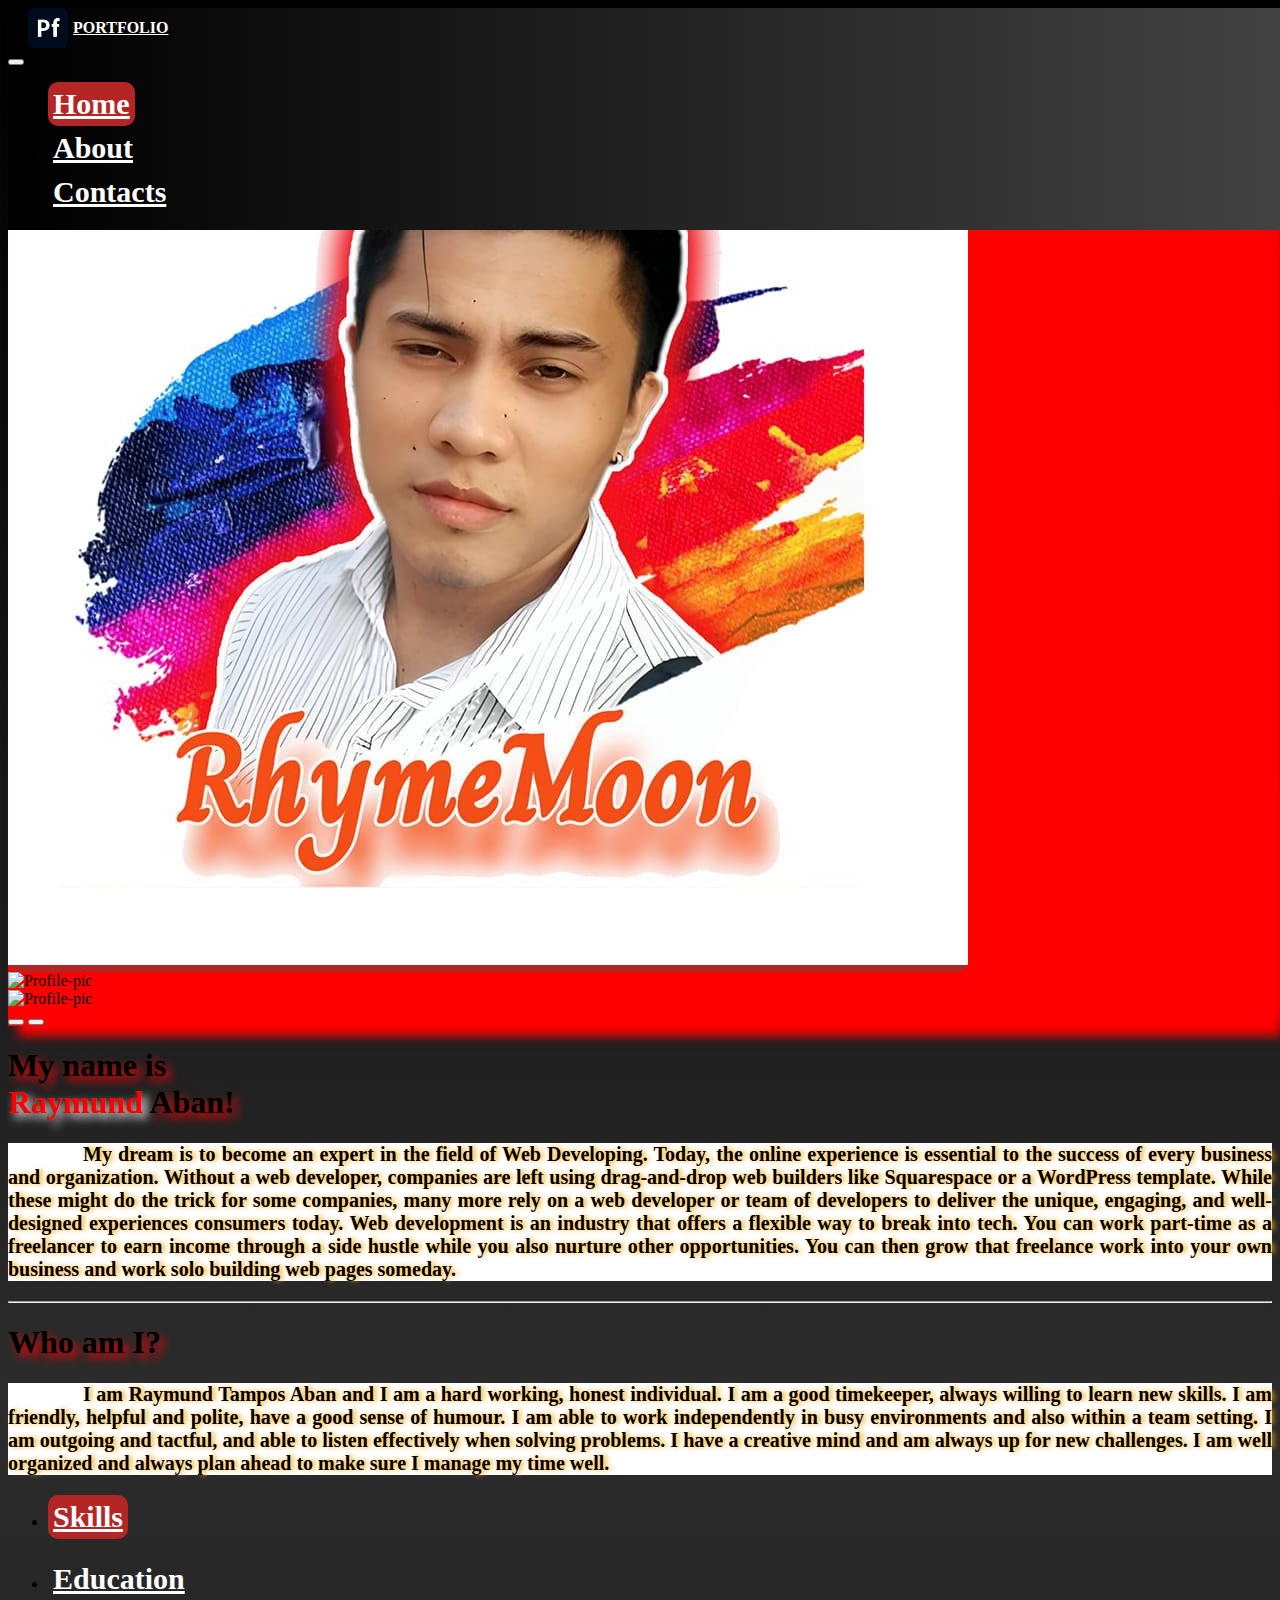
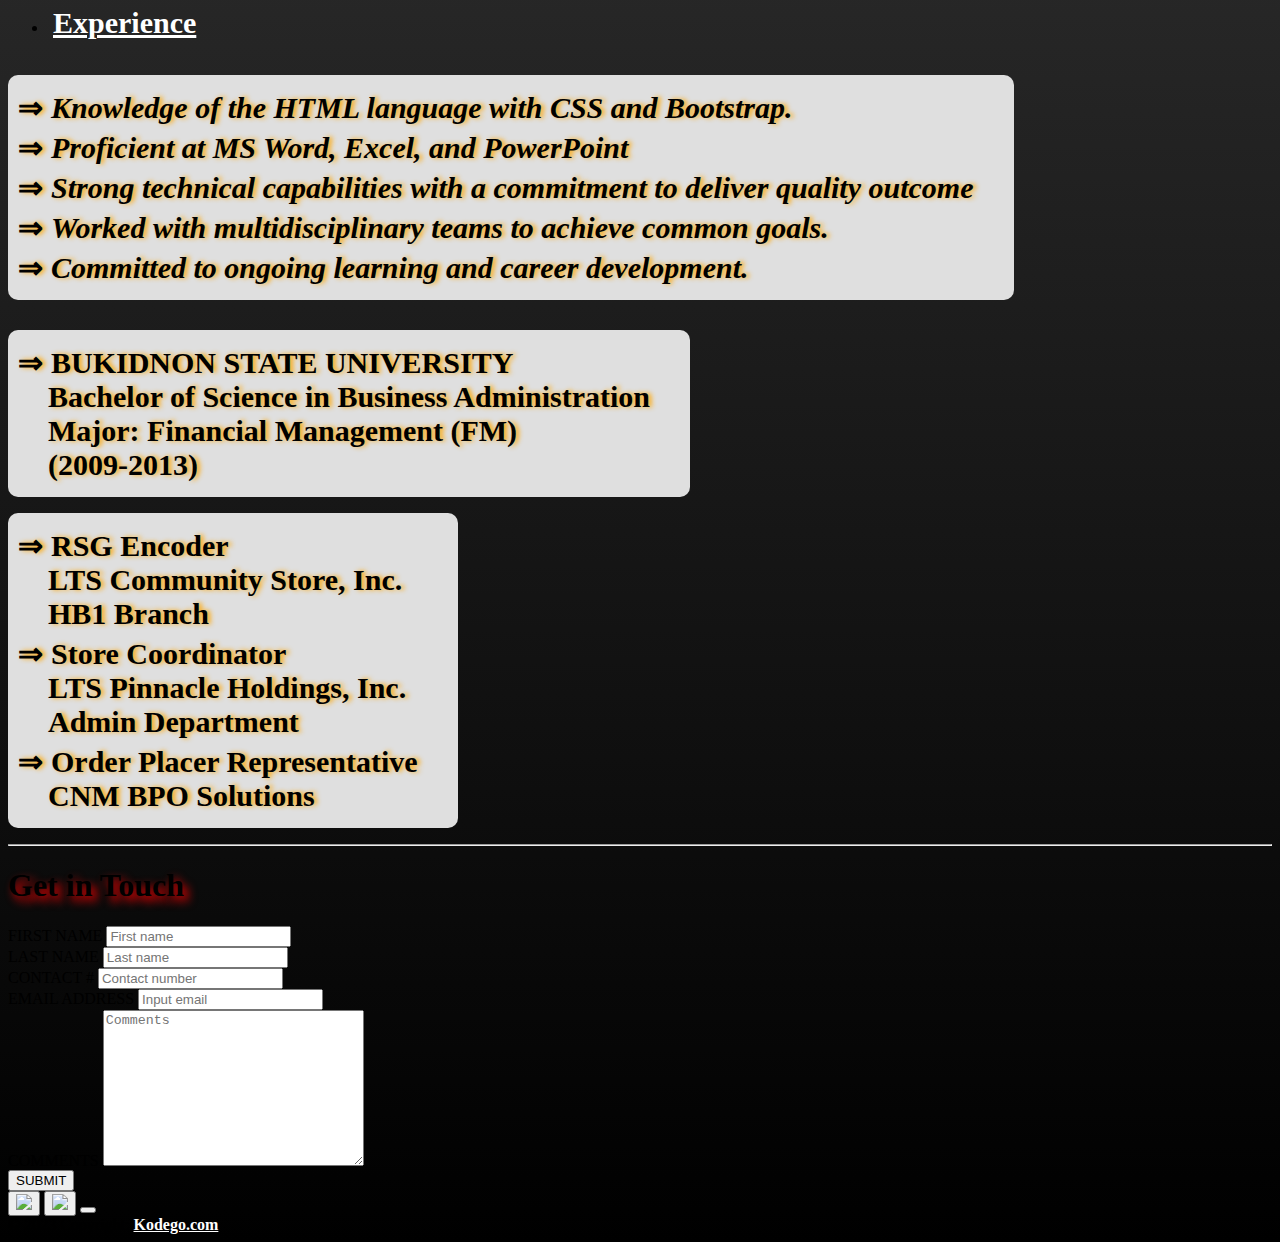
==== index.html @ a86e7ad2 "Merge branch 'main' of https://github.com/RhymeMoon/My-Portfolio" ====
<!DOCTYPE html>
<html lang="en">
<head>
    <meta charset="UTF-8">
    <meta http-equiv="X-UA-Compatible" content="IE=edge">
    <meta name="viewport" content="width=device-width, initial-scale=1.0">
    <link rel="stylesheet" href="style.css">
    <title>Raymund's Website</title>
    <link href="https://cdn.jsdelivr.net/npm/bootstrap@5.3.0-alpha1/dist/css/bootstrap.min.css" rel="stylesheet" integrity="sha384-GLhlTQ8iRABdZLl6O3oVMWSktQOp6b7In1Zl3/Jr59b6EGGoI1aFkw7cmDA6j6gD" crossorigin="anonymous">
   
</head>
<body class="position-relative">
    <section id="nav-bar" class="sticky-top">
        <nav class="nav navbar navbar-dark navbar-expand-md me-3">
          <a class="navbar-brand" href="#">
            <img src="image/logo.png">
            <span class="text-white">PORTFOLIO</span>
          </a>
          <button class="navbar-toggler">
            <span class="navbar-toggler-icon " data-bs-toggle="collapse" 
            data-bs-target="#myNavbar"></span>
          </button>
          <div class="collapse navbar-collapse" id="myNavbar">
            <ul class="navbar-nav ms-auto">
              <li class="nav-item">
                <a href="#top" class="top-menu nav-link active text-white">Home</a>
              </li>
              <li class="nav-item">
                <a href="#about" class="top-menu nav-link ">About</a>
              </li>
              <li class="nav-item">
                <a href="#contact" class="top-menu nav-link">Contacts</a>
              </li>
            </ul>   
          </div>  
        </nav>
    </section>
<!-- home section -->
  <div class="container bg-dark d-grid p-4">
    <section id="home" >
      <div class="home-container row d-flex align-items-center">
        <div class="col-lg-4 col-md-5 col-sm-12 p-5">
          <div id="indicator" class="carousel" data-bs-ride="carousel">
            <div class="carousel-inner" >
              <div class="carousel-item active" data-bs-interval="2000" >
                <img  class="image" src="image/319015626_6089856831047203_2556224477008468604_n.jpg" alt="Profile-pic">
              </div>
              <div class="carousel-item" data-bs-interval="2000" >
                <img class="image" src="image/with hlmt.jpg" class="d-block w-100" alt="Profile-pic">
              </div>
              <div class="carousel-item" data-bs-interval="2000" >
                <img  class="image" src="image/agnt.jpg" class="d-block w-100" alt="Profile-pic">
              </div>
            </div>
            <button class="carousel-control-prev" type="button" data-bs-target="#indicator" data-bs-slide="prev">
              <span class="carousel-control-prev-icon" aria-hidden="true"></span>
            </button>
            <button class="carousel-control-next" type="button" data-bs-target="#indicator" data-bs-slide="next">
              <span class="carousel-control-next-icon" aria-hidden="true"></span>
            </button>
          </div>
        </div>
        <h1 class="sub-title text-white col-lg-8 col-md-7 col-sm-12 display-3 fw-bolder justify-content-center px-5">
          My name is <br> <span class="raymund fw-bolder display-1 d-wrap">Raymund</span> Aban!
        </h1>
        <div class="text-dark" style="height:fit-content;">
          <p class="indention p-4 rounded-4">My dream is to become an expert in the field of <span class="fw-bolder">Web Developing</span>. Today, the online experience is essential to the success of every business and organization. Without a web developer, companies are left using drag-and-drop web builders like Squarespace or a WordPress template.
         While these might do the trick for some companies, many more rely on a web developer or team of developers to deliver the unique, engaging, and well-designed experiences consumers today.
          Web development is an industry that offers a flexible way to break into tech. You can work part-time as a freelancer to earn income through a side hustle while you also nurture other opportunities. You can then grow that freelance work into your own business and work solo building web pages someday.</p>
        </div>                         
      </div>
    </section><hr class="border-light">

<!-- //---------ABOUT SECTION---------// -->
    <section  id="about">
      <div class="container mb-5 pb-5">
        <div class="row d-flex align-items-center text-dark">
          <h1 class="sub-title fw-bolder text-white pt-5 display-1">Who am I?</h1>
          <p class="indention p-4 rounded-4">I am <span class="text-danger">Raymund Tampos Aban</span> and I am a hard working, honest individual. I am a good timekeeper, always willing to learn new skills. I am friendly, helpful and polite, have a good sense of humour. I am able to work independently in busy environments and also within a team setting. I am outgoing and tactful, and able to listen effectively when solving problems. I have a creative mind and am always up for new challenges. I am well organized and always plan ahead to make sure I manage my time well.</p>  
          <ul class="nav tab mt-4">
            <li class="nav-item">
              <a href="#skills" class="nav-link active" data-bs-toggle="tab">Skills</a><img src="" alt="">
            </li>
            <li class="nav-item">
              <a href="#education" class="nav-link" data-bs-toggle="tab">Education</a>
            </li>
            <li class="nav-item ">
              <a href="#experience" class="nav-link" data-bs-toggle="tab">Experience</a>
            </li>
          </ul>
<!-- -------------------Nav in about section------------------- -->
          <div class="tab-content text-dark p-0">
              <ul class="tab-pane h3 active" id="skills">
                <li class="mb-4"><i>Knowledge of the HTML language with CSS and Bootstrap.</i></li>
                <li class="mb-4"><i>Proficient at MS Word, Excel, and PowerPoint</i></li>
                <li class="mb-4"><i>Strong technical capabilities with a commitment to deliver quality outcome</i> </li>
                <li class="mb-4"><i>Worked with multidisciplinary teams to achieve common goals.</i></li>
                <li class="mb-4"><i>Committed to ongoing learning and career development.</i></li>
              </ul>
              <ul class="tab-pane" id="education">
                <li><span class="h2 fw-bolder">BUKIDNON STATE UNIVERSITY</span><br>
                  Bachelor of Science in Business Administration <br>
                  Major: Financial Management (FM) <br>
                  (2009-2013)
                </li>
              </ul>
              <ul class="tab-pane" id="experience">
                <li><span class="fw-bolder">RSG Encoder</span> <br>
                    LTS Community Store, Inc. <br>
                    HB1 Branch
                </li>
                <li><span class="fw-bolder">Store Coordinator</span><br>
                    LTS Pinnacle Holdings, Inc. <br>
                    Admin Department
                </li>
                <li><span class="fw-bolder">Order Placer Representative</span><br>
                    CNM BPO Solutions
                  </li>
              </ul>
          </div>                        
        </div>
      </div>
    </section><hr class="border-light">

<!-- //--------CONTACT---------// -->
    <section id="contact">
      <div class="row mb-5 pb-5 text-light">
        <div class="col-8">
          <h1 class="sub-title fw-bolder text-white pt-5 display-1 justify-content-center d-flex">Get in Touch</h1>
          <form class="row" action="https://formsubmit.co/raymundaban@gmail.com" method="POST">
            <div class="d-flex">
              <div class="col form-group me-2">
                <label for="nameInfo">FIRST NAME</label>
                <input class="form-control mb-4" id="fNameInfo" type="text" name="Firstname" placeholder="First name" required>
              </div>
  
              <div class="col form-group me-2">
                <label for="lNamInfo">LAST NAME</label>
                <input class="form-control mb-4" id="lNameInfo" type="text" name="Lastname" placeholder="Last name" required>
              </div>
  
              <div class="col form-group">
                <label for="contactInfo">CONTACT #</label>
                <input class="form-control mb-4" id="contactInfo" type="number" name="Contact-number" placeholder="Contact number" required>
              </div> 
            </div>
                   

            <div class="form-group">
              <label for="emailInfo">EMAIL ADDRESS</label>
              <input class="col form-control mb-4" id="emailInfo" type="email" name="email" id="" placeholder="Input email" required>
            </div>

            <div class="form-group">
              <label for="comment">COMMENTS</label>
              <textarea class="col-12 form-control mb-5" name="comments" id="comment" cols="30" rows="10" placeholder="Comments" required></textarea>
            </div>

            <div class="form-group">
              <button type="submit">SUBMIT</button>
            </div>
          </form>


        </div>  
        <div class="col-4">
           <form>
                <button class="btn" type="submit" formaction="https://www.facebook.com/aban.raymund"><img src="image/icons8-facebook.gif"></button>
                <button class="btn" type="submit" formaction="https://github.com/RhymeMoon"><img src="image/icons8-github.gif"></button>
                <button class="btn" type="submit" formaction></button>
            </form>
        </div>
          
      </div>
    </section>
  </div>
    <footer class=" text-center text-lg-start position-fixed bottom-0">
      <div class="footer text-center p-3 text-white">
        © 2023 Copyright:
        <a class="text-white" href="">Kodego.com</a>
      </div>
    </footer>

    <script src="https://cdn.jsdelivr.net/npm/bootstrap@5.3.0-alpha1/dist/js/bootstrap.bundle.min.js" integrity="sha384-w76AqPfDkMBDXo30jS1Sgez6pr3x5MlQ1ZAGC+nuZB+EYdgRZgiwxhTBTkF7CXvN" crossorigin="anonymous"></script>
    <script src="config.js"></script>
</body>
</html>
---- style.css ----
body   {
    background-image: linear-gradient(rgb(0, 0, 0),rgb(44, 44, 44),rgb(0, 0, 0));
}



#nav-bar    {
    position: fixed;
    width: 100%;

}
.navbar {
    background-image: linear-gradient(to left,#434343,#000000);
    padding:0 !important;
    position: absolute;
    width: 100%;
}
.navbar-brand img  {
    height: 40px;
    padding-left: 20px;
    margin-right: 5px;
}
.navbar-brand   {
    cursor: default;
    display: flex;
    align-items: center;
}
.navbar-nav{
    align-items: end;
}
a{
    color: white;
    font-weight: 700;
    text-align: left;
}
.active {
    background-color:rgb(180, 38, 38);
    color: rgb(255, 255, 255);
    border-radius: 10px;
    width: 100%;
    transition: 1s;
    justify-content: end;
    width: fit-content;
    font-size: 30px;
}

/* --------HOME----------- */
.image {
    width: 100% ;
}

.carousel, .carousel-inner{
    box-shadow:10px 10px 10px rgb(255, 0, 0);
    background-color: red;
}

.indention {
    text-indent: 75px;
    text-align: justify;
    background-color: rgb(255, 255, 255);
    text-shadow: 3px 0px 5px rgb(255, 166, 0);
    color: rgb(0, 0, 0);
}
.raymund    {
    color: rgb(255, 0, 0);
    text-shadow: 5px 5px 10px white;
}
.sub-title{
    text-shadow: 5px 5px 10px rgb(255, 0, 0);
}
p   {
    font-size: 20px;
    font-weight: 700;
    
}

/* -----------------about---------------- */
.nav-item a{
    color:rgb(255, 255, 255);
    font-size: 30px;
    font-weight: 700;
    cursor: pointer;
    border-radius: 10px ;
    transition: 1s;
    display: flex;
    padding: 5px;

}
.nav-item a:hover  {
  color: rgb(255, 255, 255);

}
.nav-link.active{
    color:rgb(255, 255, 255) !important;
}
.tab-pane   {
    background-color: rgb(223, 223, 223);
    border-radius: 10px;
    width: fit-content;
    padding: 10px 40px;
}
.tab-pane li{
    font-size: 30px;
    margin: 5px 0;
    font-weight: 700;
    list-style-type: none;
    text-indent: -30px;
    text-shadow: 3px 0px 5px rgb(255, 166, 0);
    color: rgb(0, 0, 0);
}
.tab-pane li::before    {
    content: '⇒';
    padding-right: 8px;
}
@media (max-width:770px) {
    .tab-pane li {
    font-size: 12px;
    }
    .nav-item a {
        font-size: 20px;
    }
    p {
        font-size: 12px;
    }
    h1  {
        padding-top: 0 !important;
    }
    .form-group {
        display: flex;
        flex-direction: column;
    }
    .footer a, .footer {
        font-size: 12px;
        color: #00c3fe !important;
        text-shadow: 3px 0px 5px rgb(255, 0, 0);

    }
    .navbar {
        background: none;
    }
    .navbar-brand {
        background-color: #00000081;
        padding-right: 10px;
        border-radius: 10px;
    }
    .top-menu {
        color: red !important;
        text-shadow: 3px 0px 5px rgb(0, 0, 0);
    }
}


/* ----------footer----------- */
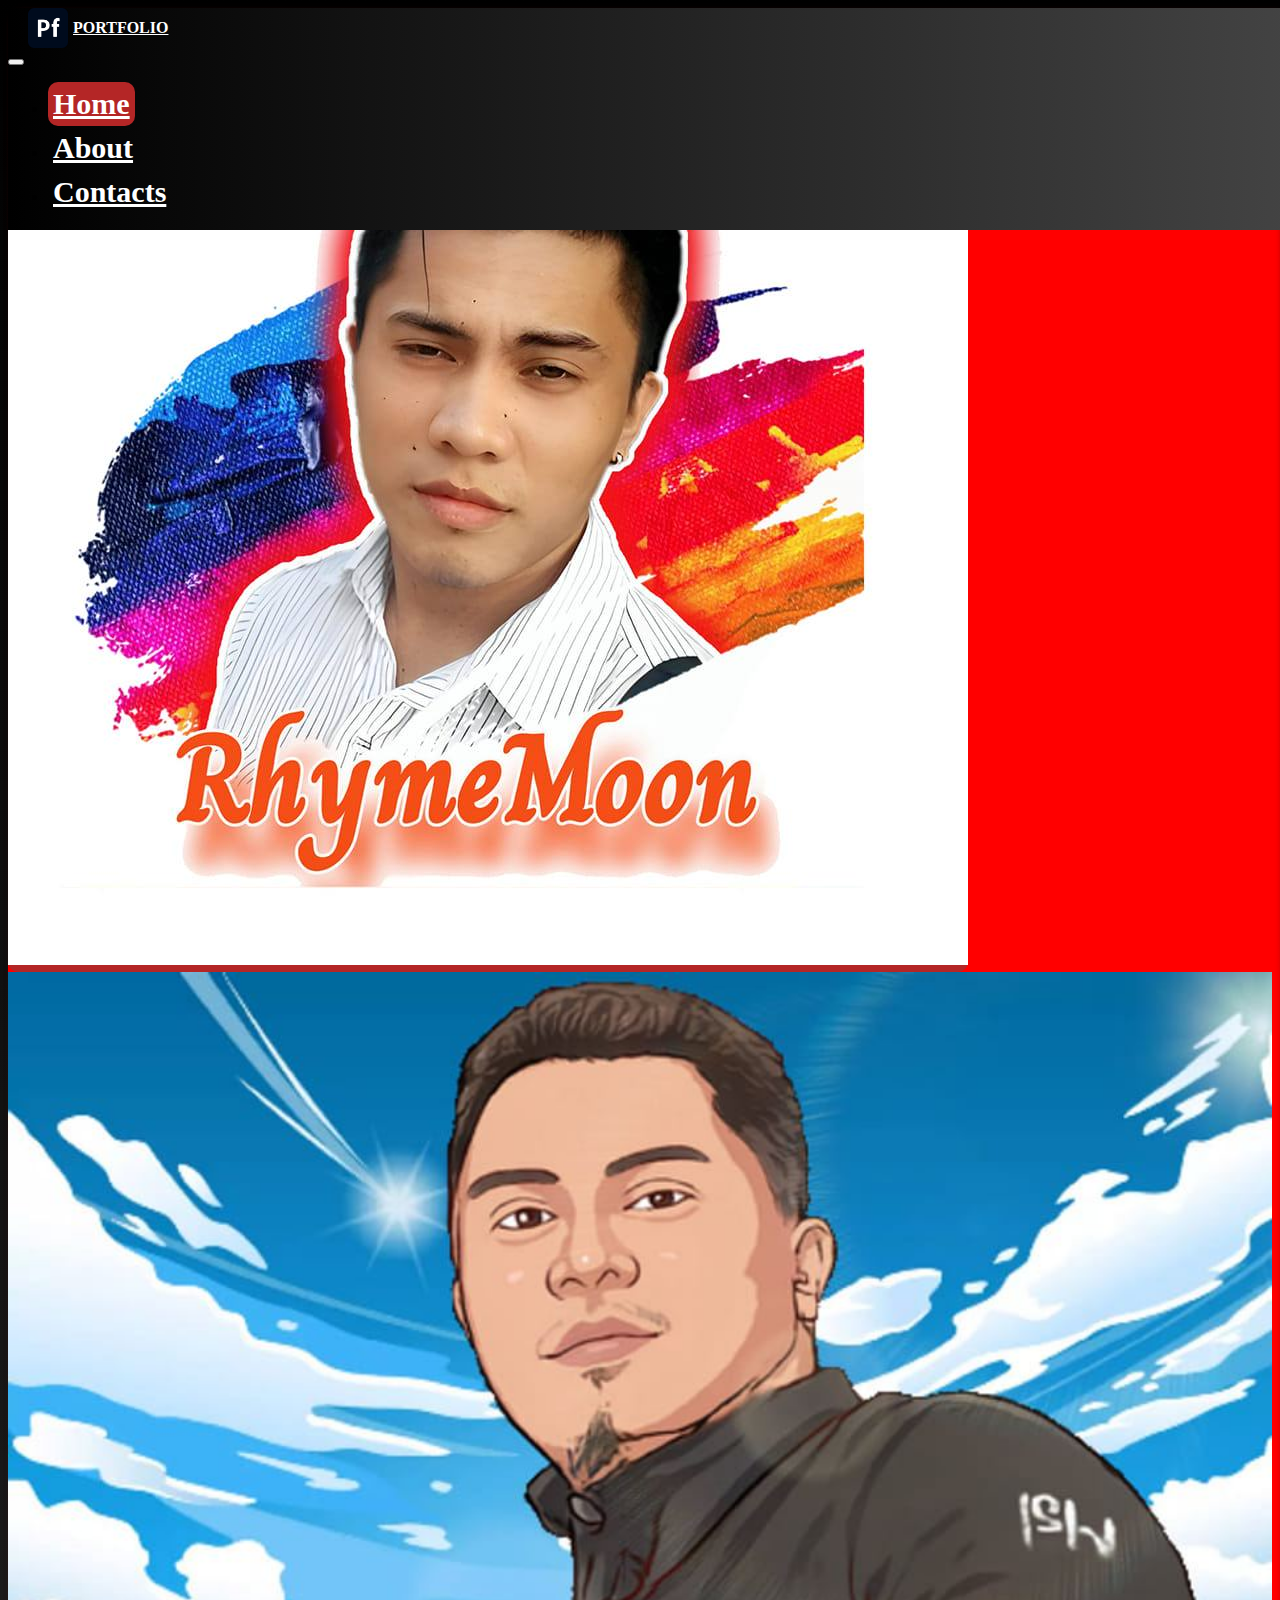
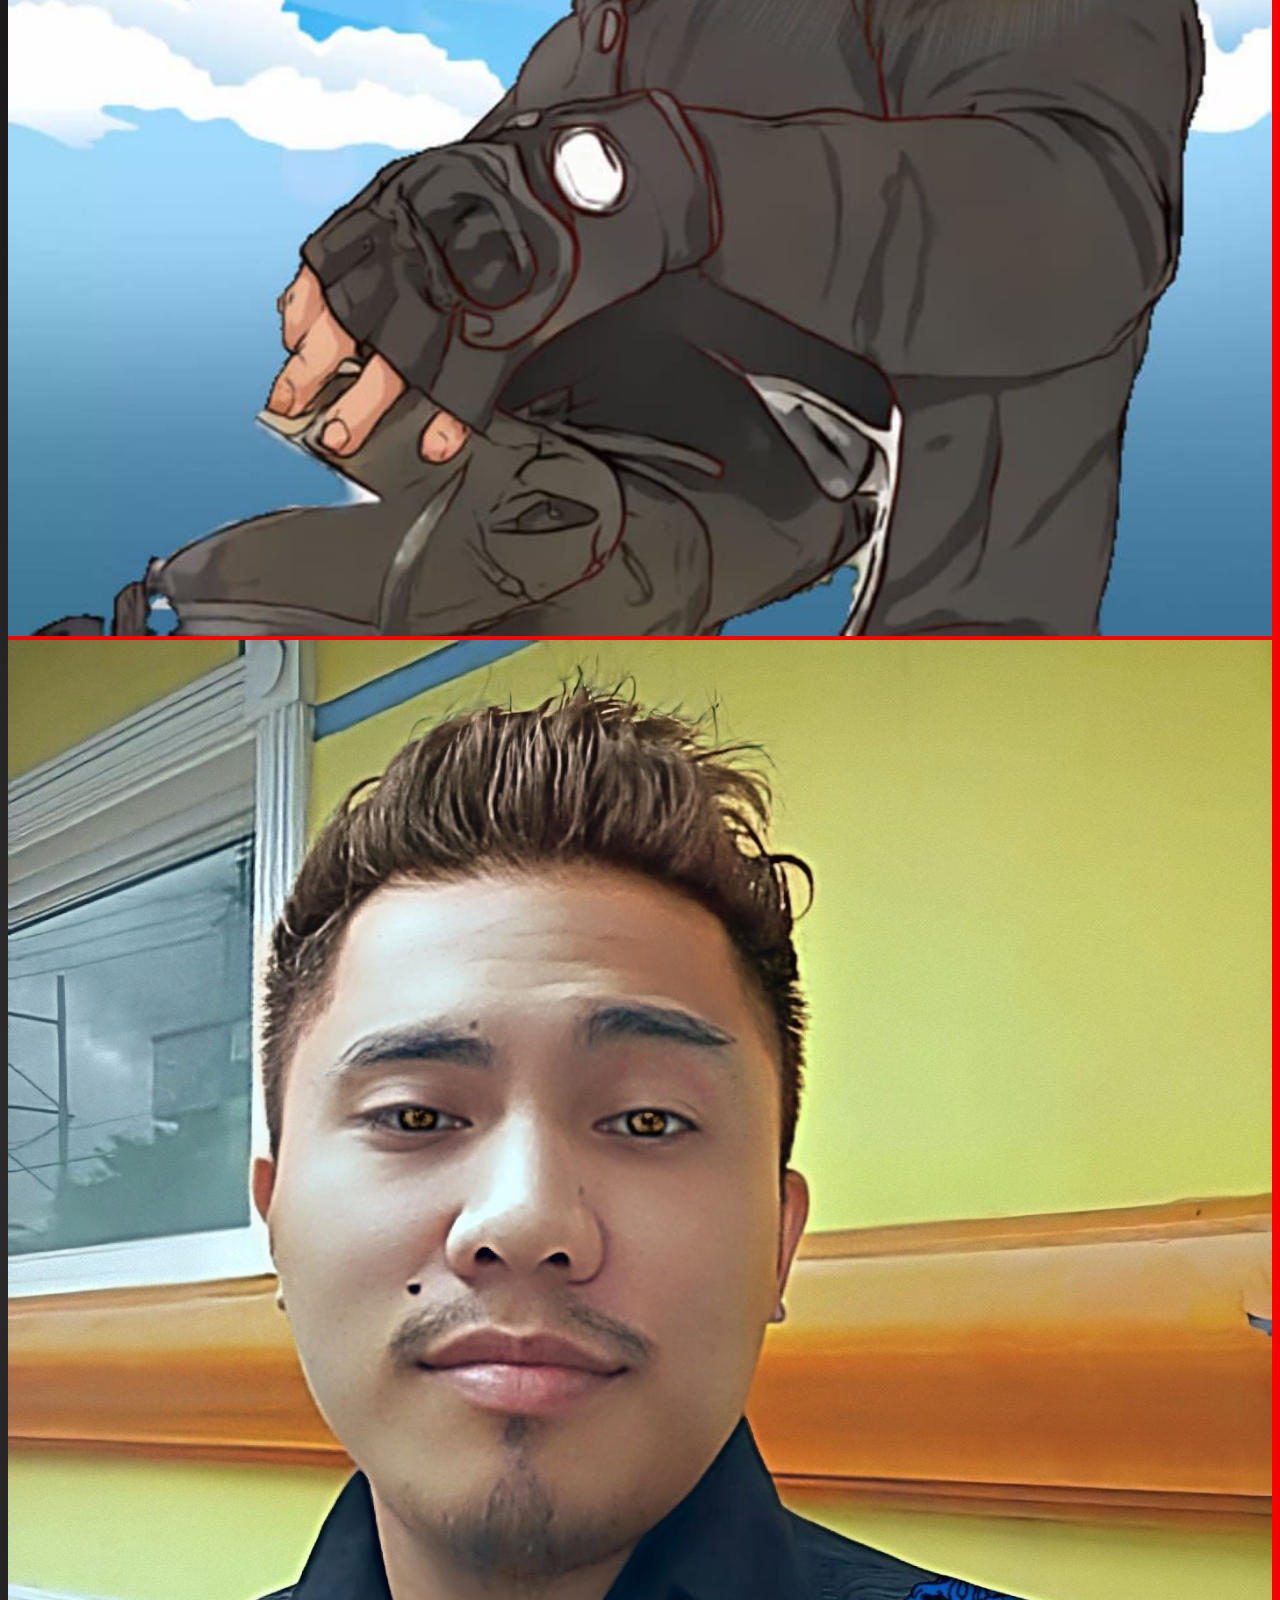
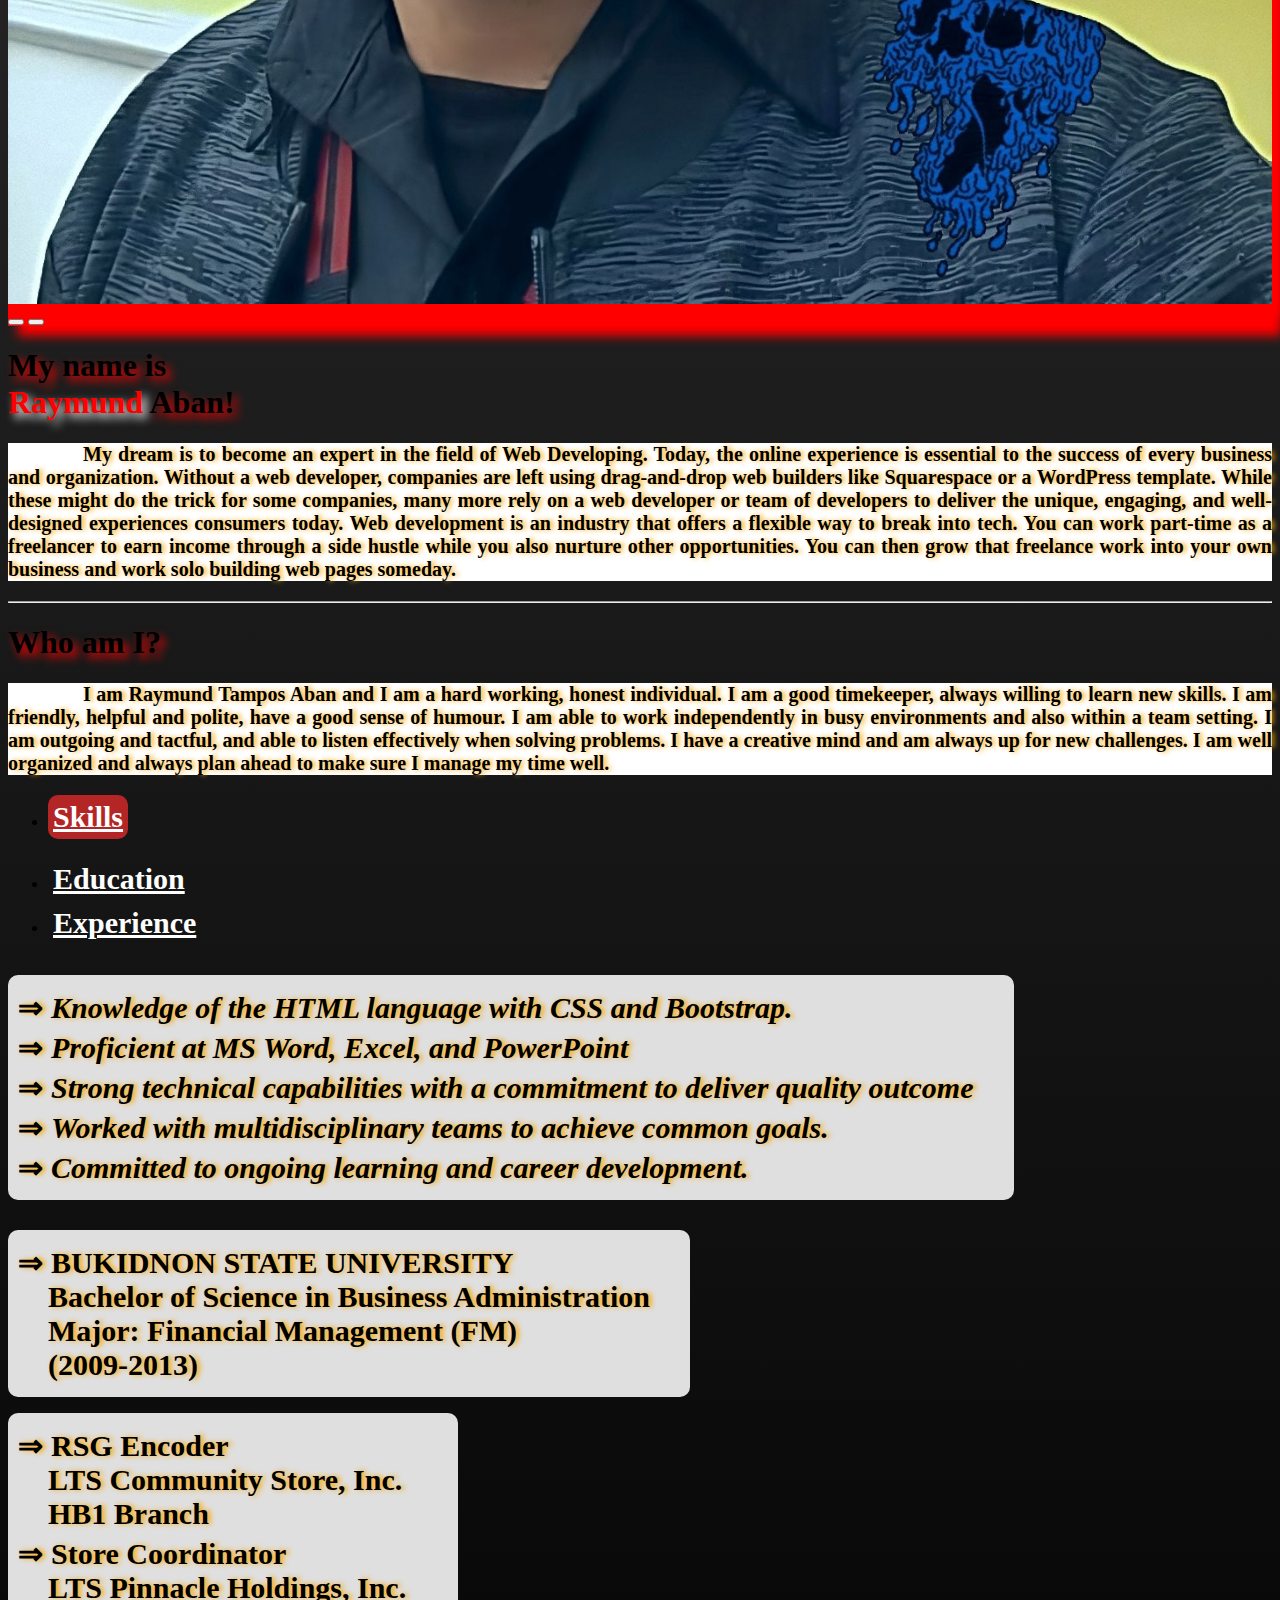
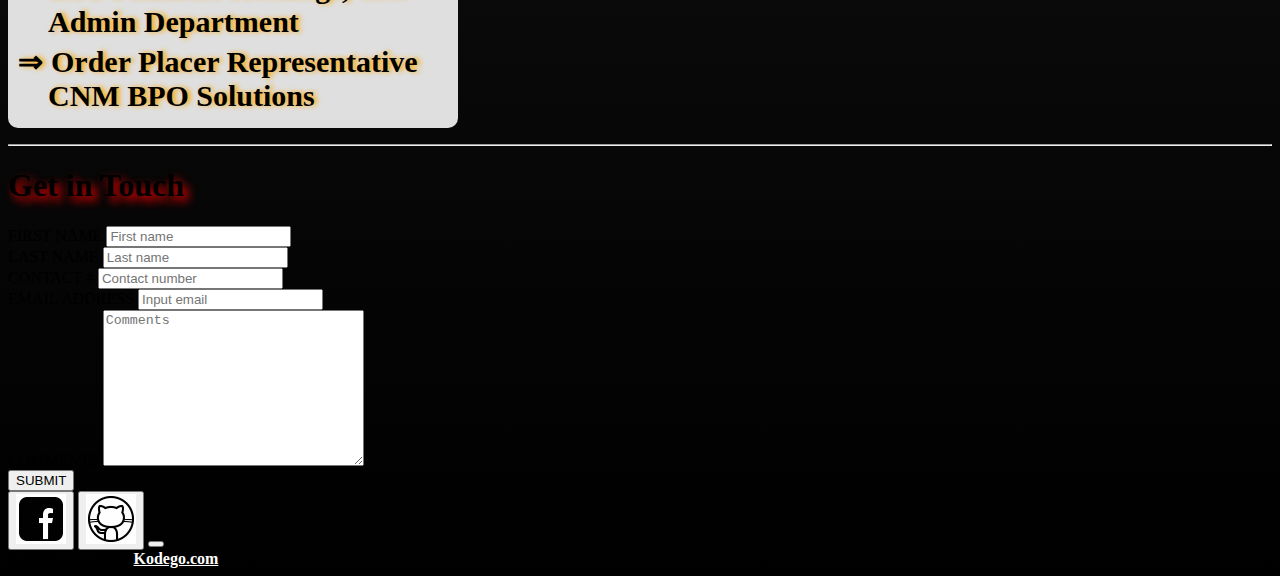
==== commit 97b5800d: "with working form" ====
--- a/index.html
+++ b/index.html
@@ -5,7 +5,7 @@
     <meta http-equiv="X-UA-Compatible" content="IE=edge">
     <meta name="viewport" content="width=device-width, initial-scale=1.0">
     <link rel="stylesheet" href="style.css">
-    <title>Raymund's Website</title>
+    <title>Home</title>
     <link href="https://cdn.jsdelivr.net/npm/bootstrap@5.3.0-alpha1/dist/css/bootstrap.min.css" rel="stylesheet" integrity="sha384-GLhlTQ8iRABdZLl6O3oVMWSktQOp6b7In1Zl3/Jr59b6EGGoI1aFkw7cmDA6j6gD" crossorigin="anonymous">
    
 </head>
@@ -127,7 +127,7 @@
       <div class="row mb-5 pb-5 text-light">
         <div class="col-8">
           <h1 class="sub-title fw-bolder text-white pt-5 display-1 justify-content-center d-flex">Get in Touch</h1>
-          <form class="row" action="https://formsubmit.co/raymundaban@gmail.com" method="POST">
+          <form class="row" action="https://formsubmit.co/a218c7062a7ab733d59b2cb7e544481a" method="POST">
             <div class="d-flex">
               <div class="col form-group me-2">
                 <label for="nameInfo">FIRST NAME</label>
@@ -184,4 +184,4 @@
     <script src="https://cdn.jsdelivr.net/npm/bootstrap@5.3.0-alpha1/dist/js/bootstrap.bundle.min.js" integrity="sha384-w76AqPfDkMBDXo30jS1Sgez6pr3x5MlQ1ZAGC+nuZB+EYdgRZgiwxhTBTkF7CXvN" crossorigin="anonymous"></script>
     <script src="config.js"></script>
 </body>
-</html>
+</html>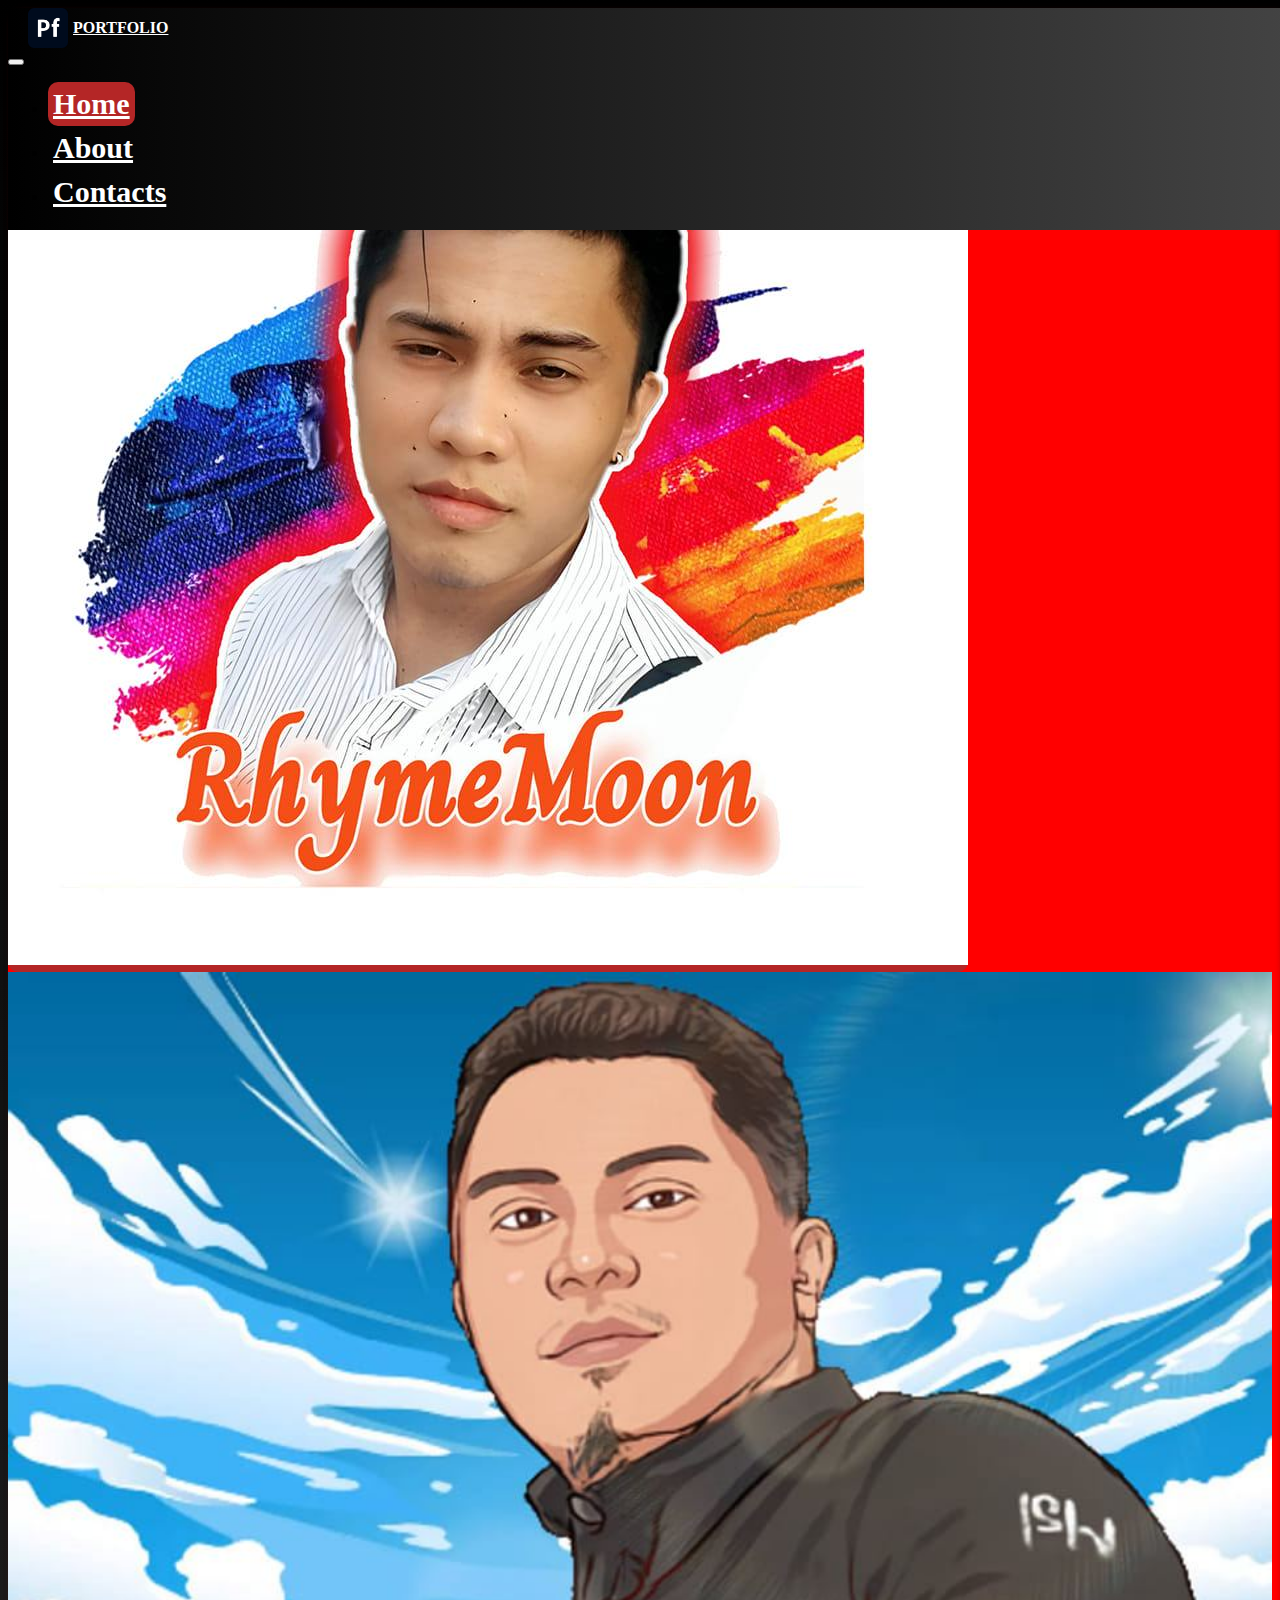
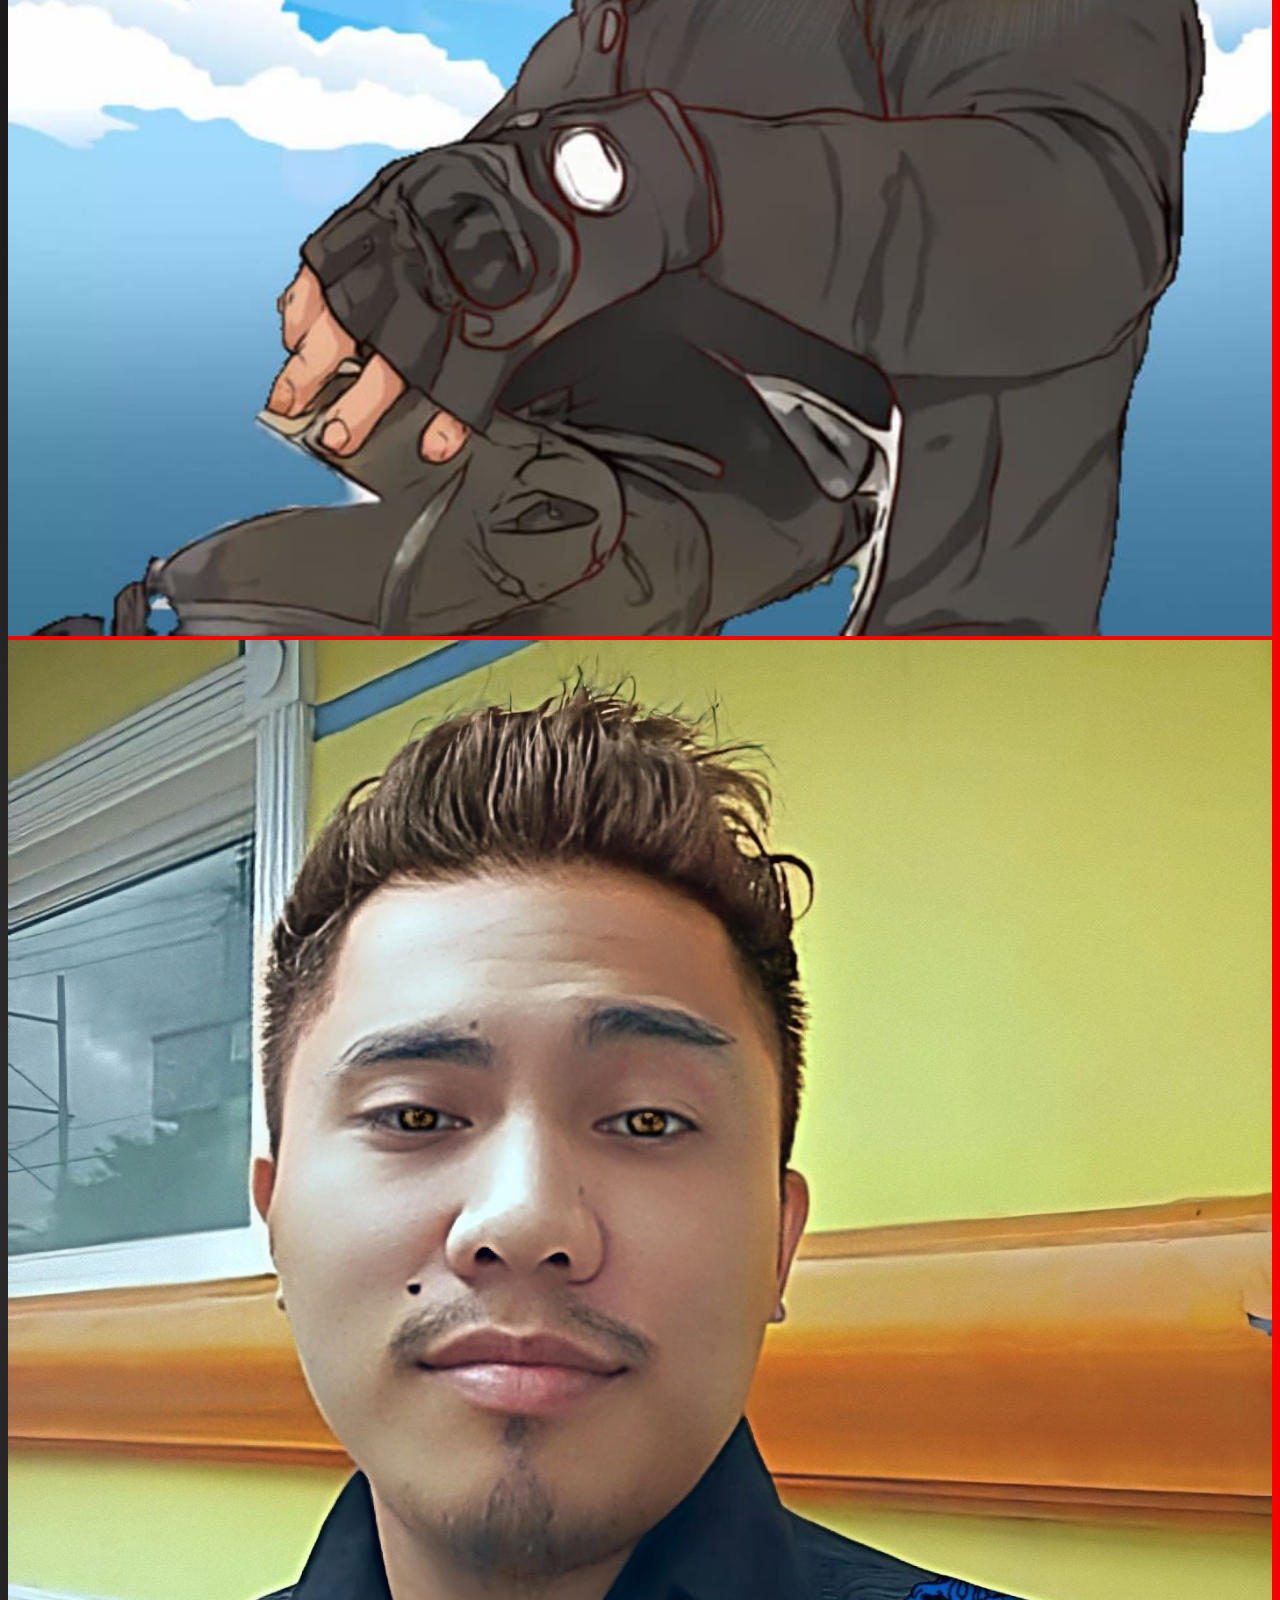
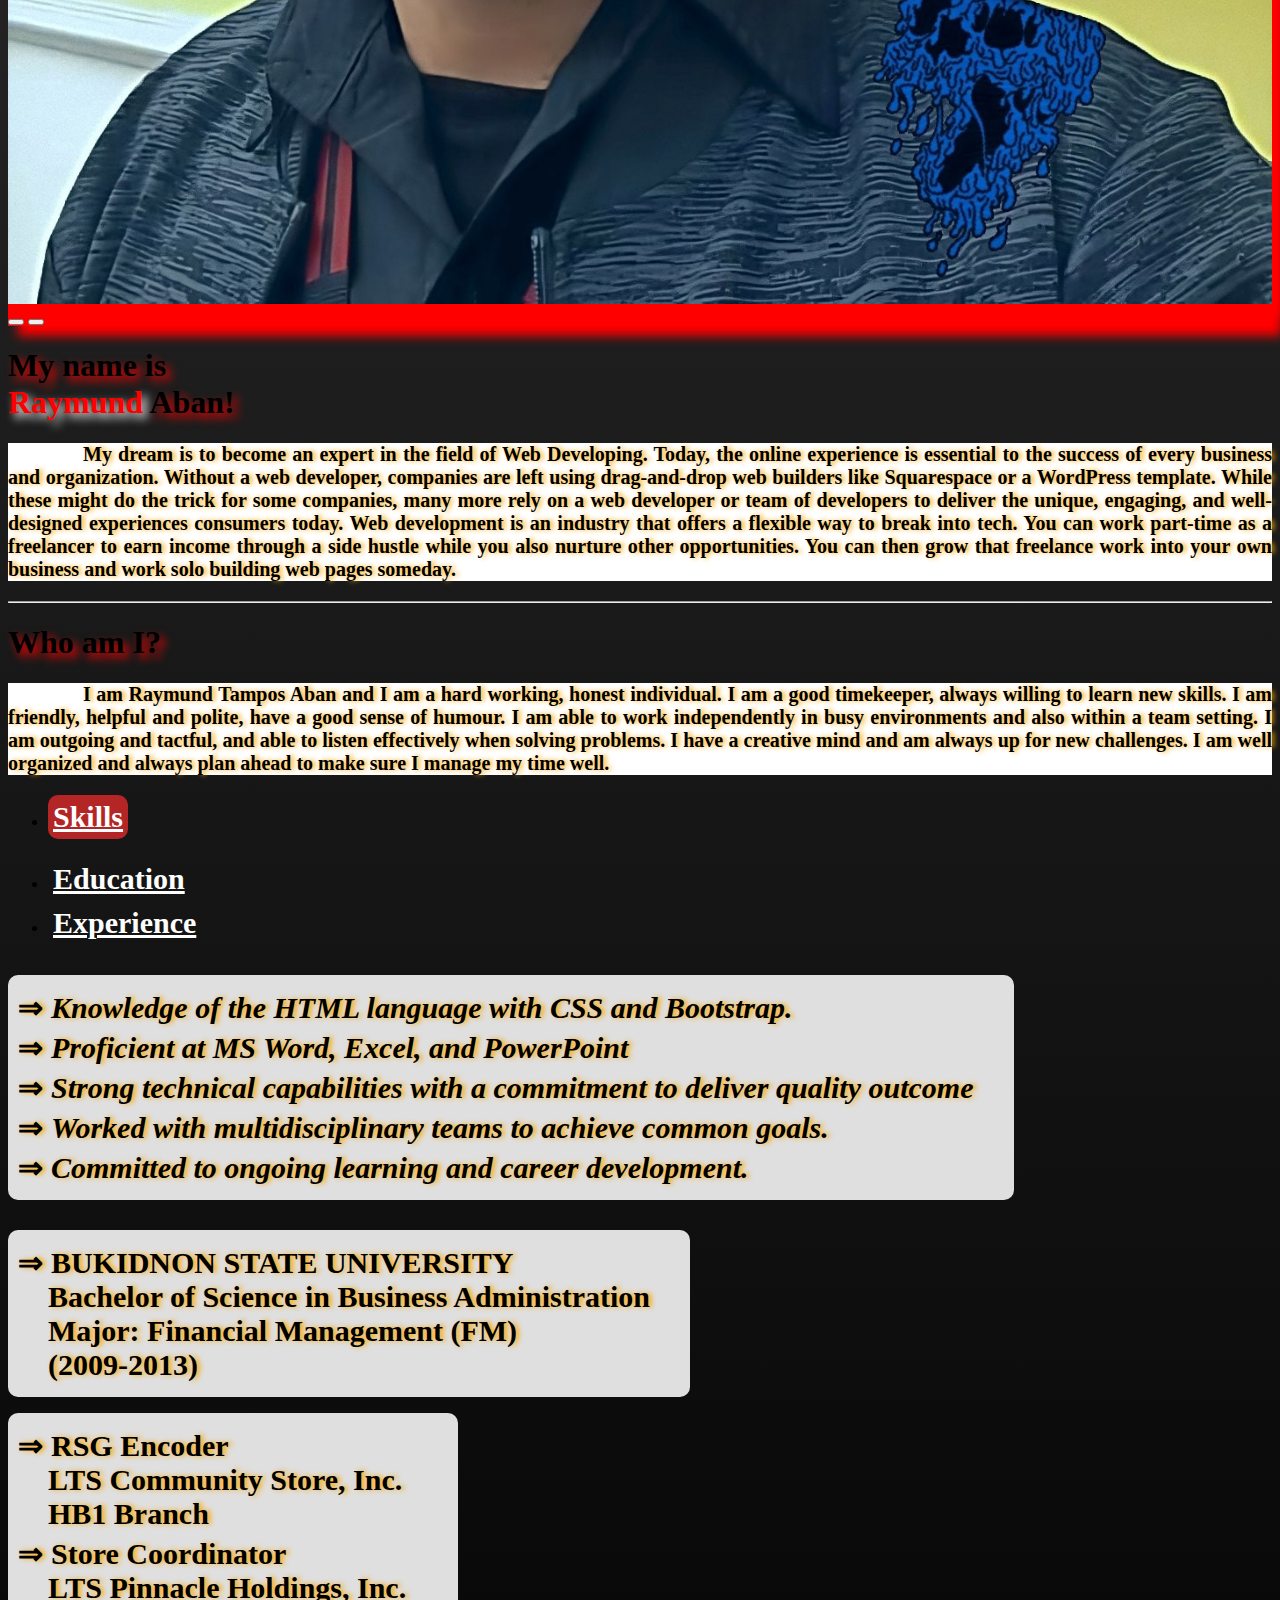
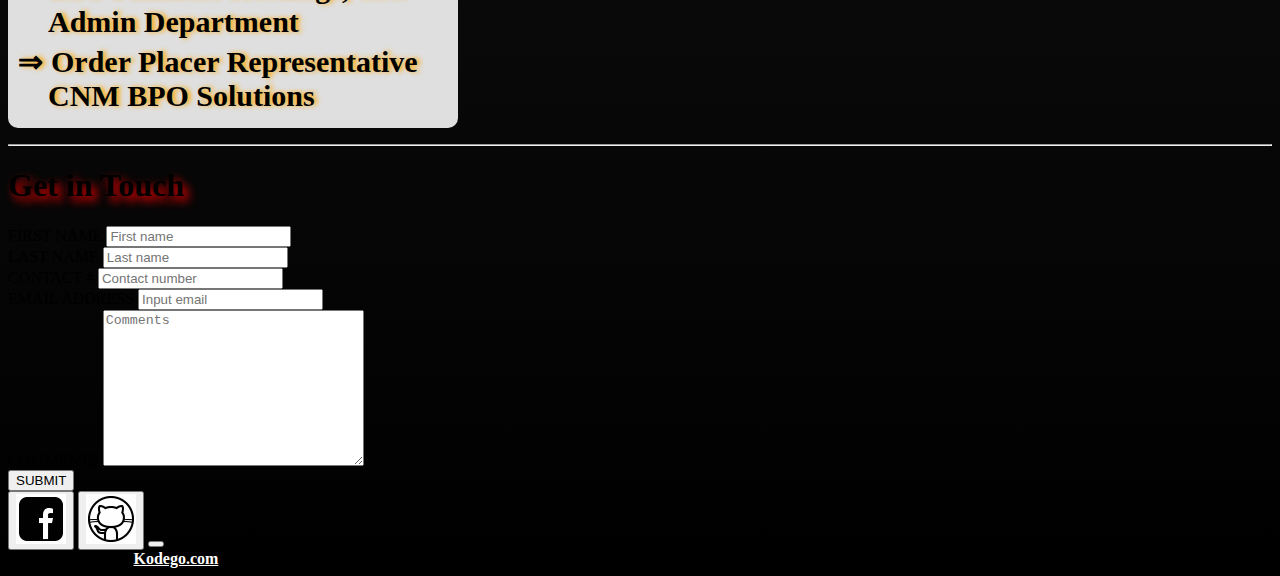
==== commit 4a63fb6b: "title change" ====
--- a/index.html
+++ b/index.html
@@ -5,7 +5,7 @@
     <meta http-equiv="X-UA-Compatible" content="IE=edge">
     <meta name="viewport" content="width=device-width, initial-scale=1.0">
     <link rel="stylesheet" href="style.css">
-    <title>Home</title>
+    <title>Raymund's Portfolio'</title>
     <link href="https://cdn.jsdelivr.net/npm/bootstrap@5.3.0-alpha1/dist/css/bootstrap.min.css" rel="stylesheet" integrity="sha384-GLhlTQ8iRABdZLl6O3oVMWSktQOp6b7In1Zl3/Jr59b6EGGoI1aFkw7cmDA6j6gD" crossorigin="anonymous">
    
 </head>
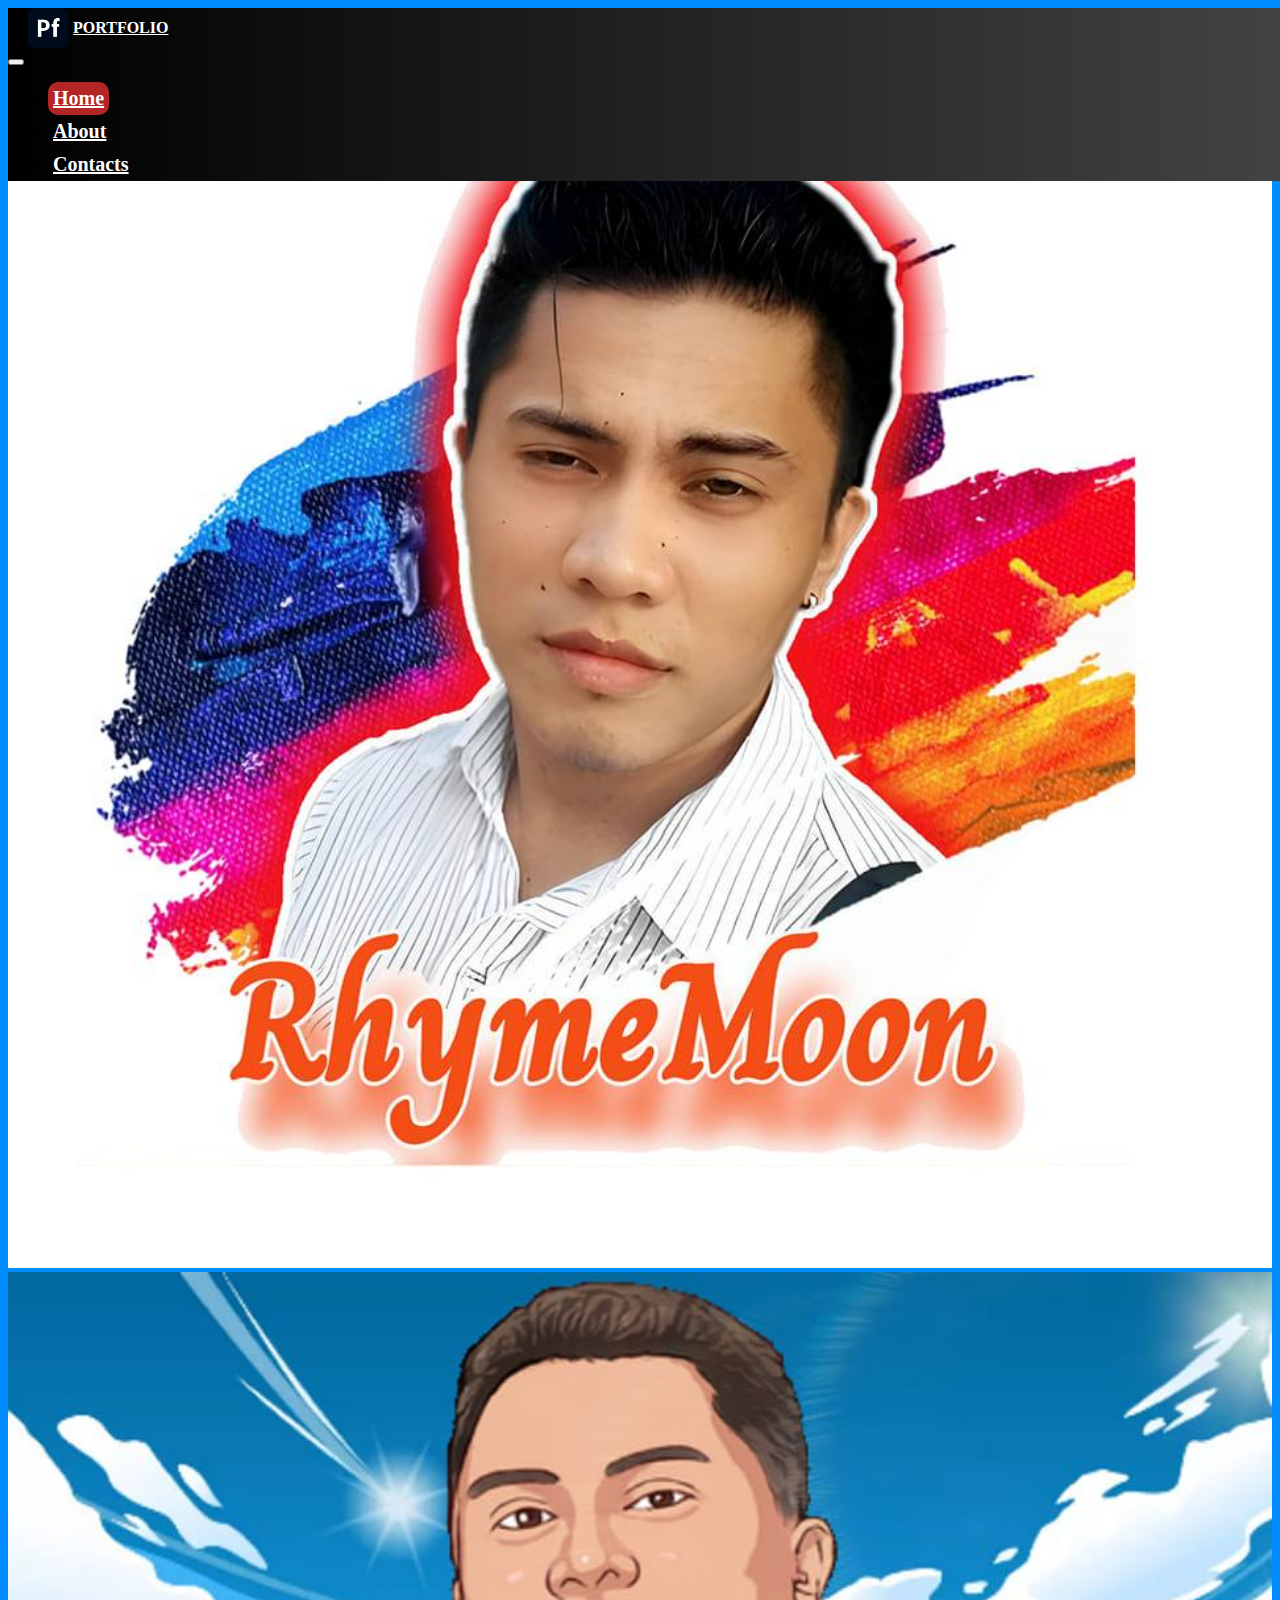
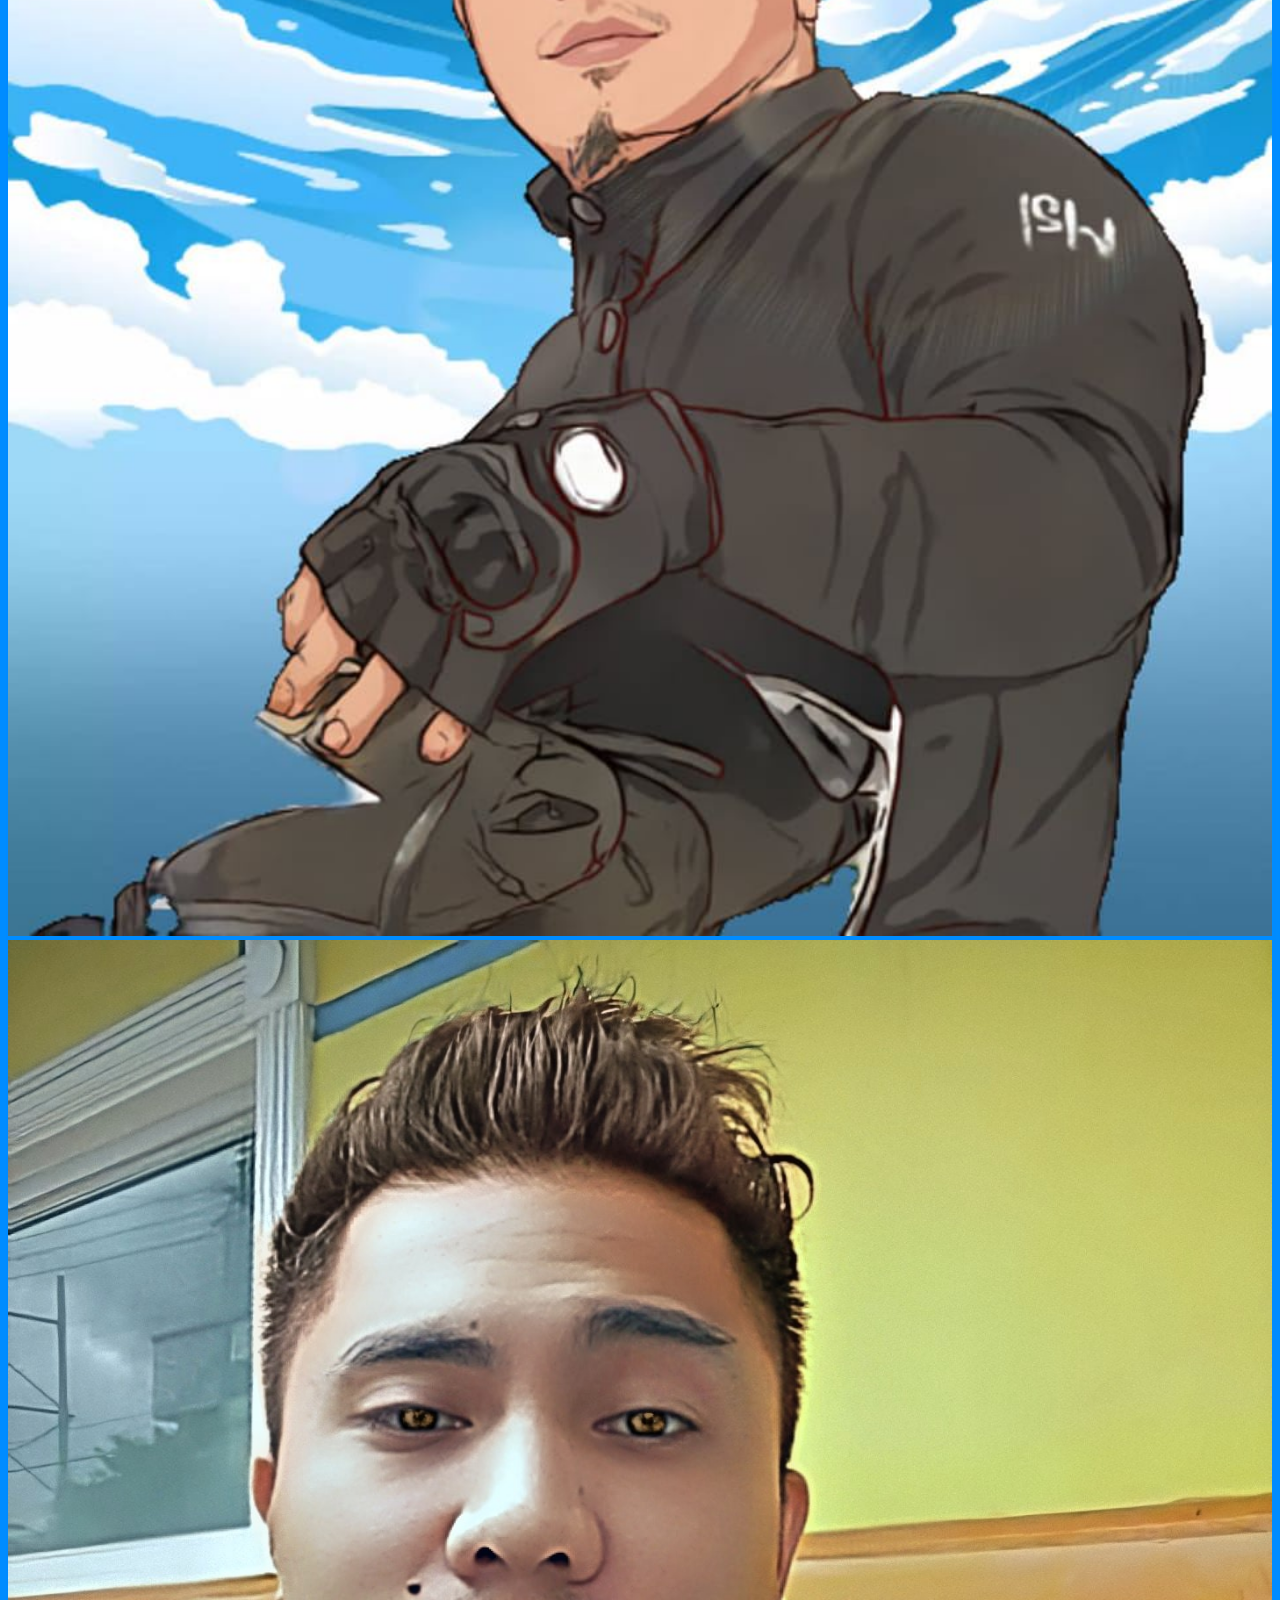
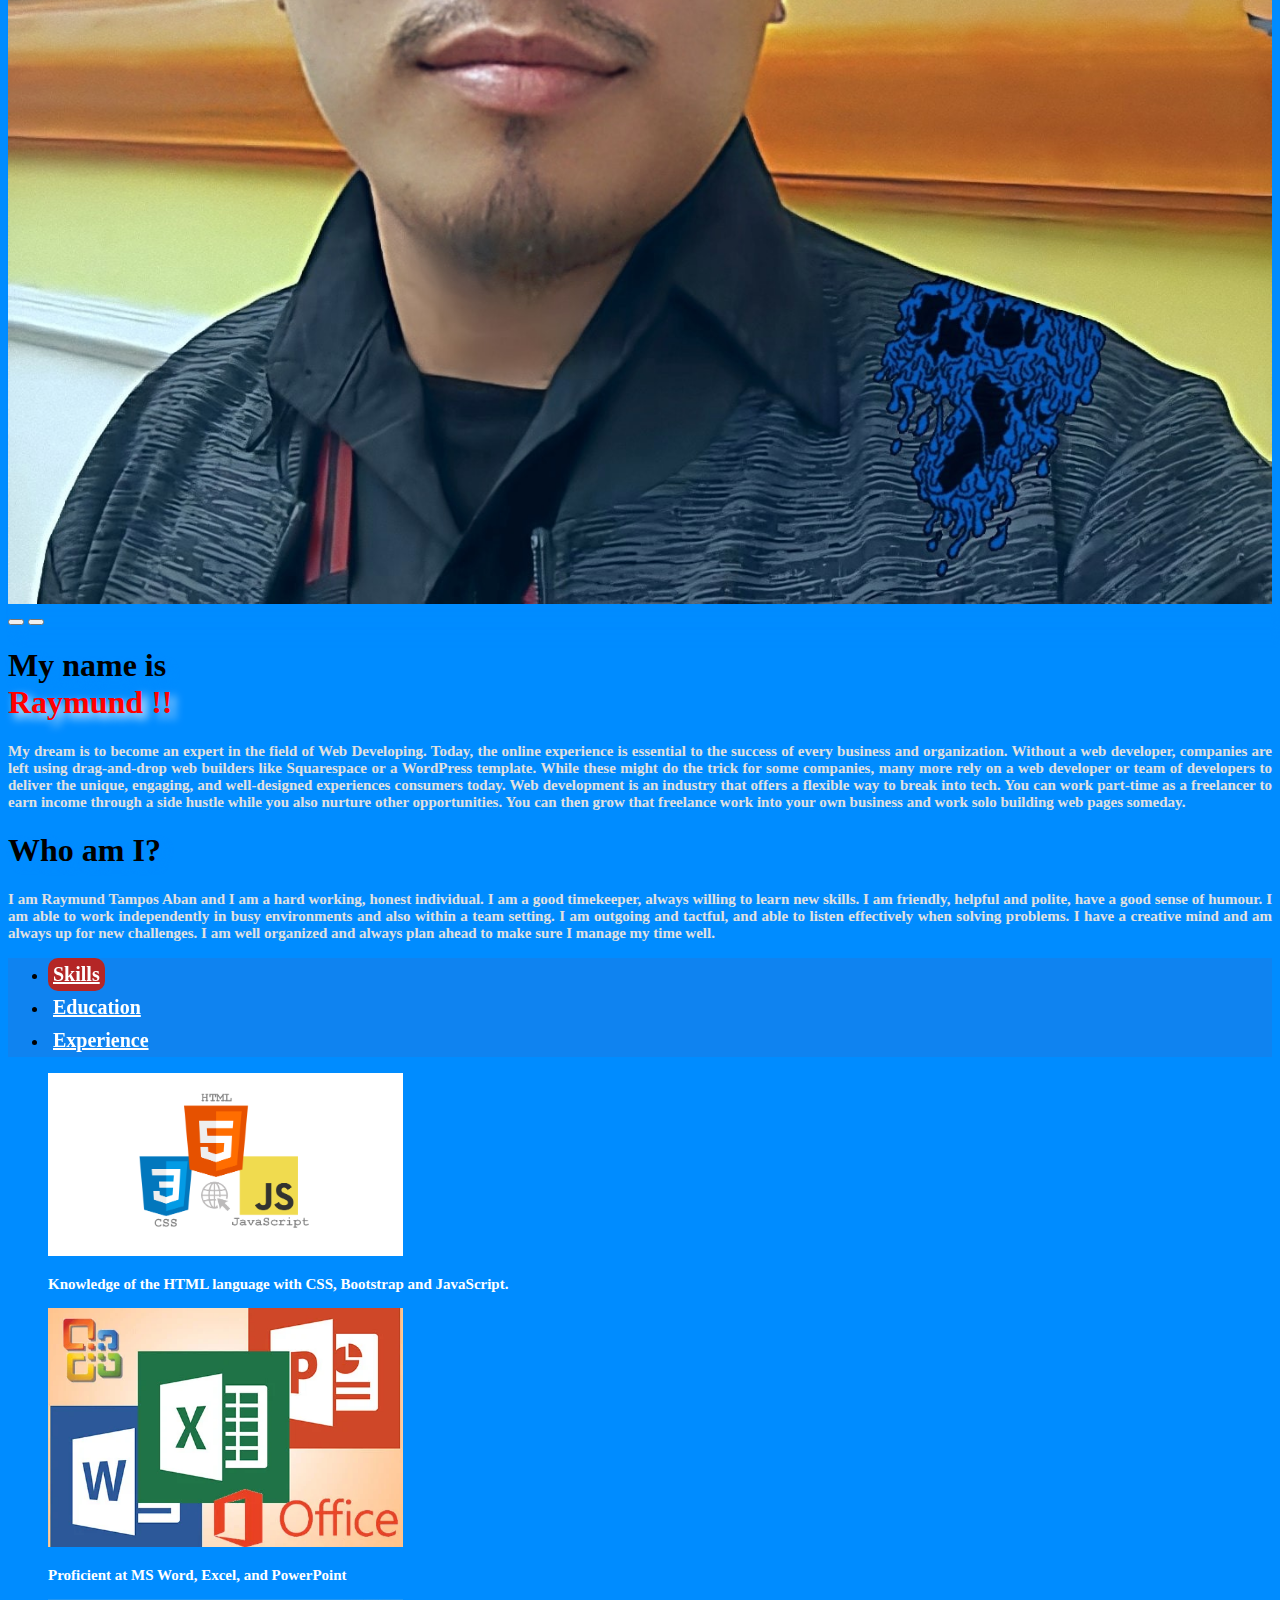
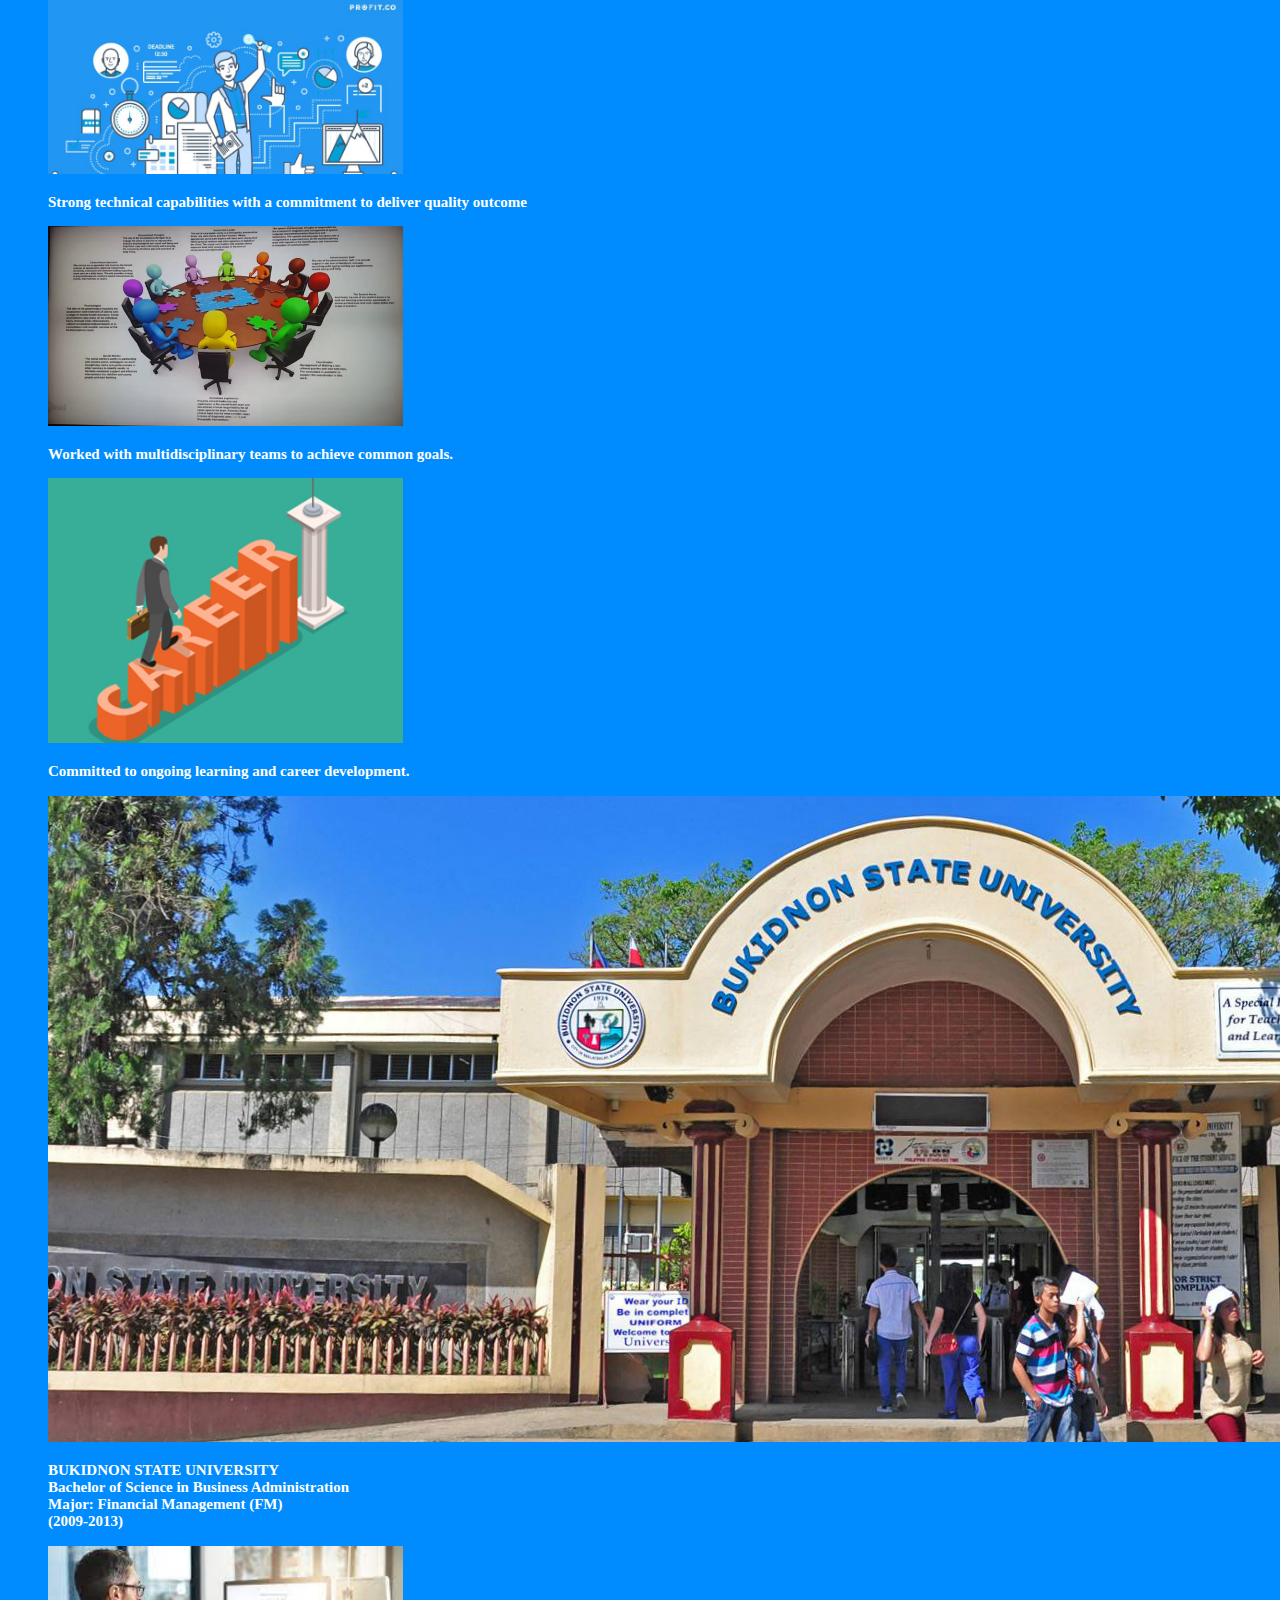
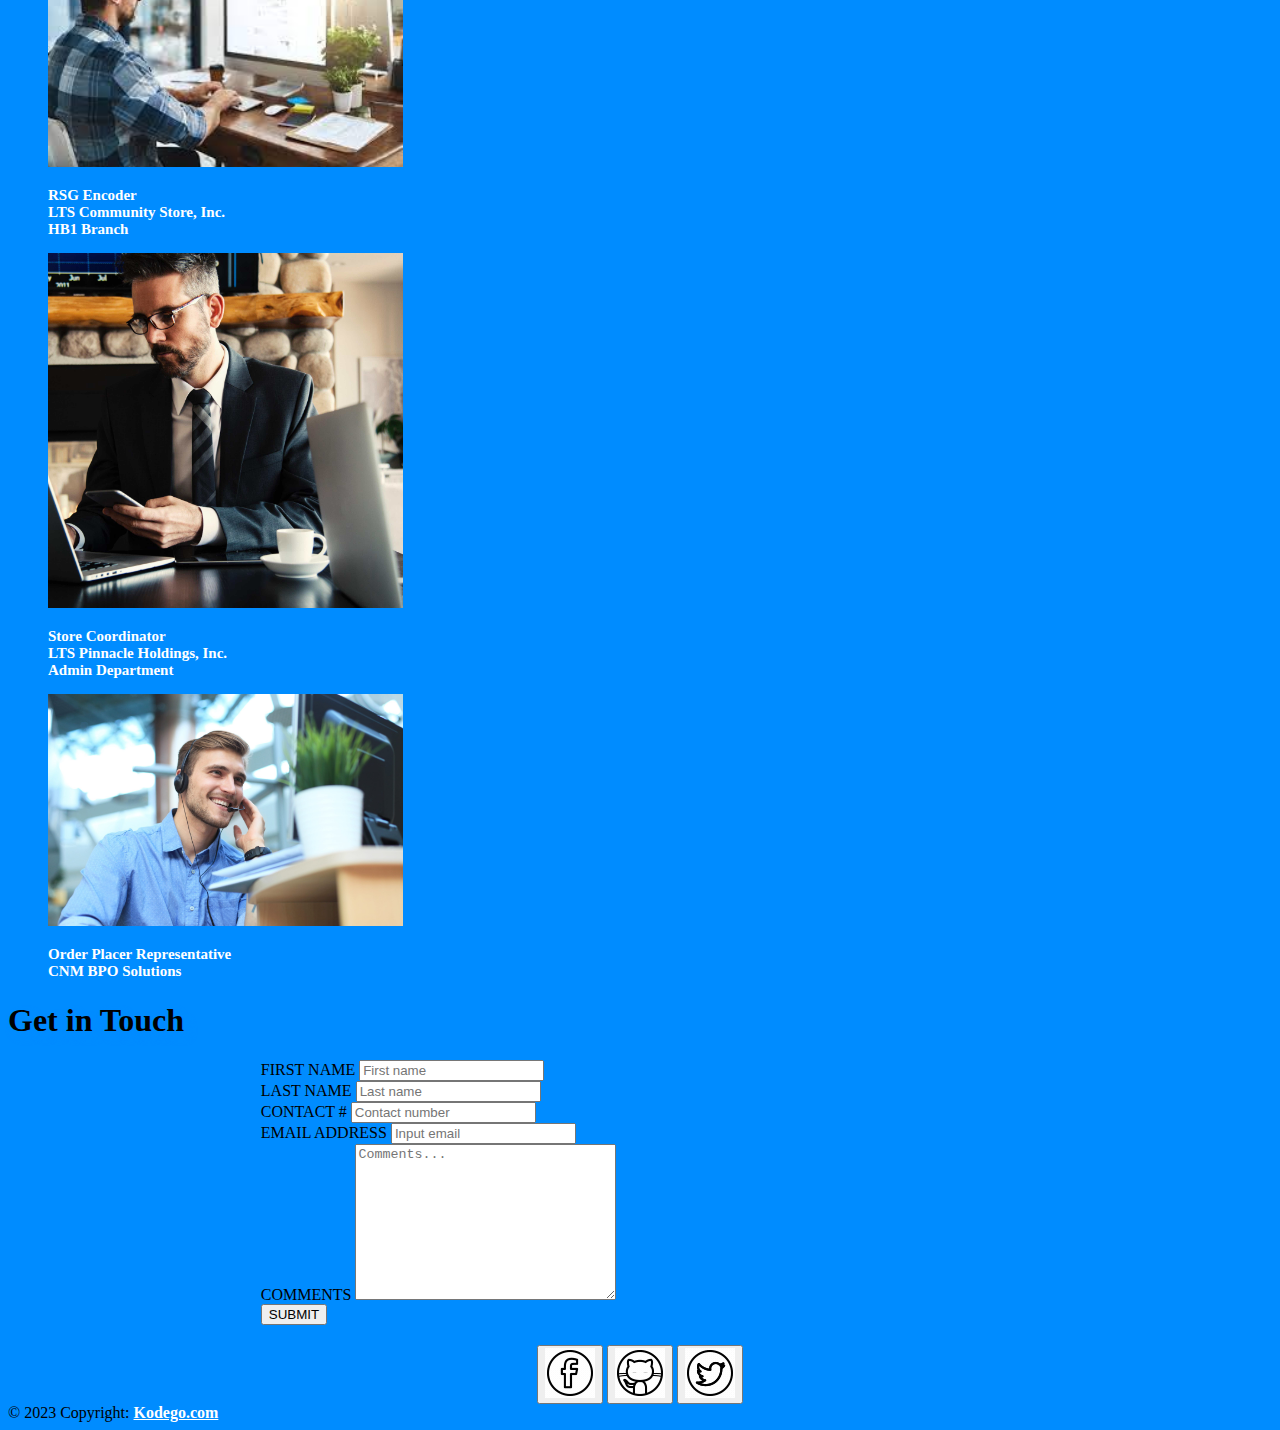
==== commit 0a8576cb: "almost done" ====
--- a/index.html
+++ b/index.html
@@ -23,7 +23,7 @@
           <div class="collapse navbar-collapse" id="myNavbar">
             <ul class="navbar-nav ms-auto">
               <li class="nav-item">
-                <a href="#top" class="top-menu nav-link active text-white">Home</a>
+                <a href="#top" class="top-menu nav-link active">Home</a>
               </li>
               <li class="nav-item">
                 <a href="#about" class="top-menu nav-link ">About</a>
@@ -38,21 +38,21 @@
 <!-- home section -->
   <div class="container bg-dark d-grid p-4">
     <section id="home" >
-      <div class="home-container row d-flex align-items-center">
-        <div class="col-lg-4 col-md-5 col-sm-12 p-5">
+      <div class="row d-flex align-items-center">
+        <div class="col-lg-5 col-md-5 col-sm-12 p-5">
           <div id="indicator" class="carousel" data-bs-ride="carousel">
-            <div class="carousel-inner" >
+            <div class="carousel-inner rounded-3" >
               <div class="carousel-item active" data-bs-interval="2000" >
-                <img  class="image" src="image/319015626_6089856831047203_2556224477008468604_n.jpg" alt="Profile-pic">
+                <img  class="image d-block w-100 rounded-3" src="image/319015626_6089856831047203_2556224477008468604_n.jpg" alt="Profile-pic">
               </div>
               <div class="carousel-item" data-bs-interval="2000" >
-                <img class="image" src="image/with hlmt.jpg" class="d-block w-100" alt="Profile-pic">
+                <img class="image d-block w-100 rounded-3" src="image/with hlmt.jpg" alt="Profile-pic">
               </div>
               <div class="carousel-item" data-bs-interval="2000" >
-                <img  class="image" src="image/agnt.jpg" class="d-block w-100" alt="Profile-pic">
+                <img  class="image d-block w-100 rounded-3" src="image/agnt.jpg" class="" alt="Profile-pic">
               </div>
             </div>
-            <button class="carousel-control-prev" type="button" data-bs-target="#indicator" data-bs-slide="prev">
+            <button class="carousel-control-prev " type="button" data-bs-target="#indicator" data-bs-slide="prev">
               <span class="carousel-control-prev-icon" aria-hidden="true"></span>
             </button>
             <button class="carousel-control-next" type="button" data-bs-target="#indicator" data-bs-slide="next">
@@ -60,8 +60,8 @@
             </button>
           </div>
         </div>
-        <h1 class="sub-title text-white col-lg-8 col-md-7 col-sm-12 display-3 fw-bolder justify-content-center px-5">
-          My name is <br> <span class="raymund fw-bolder display-1 d-wrap">Raymund</span> Aban!
+        <h1 class="sub-title text-white col-lg-7 col-md-7 col-sm-12 display-3 fw-bolder justify-content-center px-5">
+          My name is <br> <span class="raymund fw-bolder display-1 d-wrap">Raymund !!</span>
         </h1>
         <div class="text-dark" style="height:fit-content;">
           <p class="indention p-4 rounded-4">My dream is to become an expert in the field of <span class="fw-bolder">Web Developing</span>. Today, the online experience is essential to the success of every business and organization. Without a web developer, companies are left using drag-and-drop web builders like Squarespace or a WordPress template.
@@ -69,17 +69,17 @@
           Web development is an industry that offers a flexible way to break into tech. You can work part-time as a freelancer to earn income through a side hustle while you also nurture other opportunities. You can then grow that freelance work into your own business and work solo building web pages someday.</p>
         </div>                         
       </div>
-    </section><hr class="border-light">
+    </section>
 
 <!-- //---------ABOUT SECTION---------// -->
     <section  id="about">
-      <div class="container mb-5 pb-5">
+      <div class="container">
         <div class="row d-flex align-items-center text-dark">
-          <h1 class="sub-title fw-bolder text-white pt-5 display-1">Who am I?</h1>
+          <h1 class="sub-title fw-bolder text-white pt-5 display-1 text-center">Who am I?</h1>
           <p class="indention p-4 rounded-4">I am <span class="text-danger">Raymund Tampos Aban</span> and I am a hard working, honest individual. I am a good timekeeper, always willing to learn new skills. I am friendly, helpful and polite, have a good sense of humour. I am able to work independently in busy environments and also within a team setting. I am outgoing and tactful, and able to listen effectively when solving problems. I have a creative mind and am always up for new challenges. I am well organized and always plan ahead to make sure I manage my time well.</p>  
-          <ul class="nav tab mt-4">
+          <ul class="sub-nav nav tab mt-4">
             <li class="nav-item">
-              <a href="#skills" class="nav-link active" data-bs-toggle="tab">Skills</a><img src="" alt="">
+              <a href="#skills" class="nav-link active" data-bs-toggle="tab">Skills</a>
             </li>
             <li class="nav-item">
               <a href="#education" class="nav-link" data-bs-toggle="tab">Education</a>
@@ -89,88 +89,124 @@
             </li>
           </ul>
 <!-- -------------------Nav in about section------------------- -->
-          <div class="tab-content text-dark p-0">
+          <div class="tab-content text-dark mt-3">
               <ul class="tab-pane h3 active" id="skills">
-                <li class="mb-4"><i>Knowledge of the HTML language with CSS and Bootstrap.</i></li>
-                <li class="mb-4"><i>Proficient at MS Word, Excel, and PowerPoint</i></li>
-                <li class="mb-4"><i>Strong technical capabilities with a commitment to deliver quality outcome</i> </li>
-                <li class="mb-4"><i>Worked with multidisciplinary teams to achieve common goals.</i></li>
-                <li class="mb-4"><i>Committed to ongoing learning and career development.</i></li>
+                <li class="row picWithText d-flex ">
+                  <img class="col-6 me-3" src="image/html,java,css.webp">
+                  <p class="col-6 mt-3">Knowledge of the HTML language with CSS, Bootstrap and JavaScript.</p>
+                </li>
+                <li class="row picWithText">
+                  <img class="col-6 me-3" src="image/office.webp">
+                  <p class="col">Proficient at MS Word, Excel, and PowerPoint</p>
+                </li>
+                <li class="row picWithText">
+                  <img src="image/analytical.jpg" class="col-6 me-3">
+                  <p class="col">Strong technical capabilities with a commitment to deliver quality outcome</p> 
+                </li>
+                <li class="row picWithText">
+                  <img src="image/team.jpg" class="col-6 me-3">
+                  <p class="col">Worked with multidisciplinary teams to achieve common goals.</p>
+                </li>
+                <li class="row picWithText">
+                  <img src="image/growth.webp" class="col-6 me-3">
+                  <p class="col">Committed to ongoing learning and career development.</p>
+                </li>
               </ul>
-              <ul class="tab-pane" id="education">
-                <li><span class="h2 fw-bolder">BUKIDNON STATE UNIVERSITY</span><br>
-                  Bachelor of Science in Business Administration <br>
-                  Major: Financial Management (FM) <br>
-                  (2009-2013)
+              <ul class="tab-pane p-0" id="education">
+                <li class="row">
+                  <img class="col" src="image/school.jpg" >
+                  <p class="col"><span class="h2 fw-bolder">BUKIDNON STATE UNIVERSITY</span><br>
+                    Bachelor of Science in Business Administration <br>
+                    Major: Financial Management (FM) <br>
+                    (2009-2013)
+                  </p>
                 </li>
               </ul>
               <ul class="tab-pane" id="experience">
-                <li><span class="fw-bolder">RSG Encoder</span> <br>
+                <li class="picWithText row">
+                  <img class="col" src="image/encoder.jpg">
+                  <p class="col">
+                    <span class="fw-bolder">RSG Encoder</span> <br>
                     LTS Community Store, Inc. <br>
                     HB1 Branch
-                </li>
-                <li><span class="fw-bolder">Store Coordinator</span><br>
+                  </p>
+                </li>
+                <li class="picWithText row">
+                  <img src="image/coordinator.jpeg" class="col">
+                  <p class="col"> 
+                    <span class="fw-bolder">Store Coordinator</span><br>
                     LTS Pinnacle Holdings, Inc. <br>
                     Admin Department
-                </li>
-                <li><span class="fw-bolder">Order Placer Representative</span><br>
+                  </p>
+                </li>
+                <li class="picWithText row">
+                  <img src="image/orderplacer.jpeg" class="col">
+                  <p class="col">
+                    <span class="fw-bolder">Order Placer Representative</span><br>
                     CNM BPO Solutions
+                  </p>
                   </li>
               </ul>
           </div>                        
         </div>
       </div>
-    </section><hr class="border-light">
+    </section>
 
 <!-- //--------CONTACT---------// -->
     <section id="contact">
-      <div class="row mb-5 pb-5 text-light">
-        <div class="col-8">
-          <h1 class="sub-title fw-bolder text-white pt-5 display-1 justify-content-center d-flex">Get in Touch</h1>
-          <form class="row" action="https://formsubmit.co/a218c7062a7ab733d59b2cb7e544481a" method="POST">
-            <div class="d-flex">
-              <div class="col form-group me-2">
-                <label for="nameInfo">FIRST NAME</label>
-                <input class="form-control mb-4" id="fNameInfo" type="text" name="Firstname" placeholder="First name" required>
-              </div>
-  
-              <div class="col form-group me-2">
-                <label for="lNamInfo">LAST NAME</label>
-                <input class="form-control mb-4" id="lNameInfo" type="text" name="Lastname" placeholder="Last name" required>
-              </div>
-  
-              <div class="col form-group">
-                <label for="contactInfo">CONTACT #</label>
-                <input class="form-control mb-4" id="contactInfo" type="number" name="Contact-number" placeholder="Contact number" required>
-              </div> 
-            </div>
-                   
-
-            <div class="form-group">
-              <label for="emailInfo">EMAIL ADDRESS</label>
-              <input class="col form-control mb-4" id="emailInfo" type="email" name="email" id="" placeholder="Input email" required>
-            </div>
-
-            <div class="form-group">
-              <label for="comment">COMMENTS</label>
-              <textarea class="col-12 form-control mb-5" name="comments" id="comment" cols="30" rows="10" placeholder="Comments" required></textarea>
-            </div>
-
-            <div class="form-group">
-              <button type="submit">SUBMIT</button>
-            </div>
-          </form>
-
-
-        </div>  
-        <div class="col-4">
-           <form>
-                <button class="btn" type="submit" formaction="https://www.facebook.com/aban.raymund"><img src="image/icons8-facebook.gif"></button>
-                <button class="btn" type="submit" formaction="https://github.com/RhymeMoon"><img src="image/icons8-github.gif"></button>
-                <button class="btn" type="submit" formaction></button>
+      <div class="container">
+        <div class="row mb-5 pb-5 text-white fw-bolder">
+          <div class="inputContainer" >
+            <h1 class="sub-title fw-bolder text-white pt-5 display-1 justify-content-center d-flex">Get in Touch</h1>
+            <form class="contact-form" action="https://formsubmit.co/a218c7062a7ab733d59b2cb7e544481a" method="POST">
+              <div class="d-flex row">
+                <div class="col-md-4 form-group">
+                  <label for="nameInfo">FIRST NAME</label>
+                  <input class="form-control mb-4 fw-bold" id="fNameInfo" type="text" name="Firstname" placeholder="First name" required>
+                </div>
+    
+                <div class="col-md-4 form-group">
+                  <label for="lNamInfo">LAST NAME</label>
+                  <input class="form-control mb-4 fw-bold" id="lNameInfo" type="text" name="Lastname" placeholder="Last name" required>
+                </div>
+    
+                <div class="col-md-4 form-group">
+                  <label for="contactInfo">CONTACT #</label>
+                  <input class="form-control mb-4 fw-bold" id="contactInfo" type="number" name="Contact-number" placeholder="Contact number" required>
+                </div> 
+              </div>
+                     
+  
+              <div class="form-group">
+                <label for="emailInfo">EMAIL ADDRESS</label>
+                <input class="col form-control mb-4 fw-bold" id="emailInfo" type="email" name="email" id="" placeholder="Input email" required>
+              </div>
+  
+              <div class="form-group">
+                <label for="comment">COMMENTS</label>
+                <textarea class="col-12 form-control mb-5 fw-bold" name="comments" id="comment" cols="30" rows="10" placeholder="Comments..." required></textarea>
+              </div>
+  
+              <div class="form-group d-flex justify-content-center">
+                <button type="submit" class="rounded-3 fw-bolder">SUBMIT</button>
+              </div>
             </form>
+  
+            <div class="contact-icons">
+              <form>
+                   <button type="submit" formaction="https://www.facebook.com/aban.raymund">
+                     <img class="rounded-2" src="image/icons8-facebook.gif" style="width: 50px;">
+                   </button>
+                   <button type="submit" formaction="https://github.com/RhymeMoon">
+                     <img class="rounded-2" src="image/icons8-github.gif" style="width: 50px;">
+                   </button>
+                   <button type="submit" formaction="https://twitter.com/raymundaban">
+                     <img class="rounded-2" src="image/icons8-twitter.gif" style="width: 50px;">
+                   </button>
+               </form>
+           </div>
+          </div>
         </div>
-          
       </div>
     </section>
   </div>
--- a/style.css
+++ b/style.css
@@ -1,8 +1,9 @@
     body   {
-    background-image: linear-gradient(rgb(0, 0, 0),rgb(44, 44, 44),rgb(0, 0, 0));
+    /* background-image: linear-gradient(rgb(0, 0, 0),rgb(44, 44, 44),rgb(0, 0, 0)); */
+    background-color: rgb(0, 140, 255) !important;
+    
+
 }
-
-
 
 #nav-bar    {
     position: fixed;
@@ -12,7 +13,7 @@
 .navbar {
     background-image: linear-gradient(to left,#434343,#000000);
     padding:0 !important;
-    position: absolute;
+    position: relative;
     width: 100%;
 }
 .navbar-brand img  {
@@ -33,57 +34,62 @@
     font-weight: 700;
     text-align: left;
 }
-.active {
+.nav-link.active {
     background-color:rgb(180, 38, 38);
     color: rgb(255, 255, 255);
     border-radius: 10px;
     width: 100%;
-    transition: 1s;
     justify-content: end;
     width: fit-content;
-    font-size: 30px;
 }
 
 /* --------HOME----------- */
+#about {
+    height:fit-content;
+}
+
 .image {
-    width: 100% ;
+    width: 100%;
 }
 
 .carousel, .carousel-inner{
-    box-shadow:10px 10px 10px rgb(255, 0, 0);
-    background-color: red;
+    box-shadow:10px 10px 10px rgb(0, 140, 255);
 }
 
 .indention {
-    text-indent: 75px;
     text-align: justify;
-    background-color: rgb(255, 255, 255);
-    text-shadow: 3px 0px 5px rgb(255, 166, 0);
-    color: rgb(0, 0, 0);
+    color: rgb(225, 225, 225);
 }
 .raymund    {
     color: rgb(255, 0, 0);
     text-shadow: 5px 5px 10px white;
 }
 .sub-title{
-    text-shadow: 5px 5px 10px rgb(255, 0, 0);
+    text-shadow: 5px 5px 10px  rgb(0, 140, 255);
 }
 p   {
-    font-size: 20px;
+    font-size: 15px;
     font-weight: 700;
     
 }
 
 /* -----------------about---------------- */
+.sub-nav {
+    position:sticky;
+    top: 50px;
+    background-color: #ff00000f;
+    justify-content: center;
+}
+
 .nav-item a{
     color:rgb(255, 255, 255);
-    font-size: 30px;
+    font-size: 20px;
     font-weight: 700;
     cursor: pointer;
     border-radius: 10px ;
-    transition: 1s;
     display: flex;
     padding: 5px;
+    margin-right: 20px;
 
 }
 .nav-item a:hover  {
@@ -94,32 +100,46 @@
     color:rgb(255, 255, 255) !important;
 }
 .tab-pane   {
-    background-color: rgb(223, 223, 223);
     border-radius: 10px;
     width: fit-content;
-    padding: 10px 40px;
 }
 .tab-pane li{
-    font-size: 30px;
+    font-size: 20px;
     margin: 5px 0;
     font-weight: 700;
     list-style-type: none;
-    text-indent: -30px;
-    text-shadow: 3px 0px 5px rgb(255, 166, 0);
-    color: rgb(0, 0, 0);
+    color: rgb(255, 255, 255);
+    align-items: center;
 }
-.tab-pane li::before    {
-    content: '⇒';
-    padding-right: 8px;
+.picWithText img {
+    padding: 0;
+    width: 30%;
 }
+.tab-pane{
+    padding: 0px 40px !important;
+}
+
+
+/* -------------------contact section---------------- */
+.contact-icons  {
+    margin-top: 20px !important;
+    display: flex;
+    justify-content: center;
+}
+.contact-form {
+    margin: 0 20% !important;
+}
+
+
+/* ------------for resposive skin--------------- */
 @media (max-width:770px) {
     .tab-pane li {
-    font-size: 12px;
+    font-size: 15px;
     }
     .nav-item a {
-        font-size: 20px;
+        font-size: 15px;
     }
-    p {
+    p, i {
         font-size: 12px;
     }
     h1  {
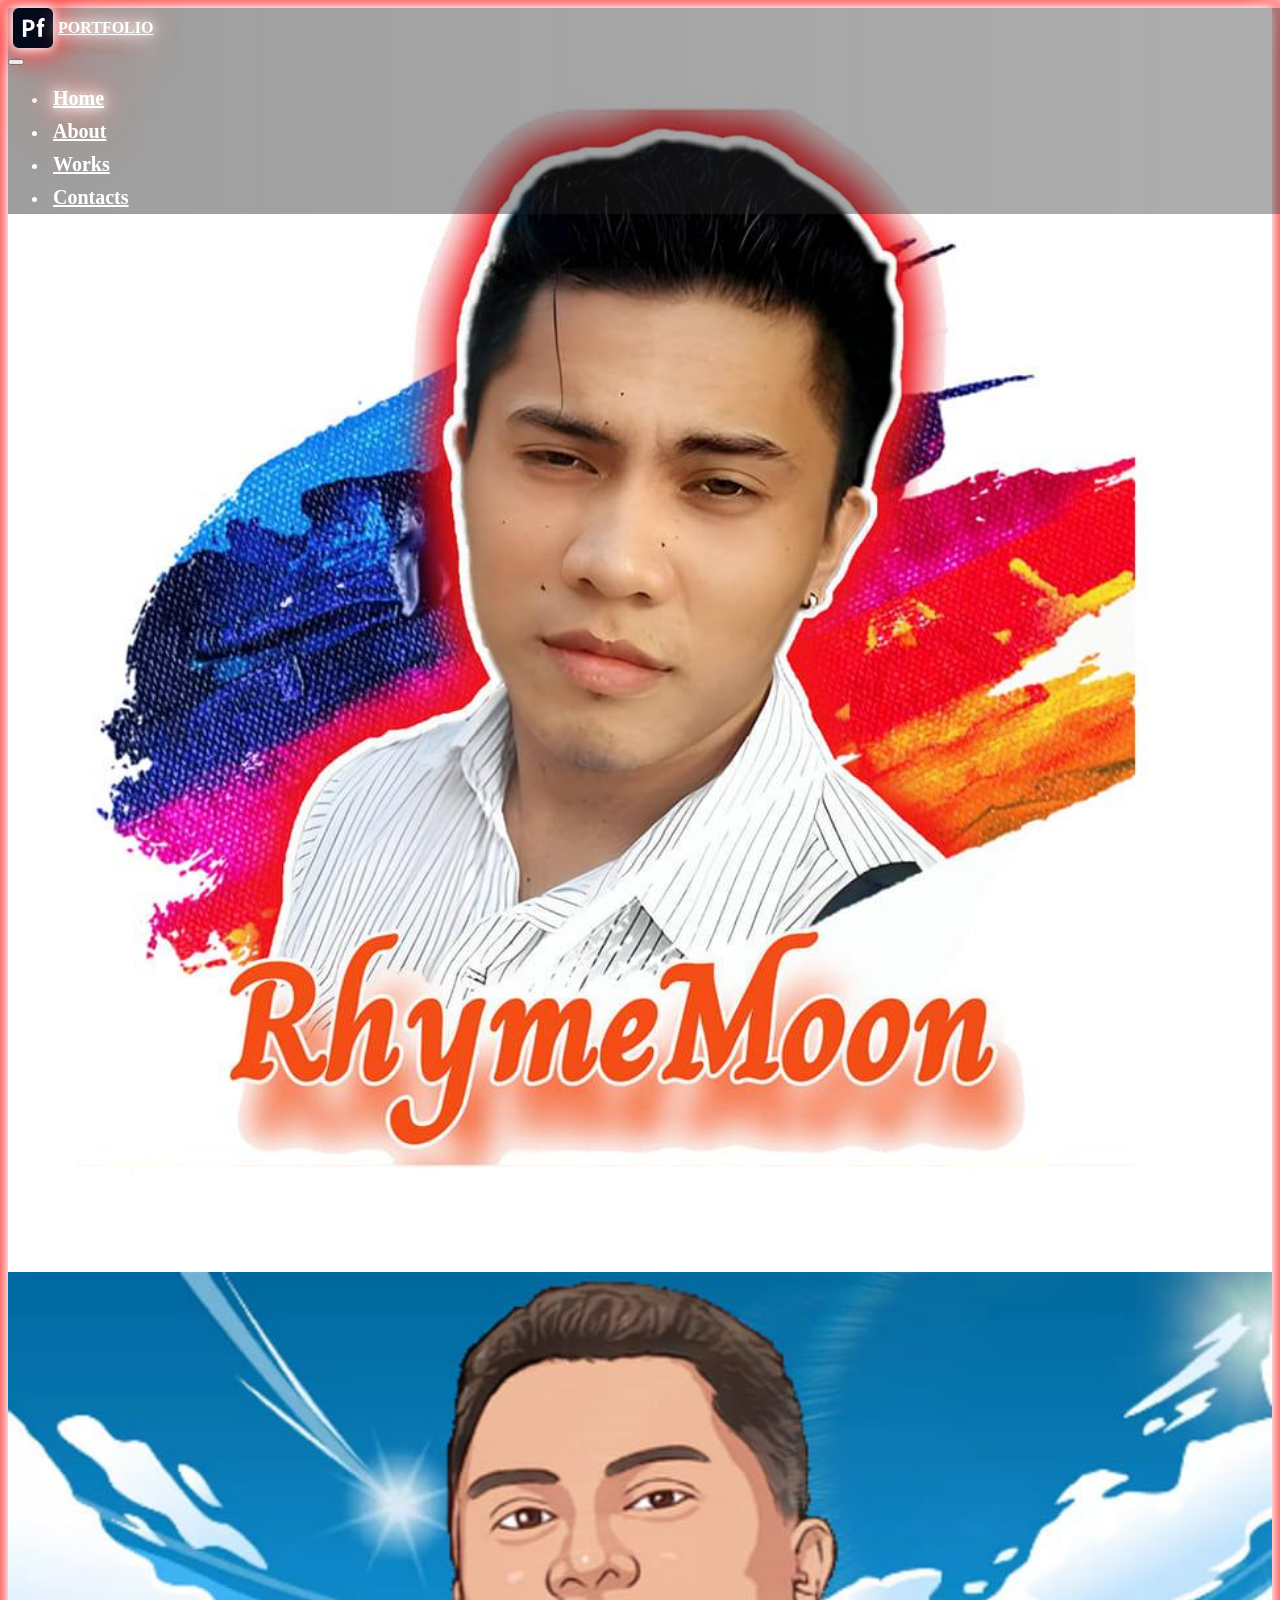
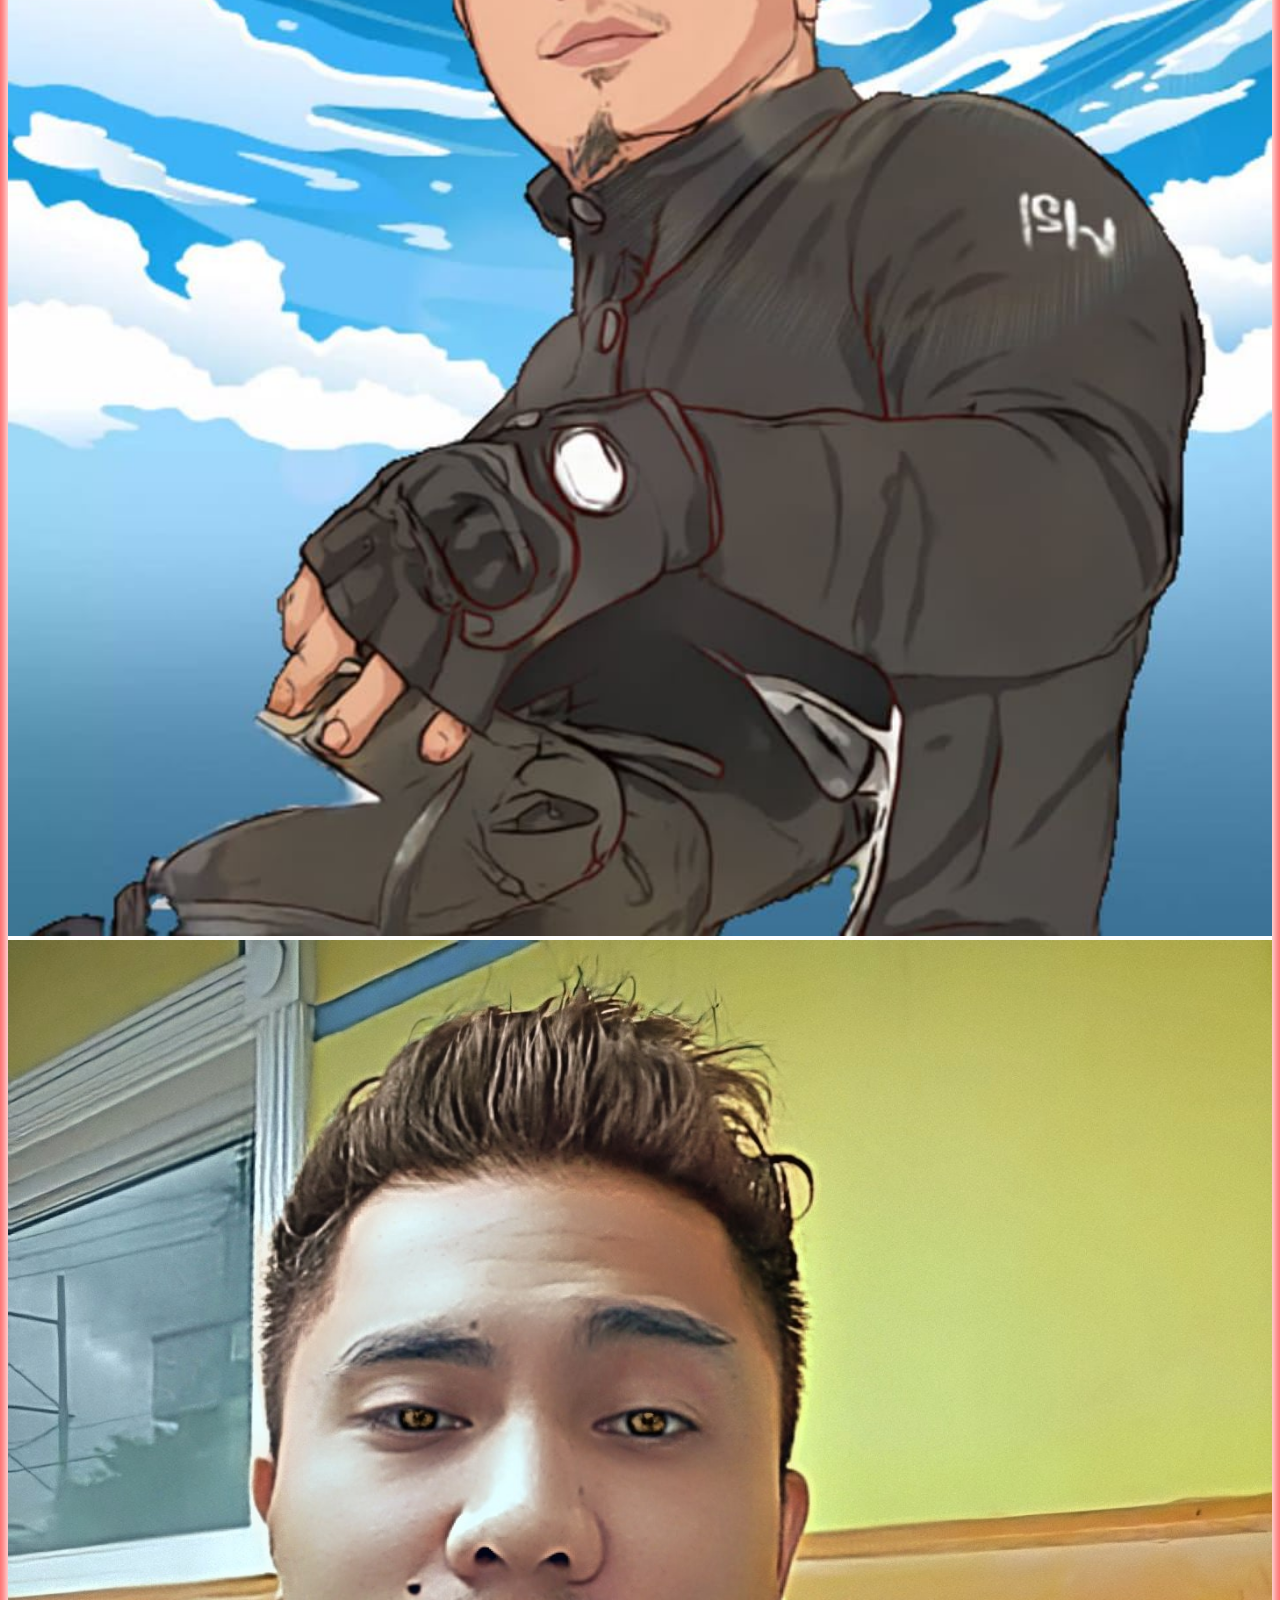
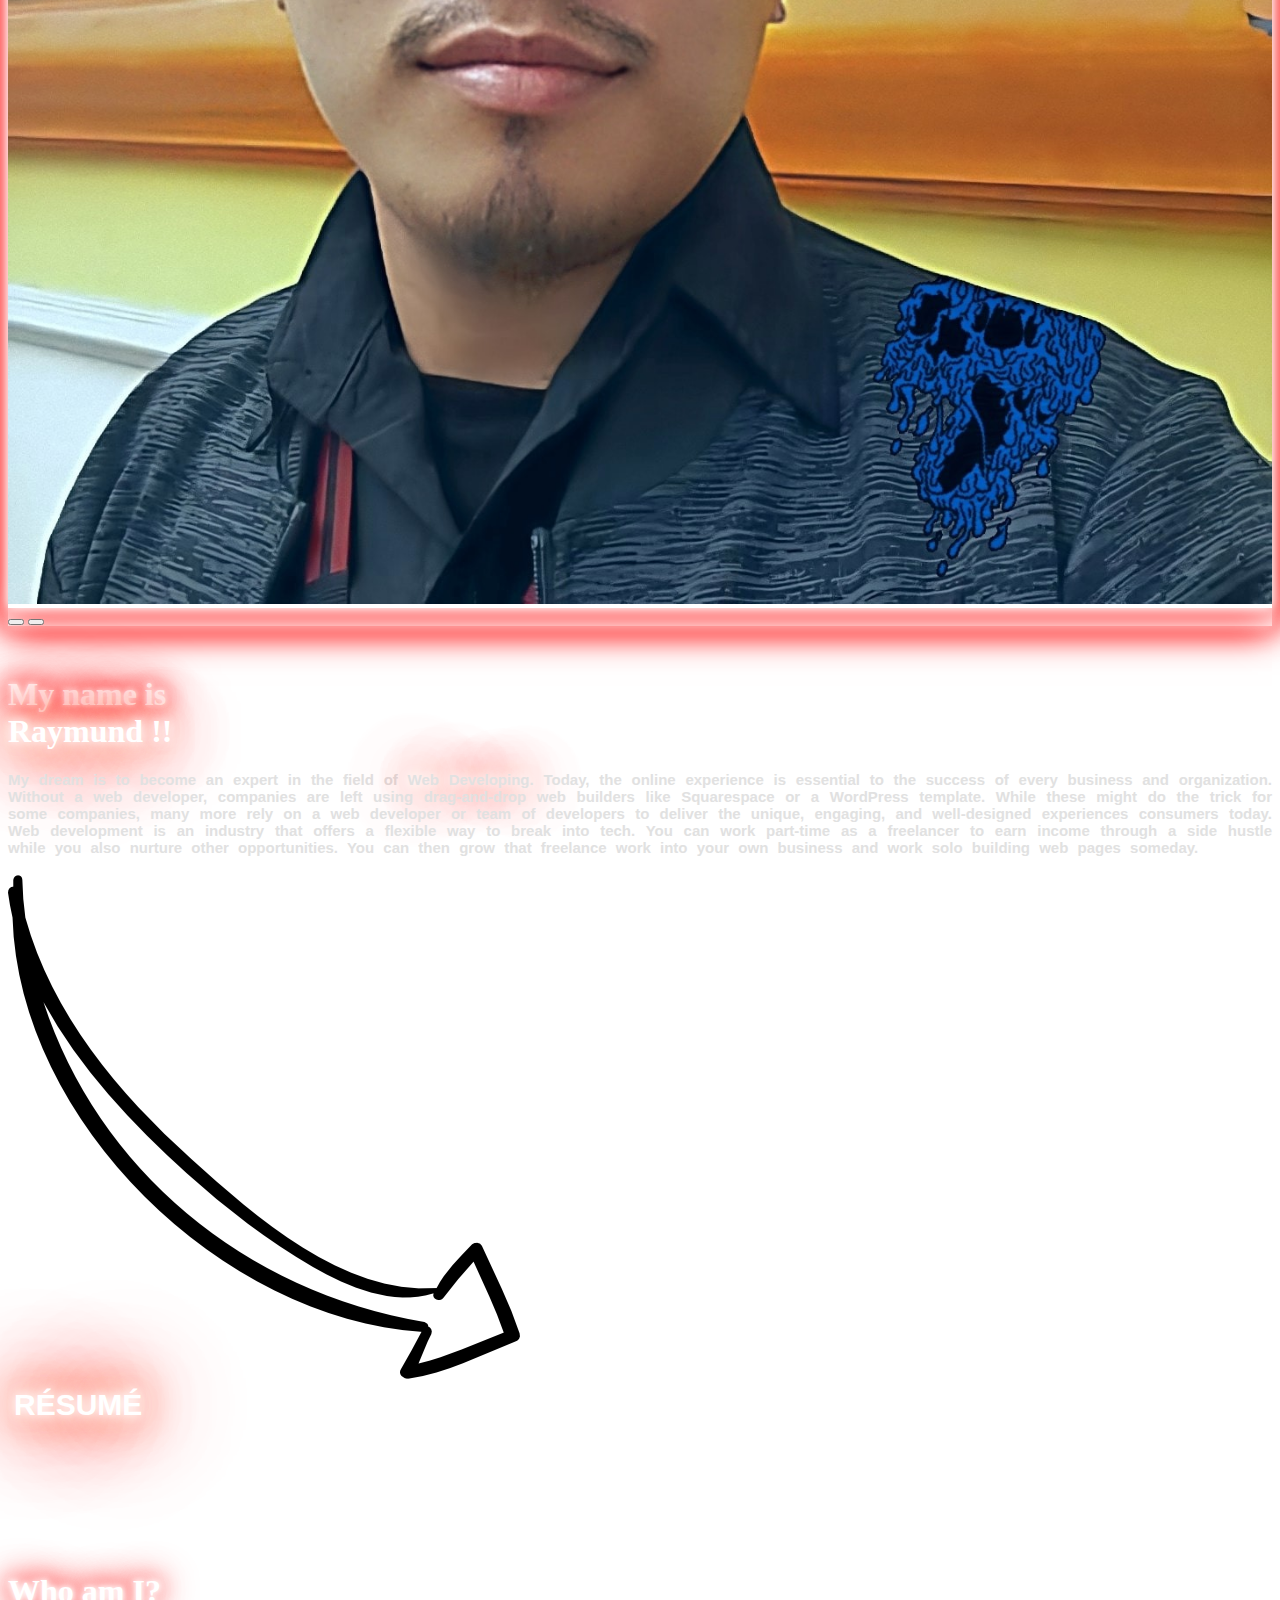
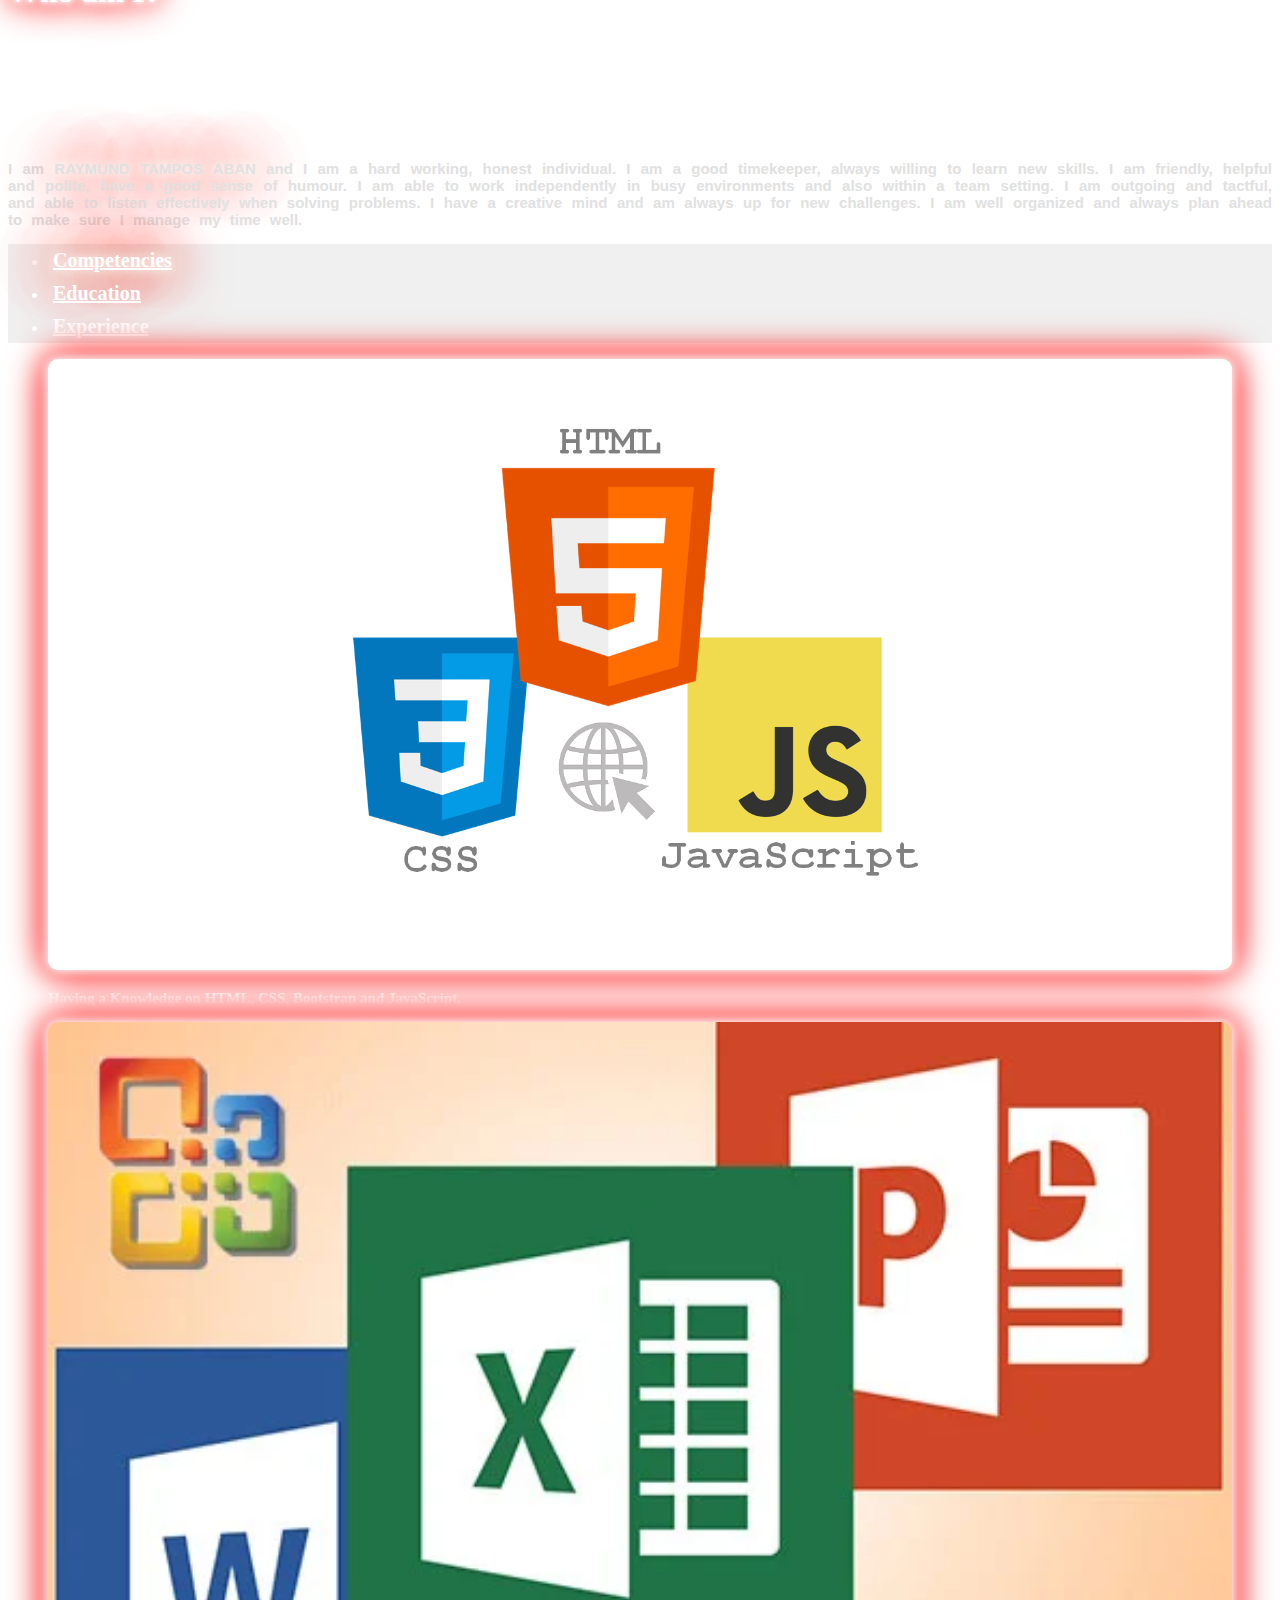
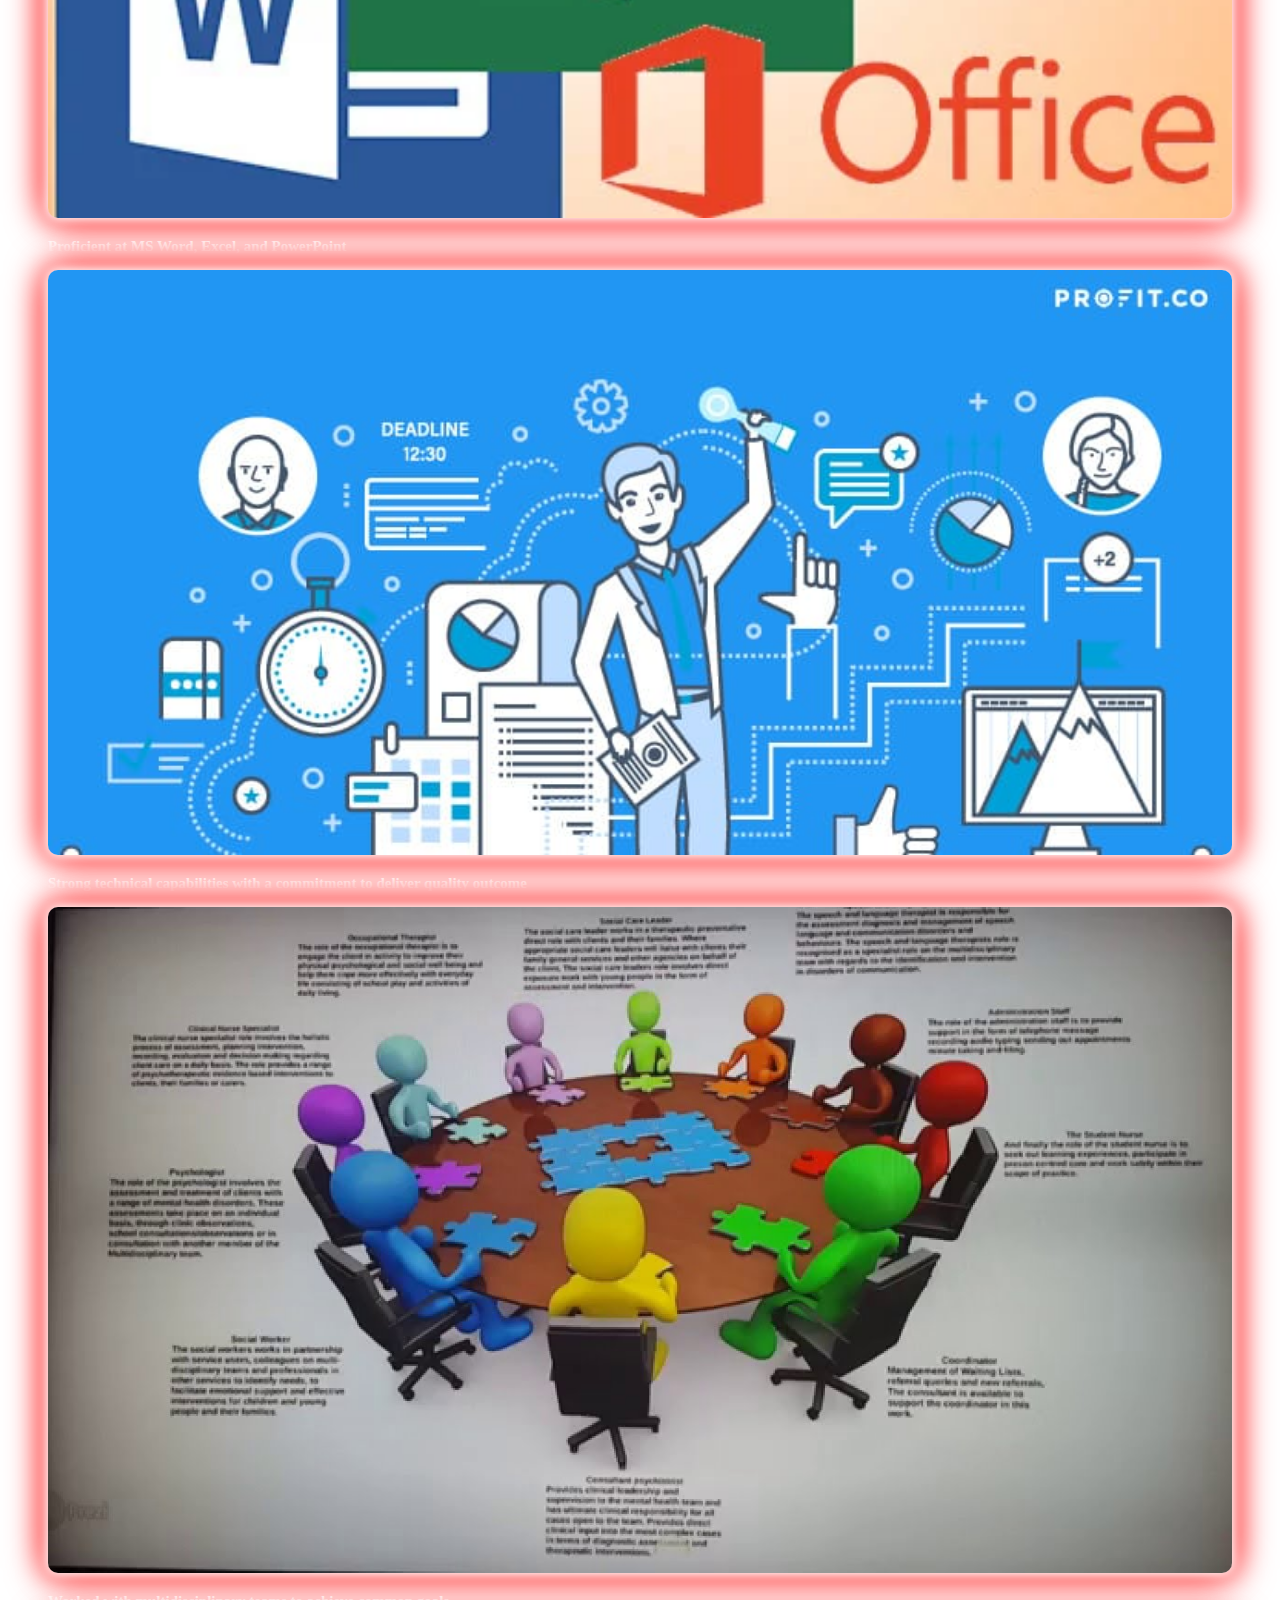
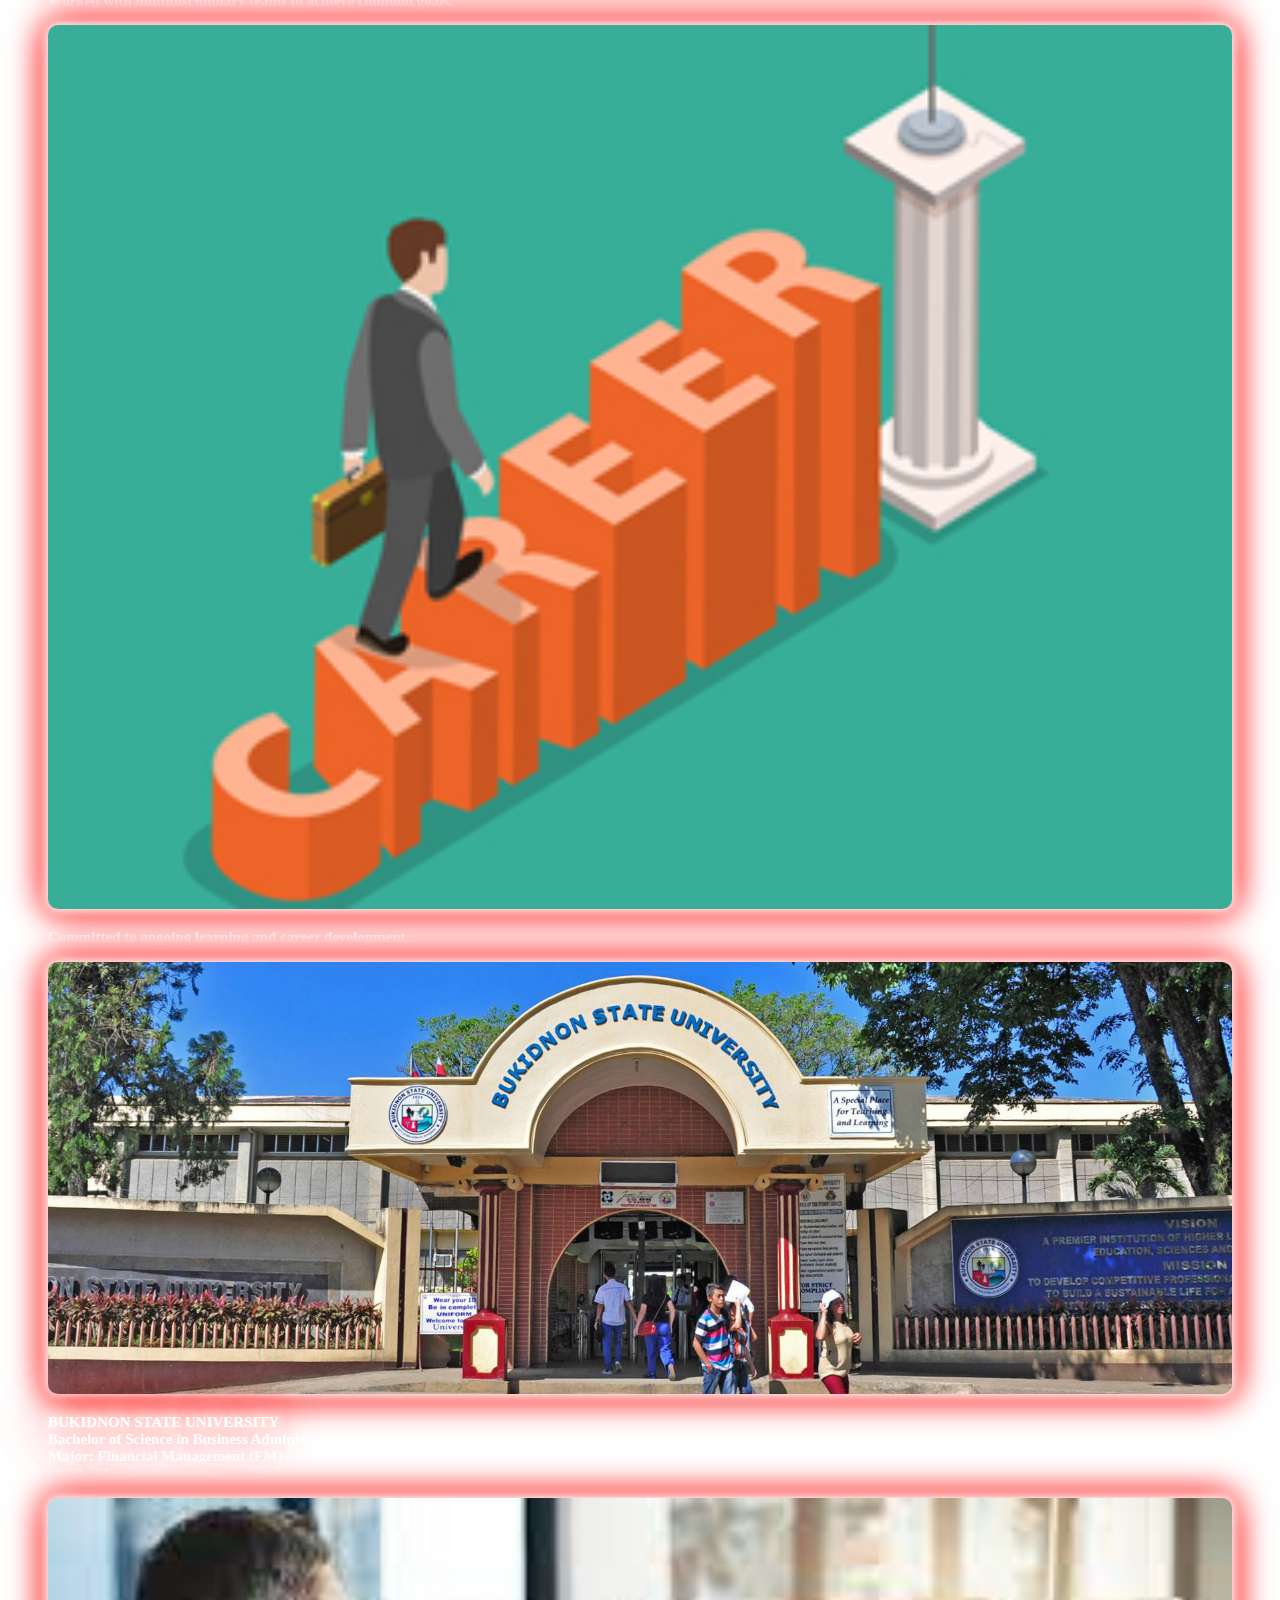
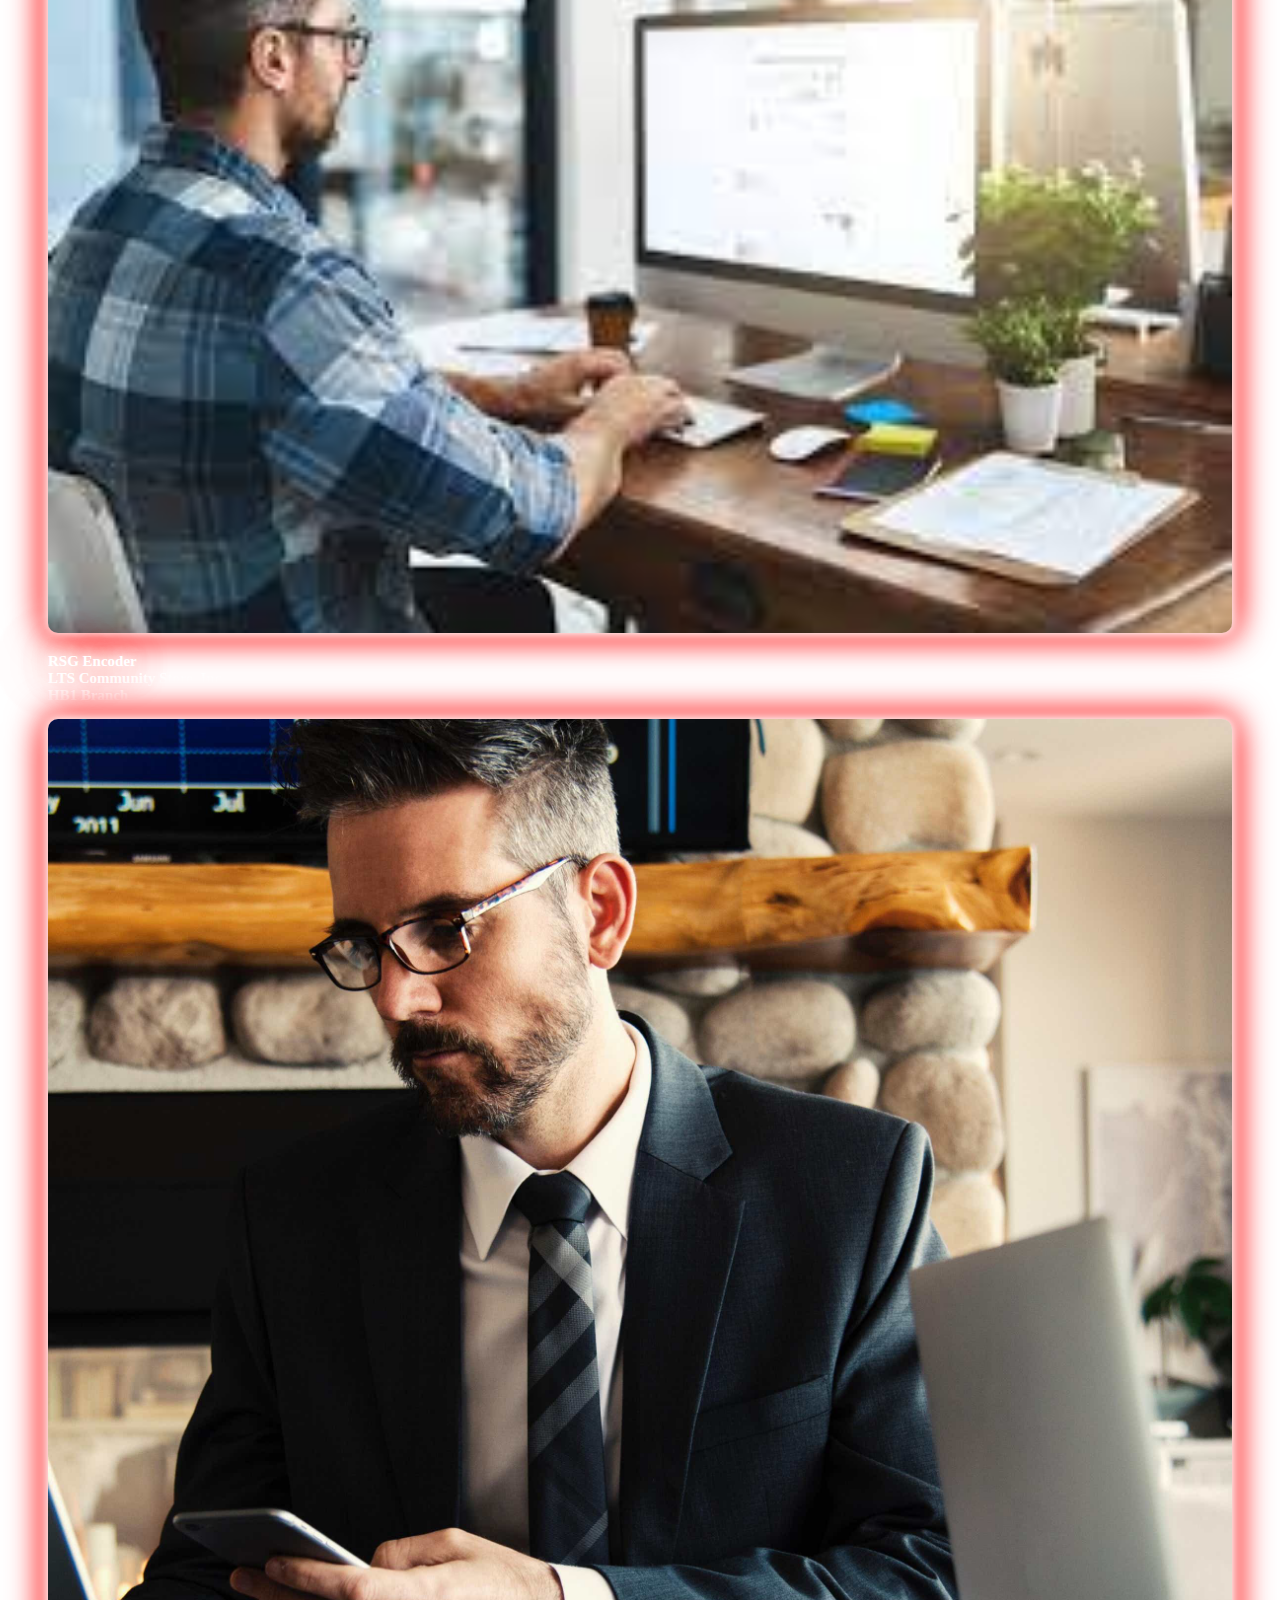
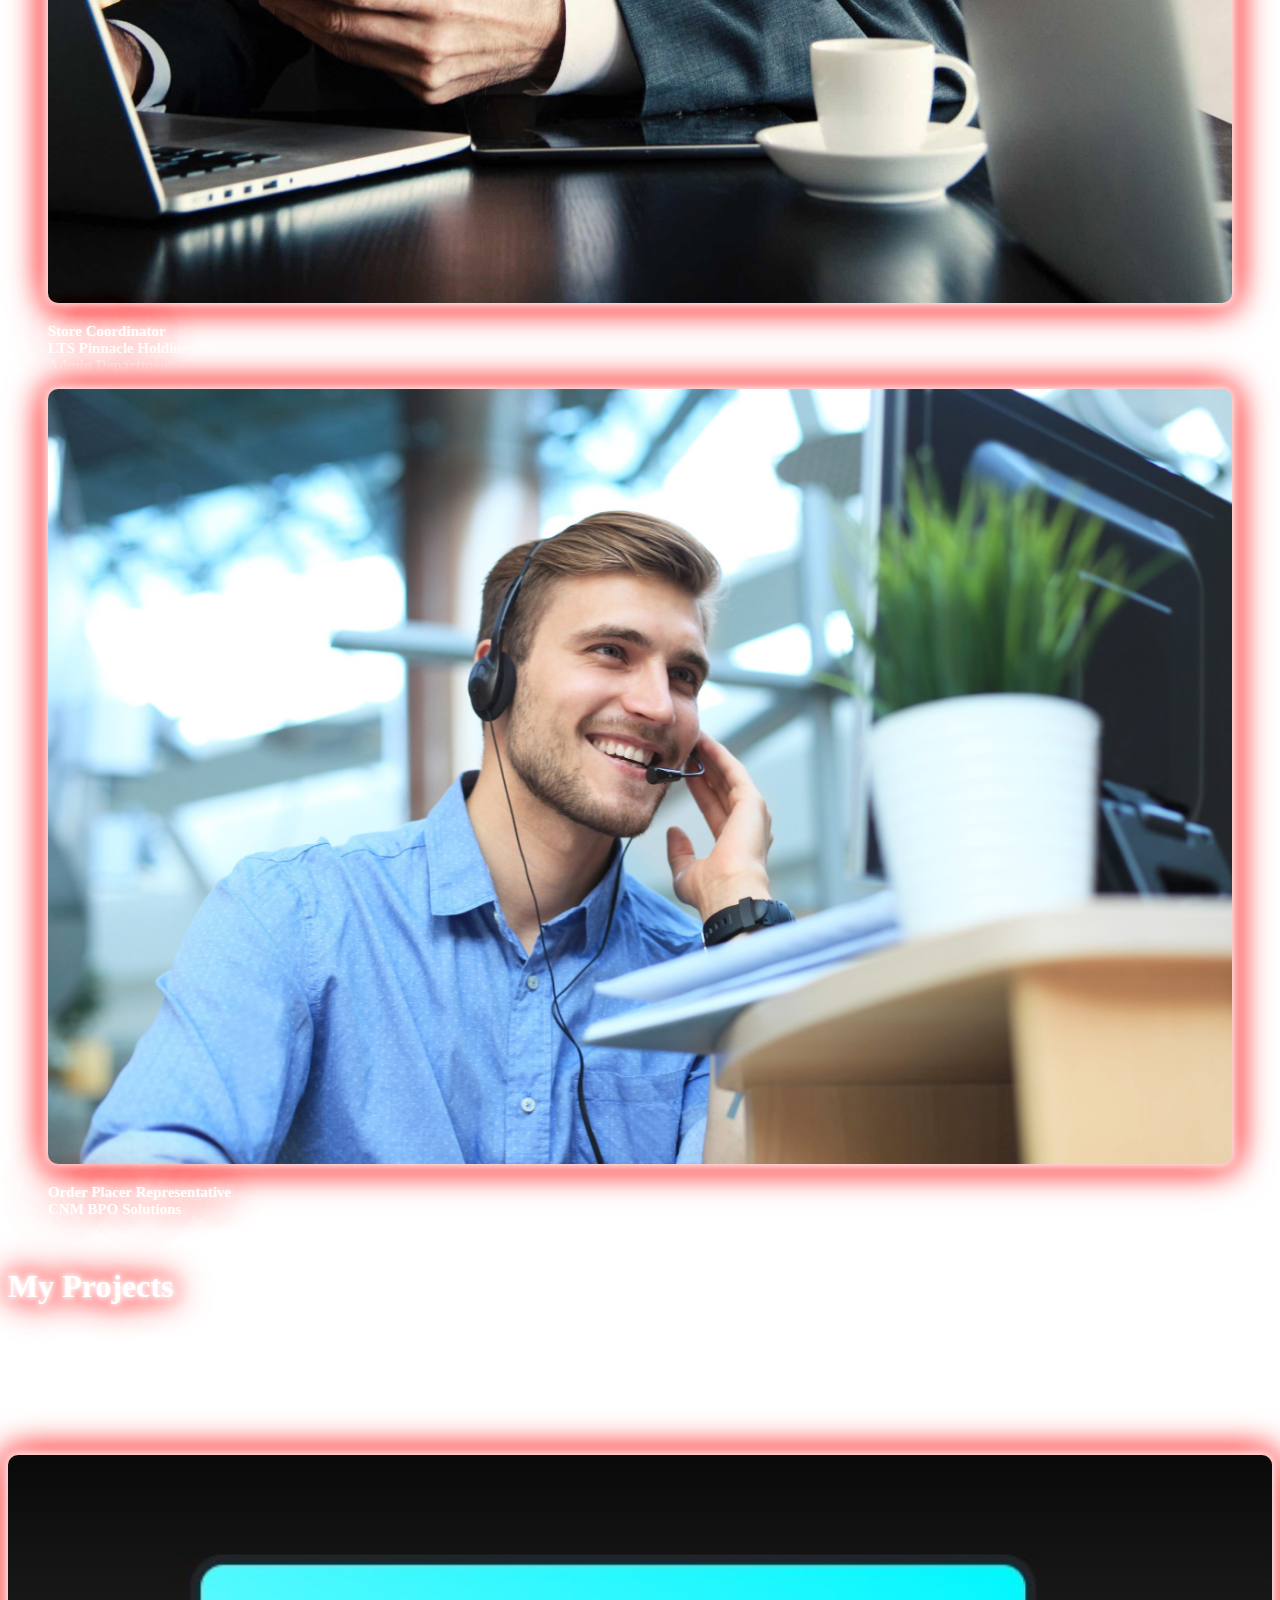
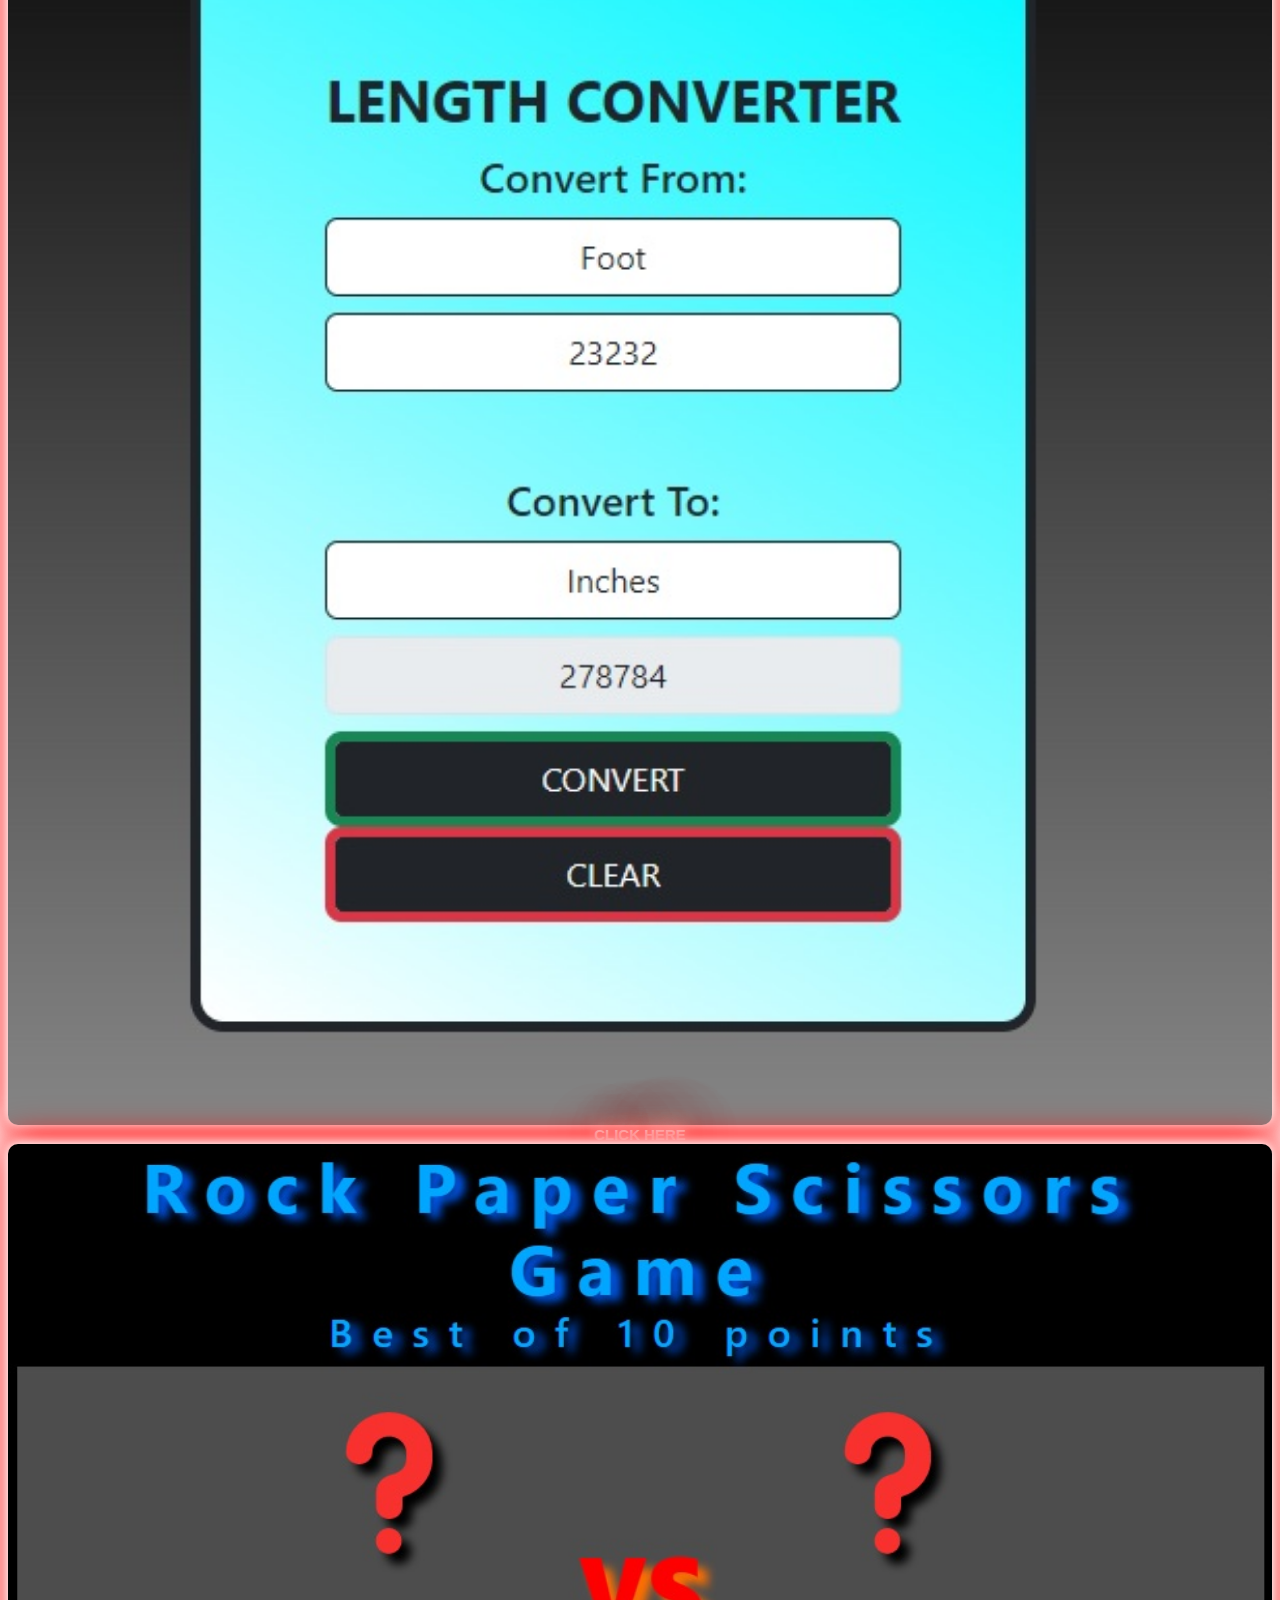
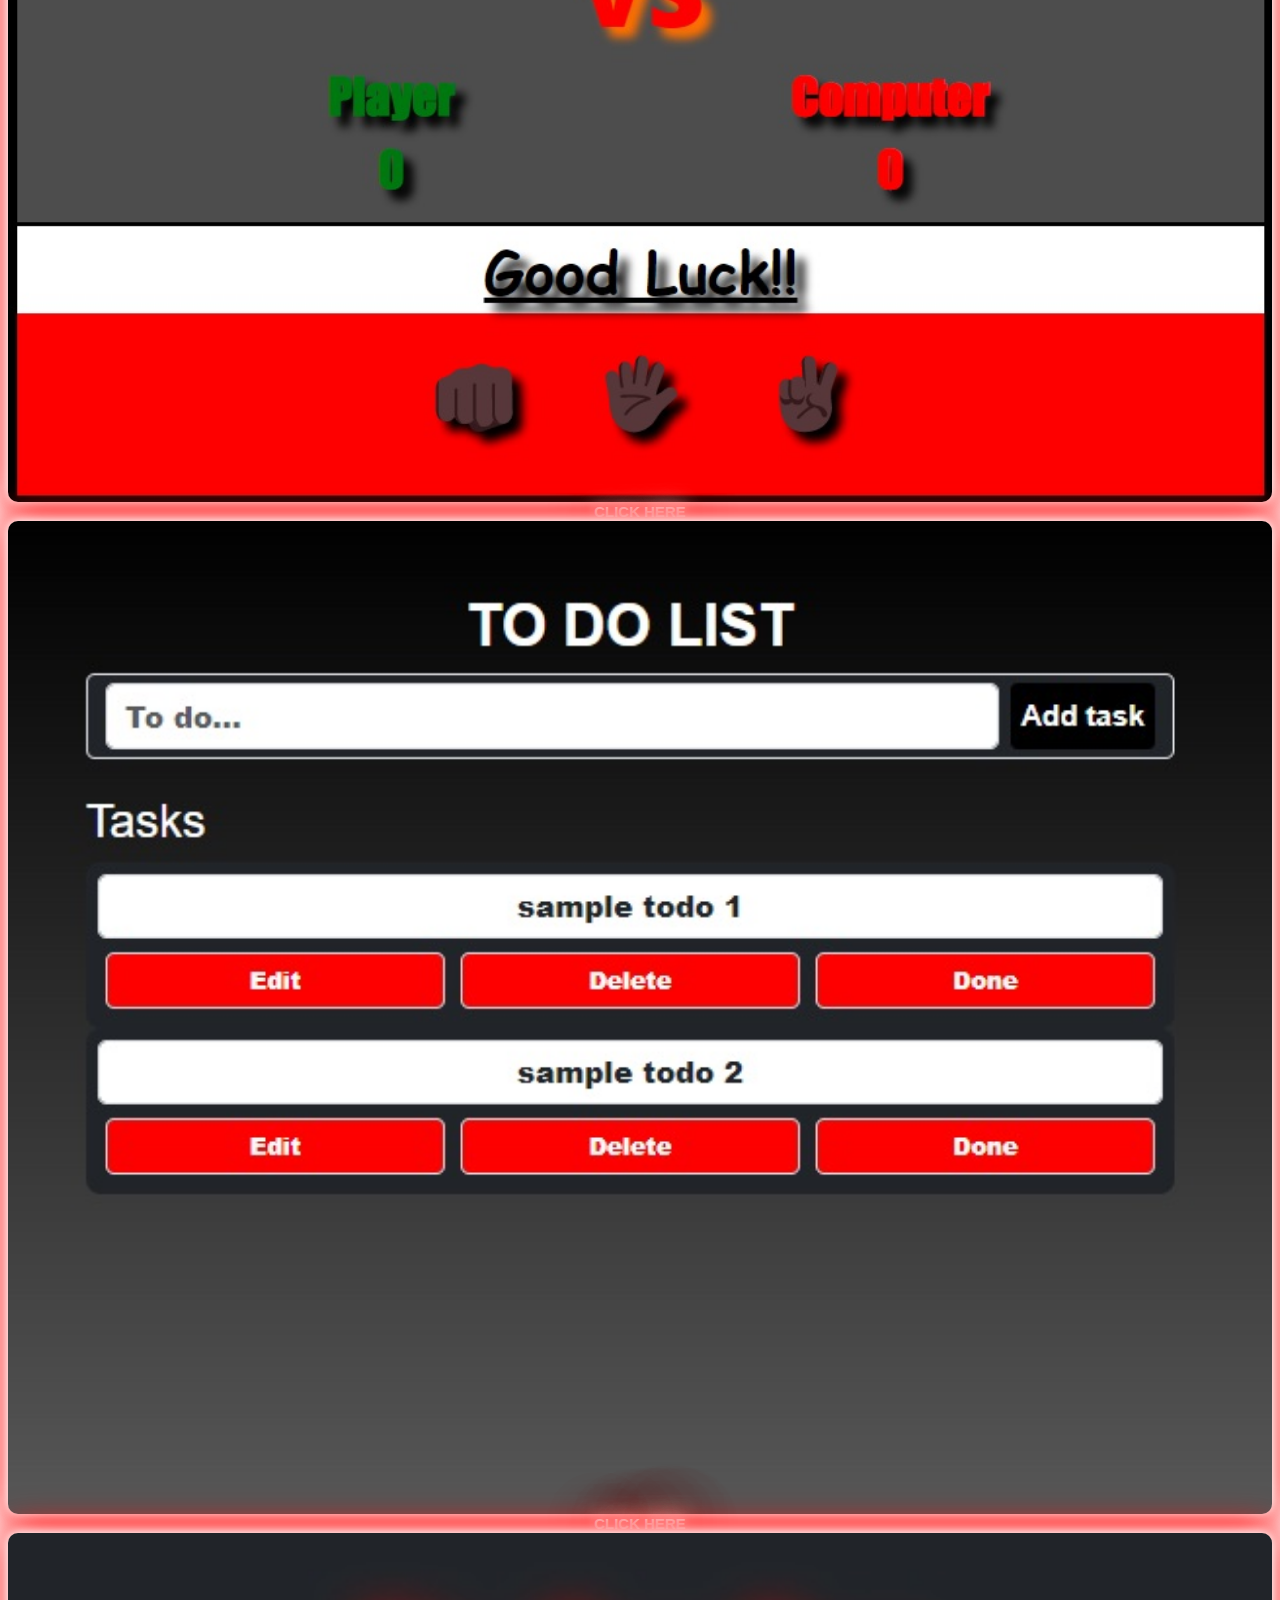
==== commit 70be595e: "NEON STYLE" ====
--- a/index.html
+++ b/index.html
@@ -29,6 +29,9 @@
                 <a href="#about" class="top-menu nav-link ">About</a>
               </li>
               <li class="nav-item">
+                <a href="#myWorks" class="top-menu nav-link ">Works</a>
+              </li>
+              <li class="nav-item">
                 <a href="#contact" class="top-menu nav-link">Contacts</a>
               </li>
             </ul>   
@@ -36,10 +39,11 @@
         </nav>
     </section>
 <!-- home section -->
-  <div class="container bg-dark d-grid p-4">
+  <div class="container d-grid p-4">
     <section id="home" >
-      <div class="row d-flex align-items-center">
-        <div class="col-lg-5 col-md-5 col-sm-12 p-5">
+      <div class="row align-items-center m-3">
+        <div class="col-lg-5 col-md-5 col-sm-12">
+
           <div id="indicator" class="carousel" data-bs-ride="carousel">
             <div class="carousel-inner rounded-3" >
               <div class="carousel-item active" data-bs-interval="2000" >
@@ -59,15 +63,25 @@
               <span class="carousel-control-next-icon" aria-hidden="true"></span>
             </button>
           </div>
-        </div>
-        <h1 class="sub-title text-white col-lg-7 col-md-7 col-sm-12 display-3 fw-bolder justify-content-center px-5">
-          My name is <br> <span class="raymund fw-bolder display-1 d-wrap">Raymund !!</span>
-        </h1>
-        <div class="text-dark" style="height:fit-content;">
-          <p class="indention p-4 rounded-4">My dream is to become an expert in the field of <span class="fw-bolder">Web Developing</span>. Today, the online experience is essential to the success of every business and organization. Without a web developer, companies are left using drag-and-drop web builders like Squarespace or a WordPress template.
-         While these might do the trick for some companies, many more rely on a web developer or team of developers to deliver the unique, engaging, and well-designed experiences consumers today.
-          Web development is an industry that offers a flexible way to break into tech. You can work part-time as a freelancer to earn income through a side hustle while you also nurture other opportunities. You can then grow that freelance work into your own business and work solo building web pages someday.</p>
-        </div>                         
+
+        </div>
+        <div class="sub-title text-white col-lg-7 col-md-7 col-sm-12 display-3 fw-bolder px-5">
+          <h1 class="pb-4">
+            My name is <br> <span class="raymund fw-bolder display-1">Raymund !!</span>
+          </h1>
+          <p class="indention mt-5">My dream is to become an expert in the field of <span class="fw-bolder">Web Developing</span>. Today, the online experience is essential to the success of every business and organization. Without a web developer, companies are left using drag-and-drop web builders like Squarespace or a WordPress template.
+            While these might do the trick for some companies, many more rely on a web developer or team of developers to deliver the unique, engaging, and well-designed experiences consumers today.
+             Web development is an industry that offers a flexible way to break into tech. You can work part-time as a freelancer to earn income through a side hustle while you also nurture other opportunities. You can then grow that freelance work into your own business and work solo building web pages someday.</p>
+             <img src="image/arrow.png" class="w-25">
+             <form action="PDF/Raymund RESUME.pdf" class="d-flex justify-content-center">
+              <button type="submit" class="resume form-control"></a>RÉSUMÉ</button>
+            </form>
+        </div>
+        
+        
+        
+  
+                                 
       </div>
     </section>
 
@@ -75,11 +89,11 @@
     <section  id="about">
       <div class="container">
         <div class="row d-flex align-items-center text-dark">
-          <h1 class="sub-title fw-bolder text-white pt-5 display-1 text-center">Who am I?</h1>
-          <p class="indention p-4 rounded-4">I am <span class="text-danger">Raymund Tampos Aban</span> and I am a hard working, honest individual. I am a good timekeeper, always willing to learn new skills. I am friendly, helpful and polite, have a good sense of humour. I am able to work independently in busy environments and also within a team setting. I am outgoing and tactful, and able to listen effectively when solving problems. I have a creative mind and am always up for new challenges. I am well organized and always plan ahead to make sure I manage my time well.</p>  
+          <h1 class="sub-title fw-bolder text-white display-1 text-center">Who am I?</h1>
+          <p class="indention p-4 rounded-4">I am <span>RAYMUND TAMPOS ABAN</span> and I am a hard working, honest individual. I am a good timekeeper, always willing to learn new skills. I am friendly, helpful and polite, have a good sense of humour. I am able to work independently in busy environments and also within a team setting. I am outgoing and tactful, and able to listen effectively when solving problems. I have a creative mind and am always up for new challenges. I am well organized and always plan ahead to make sure I manage my time well.</p>  
           <ul class="sub-nav nav tab mt-4">
             <li class="nav-item">
-              <a href="#skills" class="nav-link active" data-bs-toggle="tab">Skills</a>
+              <a href="#skills" class="nav-link active" data-bs-toggle="tab">Competencies</a>
             </li>
             <li class="nav-item">
               <a href="#education" class="nav-link" data-bs-toggle="tab">Education</a>
@@ -90,32 +104,37 @@
           </ul>
 <!-- -------------------Nav in about section------------------- -->
           <div class="tab-content text-dark mt-3">
-              <ul class="tab-pane h3 active" id="skills">
-                <li class="row picWithText d-flex ">
-                  <img class="col-6 me-3" src="image/html,java,css.webp">
-                  <p class="col-6 mt-3">Knowledge of the HTML language with CSS, Bootstrap and JavaScript.</p>
-                </li>
-                <li class="row picWithText">
-                  <img class="col-6 me-3" src="image/office.webp">
-                  <p class="col">Proficient at MS Word, Excel, and PowerPoint</p>
-                </li>
-                <li class="row picWithText">
-                  <img src="image/analytical.jpg" class="col-6 me-3">
-                  <p class="col">Strong technical capabilities with a commitment to deliver quality outcome</p> 
-                </li>
-                <li class="row picWithText">
-                  <img src="image/team.jpg" class="col-6 me-3">
-                  <p class="col">Worked with multidisciplinary teams to achieve common goals.</p>
-                </li>
-                <li class="row picWithText">
-                  <img src="image/growth.webp" class="col-6 me-3">
-                  <p class="col">Committed to ongoing learning and career development.</p>
-                </li>
+              <ul class="tab-pane h3 active " id="skills">
+                <div class="row">
+                <li class="col-md-4 col-sm-3 picWithText ">
+                  <img class="rounded-2" src="image/html,java,css.webp">
+                  <p>Having a Knowledge on HTML, CSS, Bootstrap and JavaScript.</p>
+                </li>
+
+                <li class="col-md-4 col-sm-3 picWithText">
+                  <img class="rounded-2" src="image/office.webp">
+                  <p>Proficient at MS Word, Excel, and PowerPoint</p>
+                </li>
+
+                <li class="col-md-4 col-sm-3 picWithText">
+                  <img src="image/analytical.jpg" class="rounded-2">
+                  <p >Strong technical capabilities with a commitment to deliver quality outcome</p> 
+                </li>
+
+                <li class="col-md-4 col-sm-3 picWithText">
+                  <img src="image/team.jpg" class="rounded-2">
+                  <p>Worked with multidisciplinary teams to achieve common goals.</p>
+                </li>
+                <li class="col-md-4 col-sm-3 picWithText">
+                  <img src="image/growth.webp" class="rounded-2">
+                  <p>Committed to ongoing learning and career development.</p>
+                </li>
+              </div>
               </ul>
-              <ul class="tab-pane p-0" id="education">
-                <li class="row">
-                  <img class="col" src="image/school.jpg" >
-                  <p class="col"><span class="h2 fw-bolder">BUKIDNON STATE UNIVERSITY</span><br>
+              <ul class="tab-pane" id="education">
+                <li class="row picWithText ">
+                  <img class="col rounded-4 p-0" src="image/school.jpg" >
+                  <p class="col"><span>BUKIDNON STATE UNIVERSITY</span><br>
                     Bachelor of Science in Business Administration <br>
                     Major: Financial Management (FM) <br>
                     (2009-2013)
@@ -123,41 +142,66 @@
                 </li>
               </ul>
               <ul class="tab-pane" id="experience">
-                <li class="picWithText row">
-                  <img class="col" src="image/encoder.jpg">
+                <div class="row">
+                <li class="col-md-4 picWithText">
+                  <img class="col-6" src="image/encoder.jpg">
                   <p class="col">
                     <span class="fw-bolder">RSG Encoder</span> <br>
                     LTS Community Store, Inc. <br>
                     HB1 Branch
                   </p>
                 </li>
-                <li class="picWithText row">
-                  <img src="image/coordinator.jpeg" class="col">
+                <li class="col-md-4 picWithText">
+                  <img src="image/coordinator.jpeg" class="col-6">
                   <p class="col"> 
                     <span class="fw-bolder">Store Coordinator</span><br>
                     LTS Pinnacle Holdings, Inc. <br>
                     Admin Department
                   </p>
                 </li>
-                <li class="picWithText row">
-                  <img src="image/orderplacer.jpeg" class="col">
-                  <p class="col">
+                <li class="col-md-4 picWithText">
+                  <img src="image/orderplacer.jpeg">
+                  <p>
                     <span class="fw-bolder">Order Placer Representative</span><br>
                     CNM BPO Solutions
                   </p>
                   </li>
+                </div>
               </ul>
           </div>                        
         </div>
       </div>
     </section>
-
-<!-- //--------CONTACT---------// -->
+<!-- --------------WORKS SO FAR--------------- -->
+    <section id="myWorks">
+      <div class="container">
+        <h1 class="sub-title fw-bolder text-white py-3 display-1 justify-content-center d-flex mt-5"> My Projects</h1>
+        <form class=" row">
+        <div class="col-md-3 picWithText redirect">
+            <img src="image/work1.jpg">
+            <button type="submit" formaction="https://rhymemoon.github.io/Activity-4-Conversion-Calculator-with-JavaScript-Conditional-Statement-/" class="form-control">CLICK HERE</button>
+        </div >
+        <div class="col-md-3 picWithText redirect">
+          <img src="image/r-p-s.jpg">
+          <button type="submit" formaction="https://rhymemoon.github.io/ROCK-PAPER-SCISSOR-GAME/" class="form-control">CLICK HERE</button>
+        </div>
+        <div class="col-md-3 picWithText redirect">
+          <img src="image/todo.jpg">
+          <button type="submit" formaction="https://github.com/RhymeMoon/TO-DO-LIST/deployments/activity_log?environment=github-pages" class="form-control">CLICK HERE</button>
+        </div>
+        <div class="col-md-3 picWithText redirect">
+          <img src="image/tic tac toe.jpg">
+          <button type="submit" formaction="https://rhymemoon.github.io/TIC-TAC-TOE/" class="form-control">CLICK HERE</button>
+        </div>
+      </form>
+      </div>
+    </section>
+<!-- //--------CONTACT---------// --> 
     <section id="contact">
       <div class="container">
         <div class="row mb-5 pb-5 text-white fw-bolder">
           <div class="inputContainer" >
-            <h1 class="sub-title fw-bolder text-white pt-5 display-1 justify-content-center d-flex">Get in Touch</h1>
+            <h1 class="sub-title fw-bolder text-white py-3 display-1 justify-content-center d-flex">Get in Touch</h1>
             <form class="contact-form" action="https://formsubmit.co/a218c7062a7ab733d59b2cb7e544481a" method="POST">
               <div class="d-flex row">
                 <div class="col-md-4 form-group">
@@ -188,7 +232,7 @@
               </div>
   
               <div class="form-group d-flex justify-content-center">
-                <button type="submit" class="rounded-3 fw-bolder">SUBMIT</button>
+                <button type="submit" class="resume form-control p-0">SUBMIT</button>
               </div>
             </form>
   
--- a/style.css
+++ b/style.css
@@ -1,30 +1,31 @@
-    body   {
+body   {
     /* background-image: linear-gradient(rgb(0, 0, 0),rgb(44, 44, 44),rgb(0, 0, 0)); */
-    background-color: rgb(0, 140, 255) !important;
-    
-
-}
-
+    color: white !important;
+    background-image: url("https://janschreiber.github.io/img2/black-chalk.jpg");
+
+}
 #nav-bar    {
     position: fixed;
     width: 100%;
 
 }
 .navbar {
-    background-image: linear-gradient(to left,#434343,#000000);
+    background-image: linear-gradient(to left,#4343436e,#00000061);
     padding:0 !important;
     position: relative;
     width: 100%;
 }
 .navbar-brand img  {
     height: 40px;
-    padding-left: 20px;
-    margin-right: 5px;
+    margin: 0 5px;
+    border-radius: 5px;
+    box-shadow: 0 0 10px #fff, 0 0 20px #fff, 0 0 30px #fd0000, 0 0 40px rgb(255, 0, 0);
 }
 .navbar-brand   {
     cursor: default;
     display: flex;
     align-items: center;
+ 
 }
 .navbar-nav{
     align-items: end;
@@ -35,49 +36,61 @@
     text-align: left;
 }
 .nav-link.active {
-    background-color:rgb(180, 38, 38);
     color: rgb(255, 255, 255);
     border-radius: 10px;
     width: 100%;
     justify-content: end;
     width: fit-content;
+    transition: 0.5s;
+    text-shadow: 0 0 10px #fff, 0 0 20px #fff, 0 0 30px #fff, 0 0 40px rgb(255, 72, 0), 0 0 70px rgb(255, 72, 0), 0 0 80px rgb(255, 0, 0), 0 0 100px rgb(255, 0, 0), 0 0 150px rgb(255, 0, 0);
 }
 
 /* --------HOME----------- */
-#about {
-    height:fit-content;
+#home {
+    height: 100%;
 }
 
 .image {
     width: 100%;
 }
 
-.carousel, .carousel-inner{
-    box-shadow:10px 10px 10px rgb(0, 140, 255);
+.carousel, .carousel-inner{ 
+    box-shadow: 0 0 10px #fff, 0 0 20px #fff, 0 0 30px #fd0000, 0 0 40px rgb(255, 0, 0);
 }
 
 .indention {
-    text-align: justify;
+    text-align:justify;
     color: rgb(225, 225, 225);
+    font-size: 15px;
+    font-weight: 700;  
+    font-family:'Gill Sans', 'Gill Sans MT', Calibri, 'Trebuchet MS', sans-serif;
+    word-spacing: 5px;
+}
+h1{
+    cursor: default;
+	text-shadow: 0 0 5px #fff, 0 0 10px #fff, 0 0 15px #fff, 0 0 20px rgb(255, 0, 0), 0 0 35px rgb(255, 0, 0), 0 0 40px rgb(255, 0, 0);
 }
 .raymund    {
-    color: rgb(255, 0, 0);
-    text-shadow: 5px 5px 10px white;
+    animation: neon 0.5s ease-in-out infinite alternate;
 }
 .sub-title{
-    text-shadow: 5px 5px 10px  rgb(0, 140, 255);
-}
-p   {
-    font-size: 15px;
-    font-weight: 700;
-    
-}
-
+    margin: 50px 0 150px !important;
+
+}
+.resume {
+    font-size: 30px !important;
+    border: none !important;
+    font-weight:bolder !important;
+    color: white !important;
+    background-color: rgba(0, 0, 0, 0) !important;
+    text-shadow: 0 0 10px #fff, 0 0 20px #fff, 0 0 30px #fff, 0 0 40px rgb(255, 72, 0), 0 0 70px rgb(255, 72, 0), 0 0 80px rgb(255, 0, 0), 0 0 100px rgb(255, 0, 0), 0 0 150px rgb(255, 0, 0);
+}
+span {
+    text-shadow: 0 0 10px #fff, 0 0 20px #fff, 0 0 30px #fff, 0 0 40px rgb(255, 72, 0), 0 0 70px rgb(255, 72, 0), 0 0 80px rgb(255, 0, 0), 0 0 100px rgb(255, 0, 0), 0 0 150px rgb(255, 0, 0);
+}
 /* -----------------about---------------- */
 .sub-nav {
-    position:sticky;
-    top: 50px;
-    background-color: #ff00000f;
+    background-color: #0000000f;
     justify-content: center;
 }
 
@@ -102,6 +115,8 @@
 .tab-pane   {
     border-radius: 10px;
     width: fit-content;
+
+
 }
 .tab-pane li{
     font-size: 20px;
@@ -112,15 +127,44 @@
     align-items: center;
 }
 .picWithText img {
-    padding: 0;
-    width: 30%;
+    padding: 0 !important;
+    border-radius: 10px;
+    width: 100%;
+    height: 70%;
+    box-shadow: 0 0 10px #fff, 0 0 20px #fff, 0 0 30px #fd0000, 0 0 40px rgb(255, 0, 0);
+}
+.picWithText p {
+    font-size: 15px;
 }
 .tab-pane{
     padding: 0px 40px !important;
 }
 
+/* --------------works------------ */
+#myWorks    {
+    height: fit-content;
+    margin-bottom: 200px ;
+}
+.redirect {
+    display: flex;
+    flex-direction: column;
+    align-items: center;
+}
+.redirect button {
+    width: 60% !important;
+    font-size: 15px !important;
+    border: none !important;
+    font-weight:bolder !important;
+    color: white !important;
+    background-color: rgba(0, 0, 0, 0) !important;
+    text-shadow: 0 0 10px #fff, 0 0 20px #fff, 0 0 30px #fff, 0 0 40px rgb(255, 72, 0), 0 0 70px rgb(255, 72, 0), 0 0 80px rgb(255, 0, 0), 0 0 100px rgb(255, 0, 0), 0 0 150px rgb(255, 0, 0);
+}
 
 /* -------------------contact section---------------- */
+.form-group label {
+    text-shadow: 0 0 10px #fff, 0 0 20px #ff0000, 0 0 30px #ff0000;
+}
+
 .contact-icons  {
     margin-top: 20px !important;
     display: flex;
@@ -131,15 +175,30 @@
 }
 
 
-/* ------------for resposive skin--------------- */
+/* ------------for resposive screen--------------- */
 @media (max-width:770px) {
+    .navbar-brand {
+        height: 30px;
+    }
+    .navbar-brand img  {
+        height: 20px;
+    }
+    .contact-form {
+        margin: 10px !important;
+    }
+    .tab-pane {
+        padding: 5px !important;
+    }
     .tab-pane li {
     font-size: 15px;
     }
     .nav-item a {
         font-size: 15px;
     }
-    p, i {
+    .sub-title {
+        padding: 0 !important;
+    }
+    .indention, i {
         font-size: 12px;
     }
     h1  {
@@ -159,7 +218,7 @@
         background: none;
     }
     .navbar-brand {
-        background-color: #00000081;
+        background-color: #ff000081;
         padding-right: 10px;
         border-radius: 10px;
     }
@@ -167,7 +226,24 @@
         color: red !important;
         text-shadow: 3px 0px 5px rgb(0, 0, 0);
     }
-}
-
-
-/* ----------footer----------- */
+    .picWithText p {
+        font-size: 10px;
+    }
+    .picWithText img {
+        width: 50%;
+        height: 100px;
+        margin-top:10px ;
+    }
+    .picWithText {
+        display: flex;
+    }
+}
+
+@keyframes neon {
+    from {
+      text-shadow: 0 0 10px #fff, 0 0 20px #fff, 0 0 30px #fff, 0 0 40px rgb(255, 72, 0), 0 0 70px rgb(255, 72, 0), 0 0 80px rgb(255, 72, 0), 0 0 100px rgb(255, 72, 0), 0 0 150px rgb(255, 72, 0);
+    }
+    to {
+      text-shadow: 0 0 5px #fff, 0 0 10px #fff, 0 0 15px #fff, 0 0 20px rgb(255, 0, 0), 0 0 35px rgb(255, 0, 0), 0 0 40px rgb(255, 0, 0), 0 0 50px rgb(255, 0, 0), 0 0 75px rgb(255, 0, 0);
+    }
+}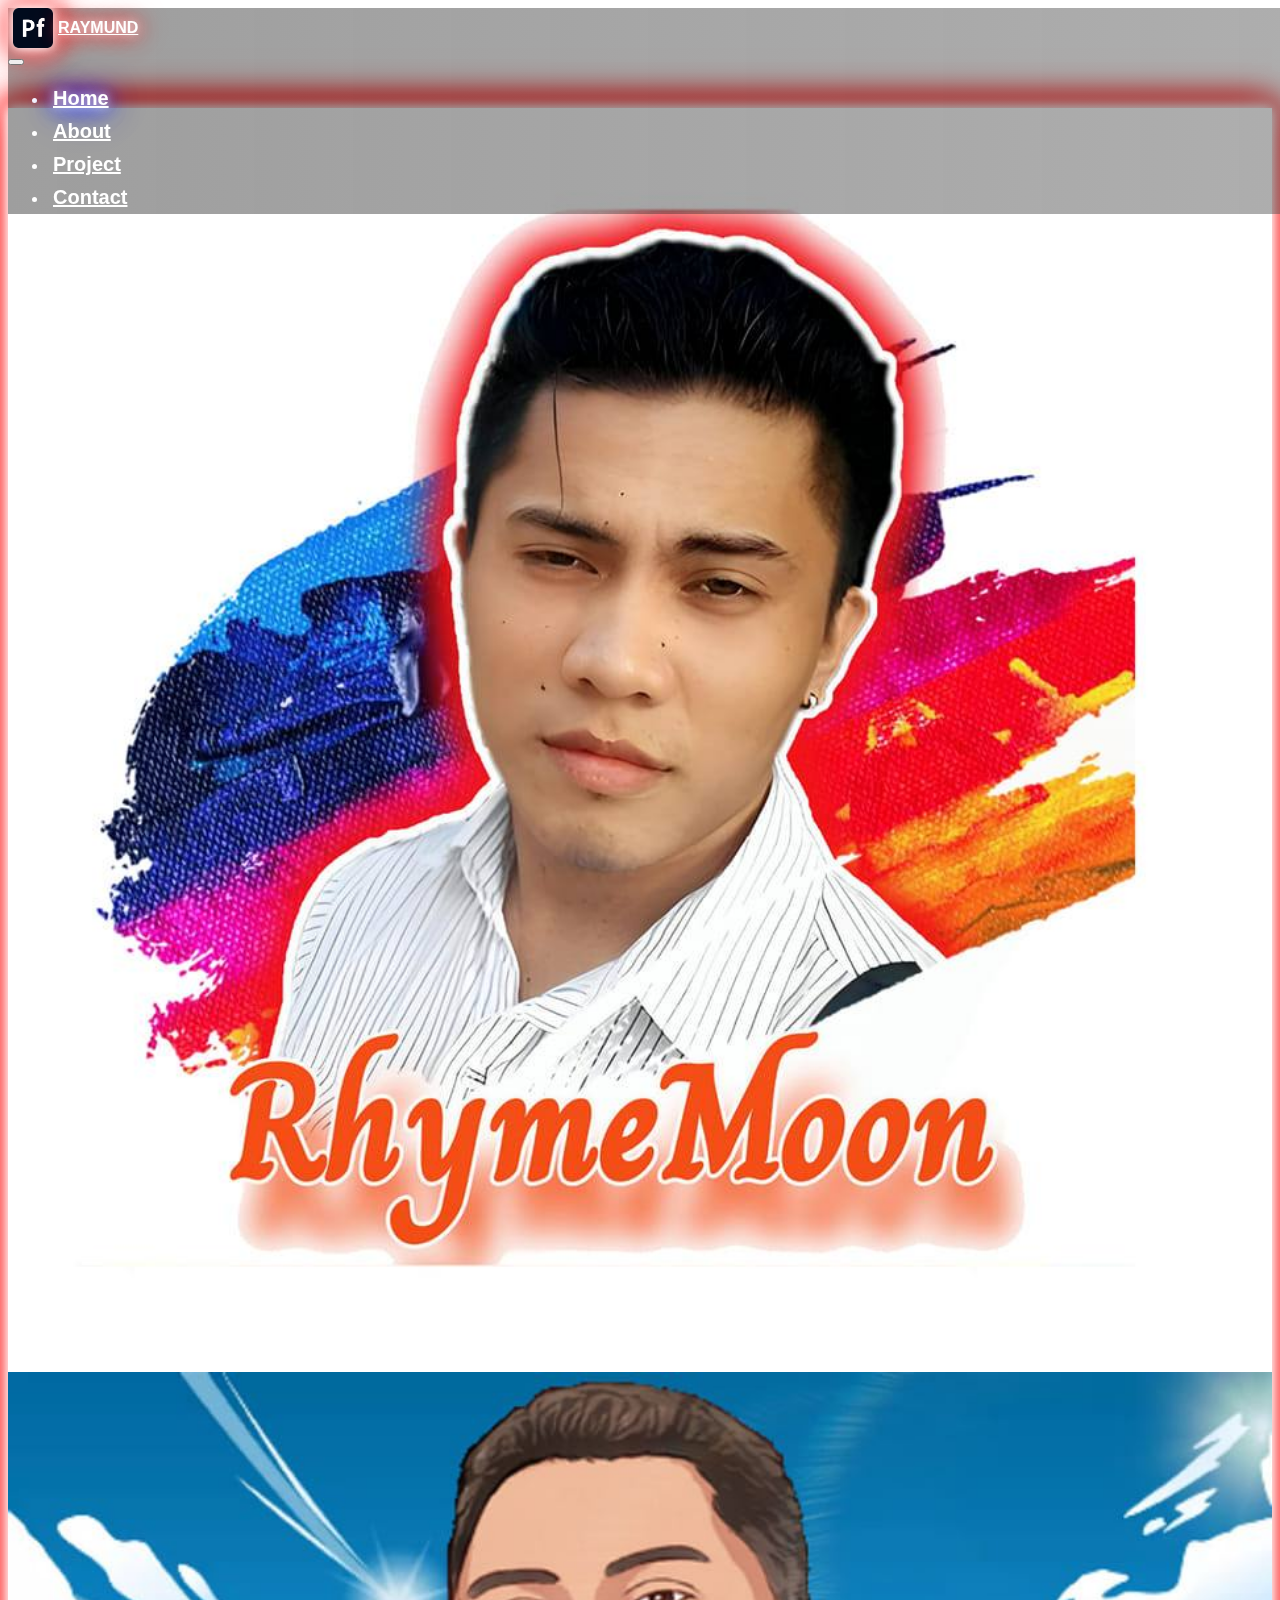
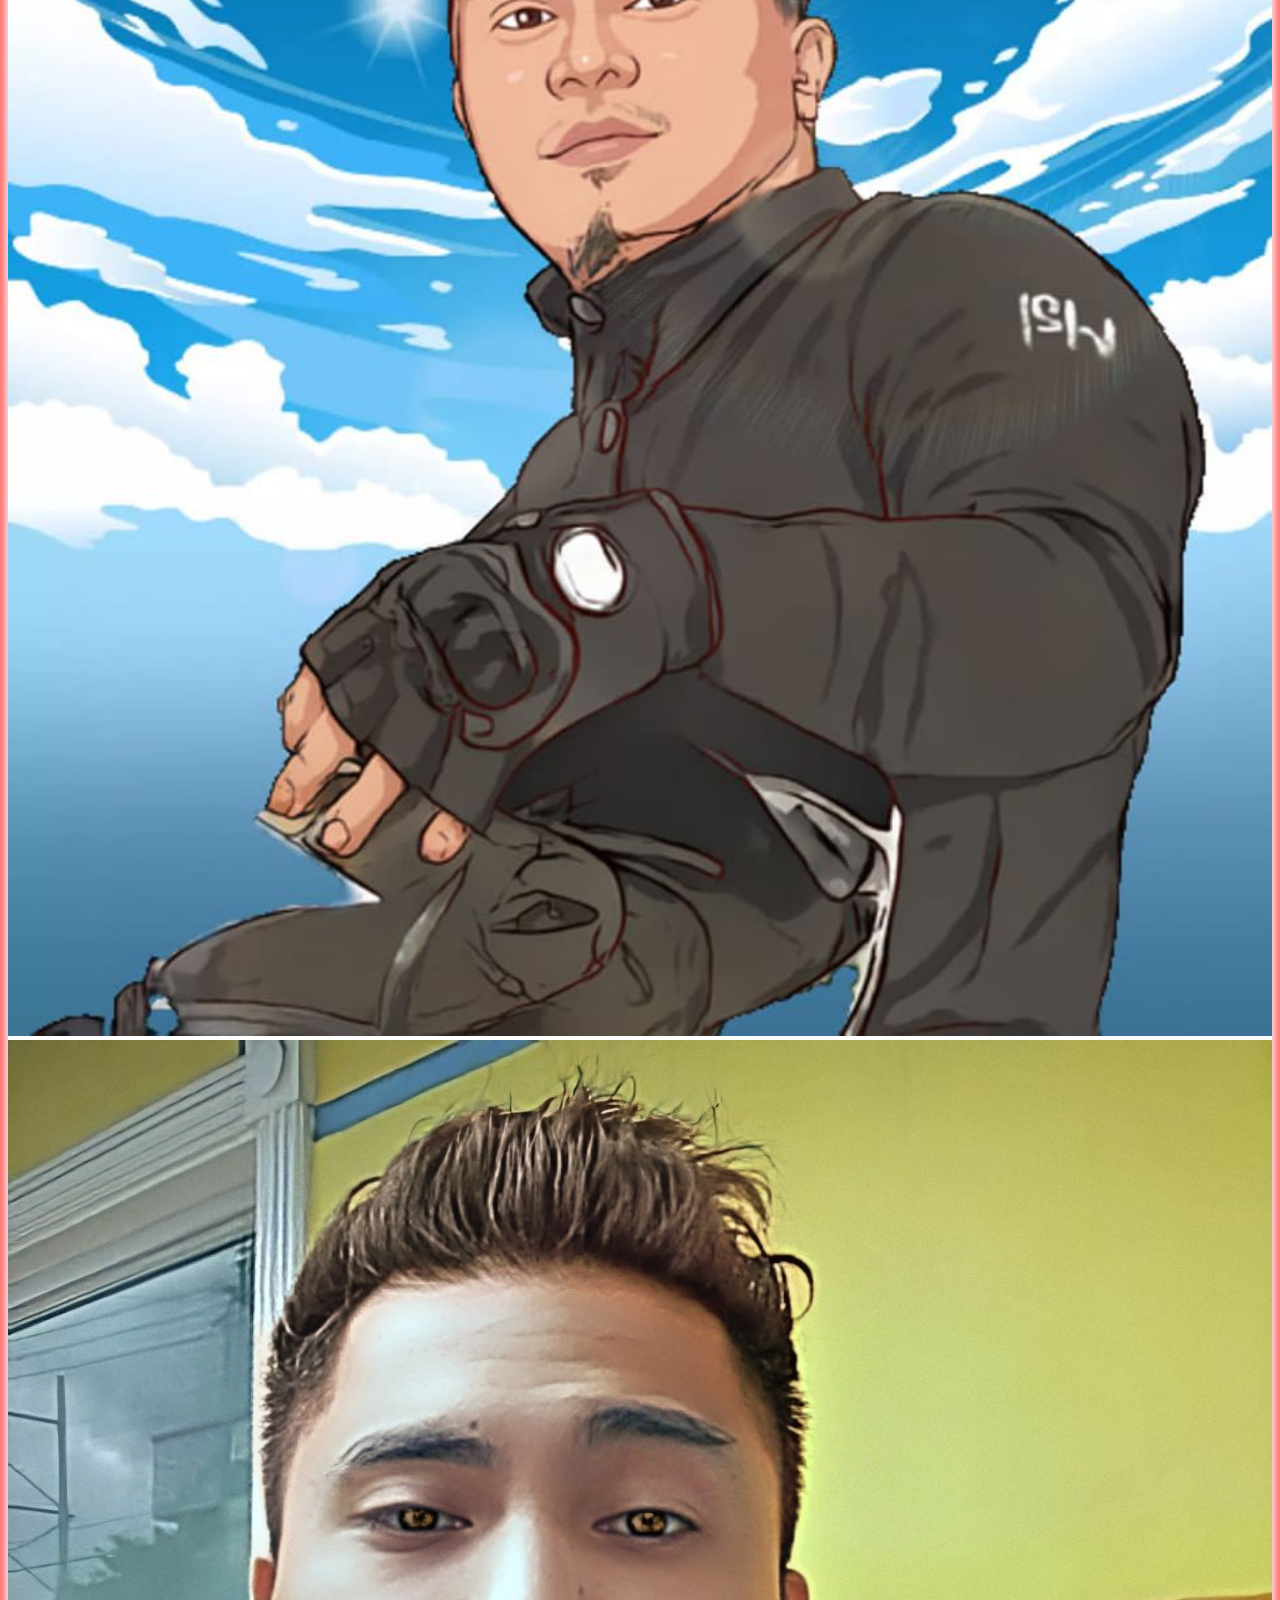
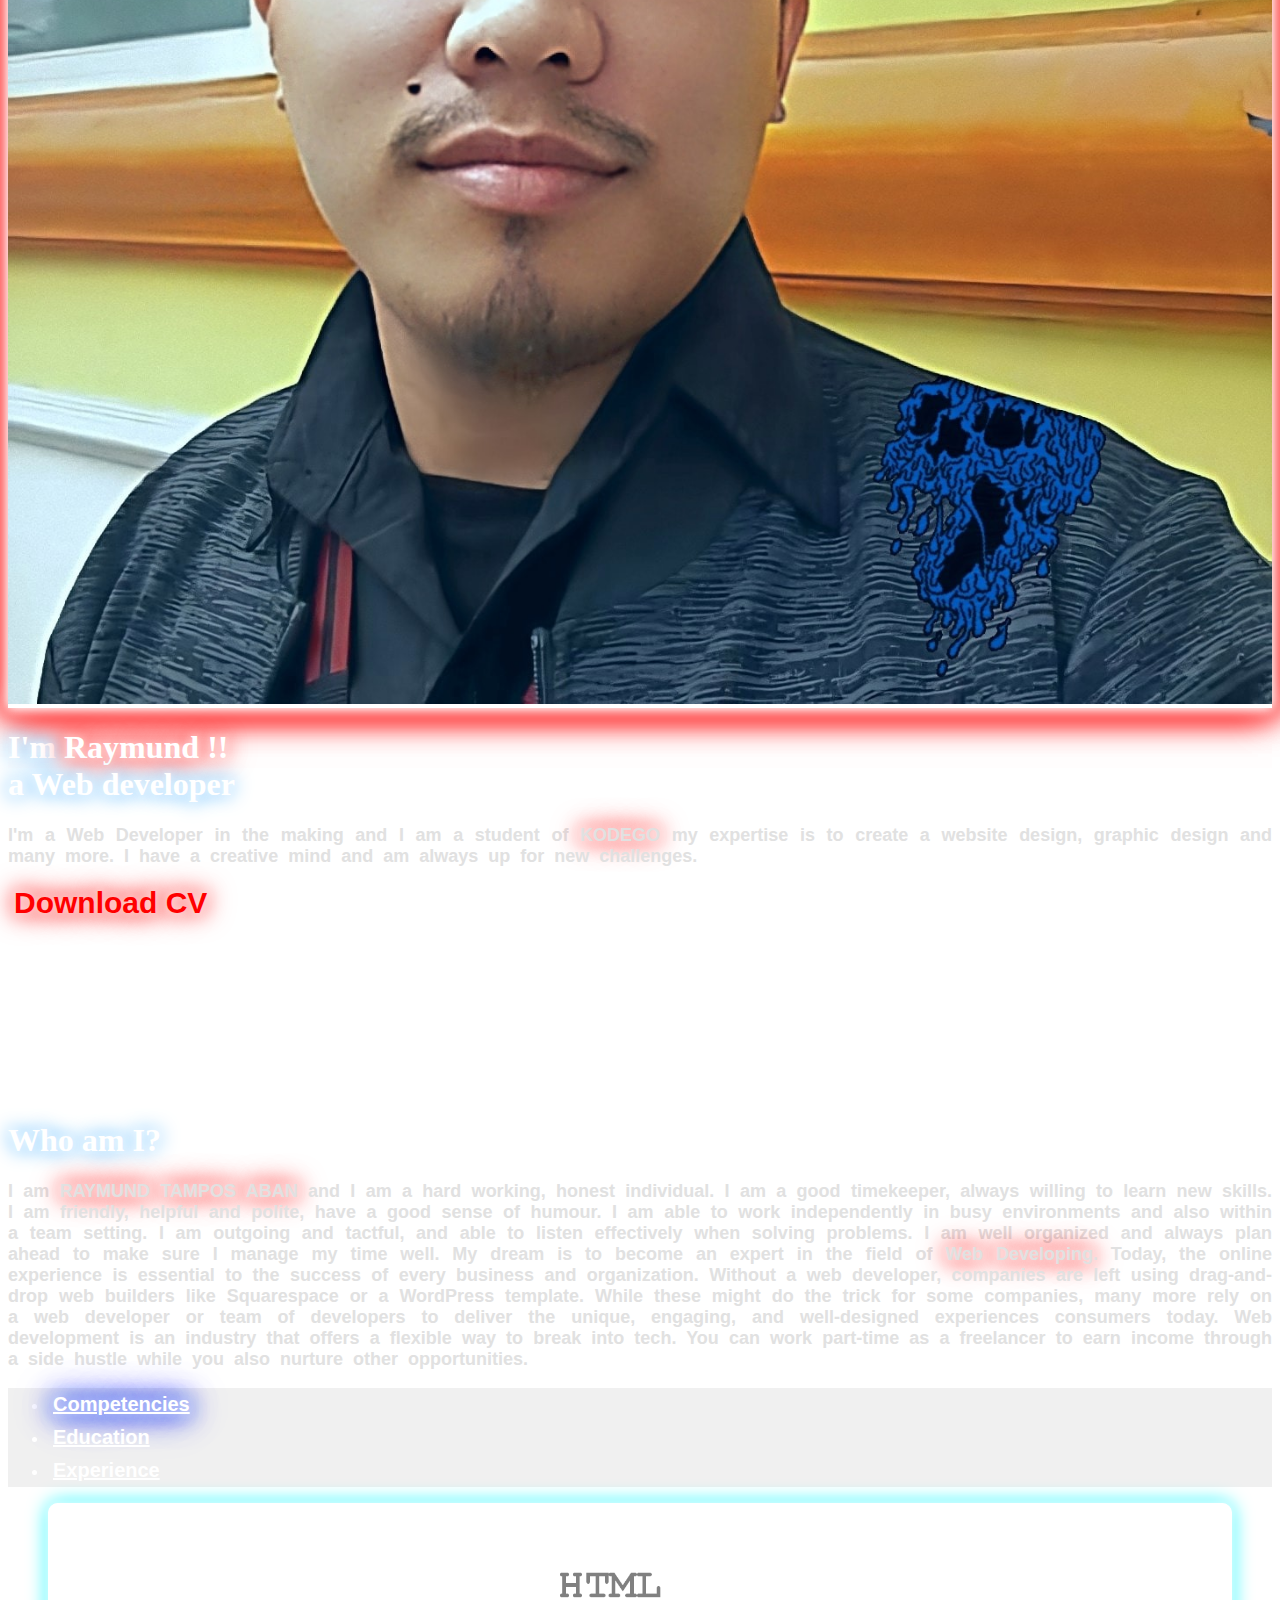
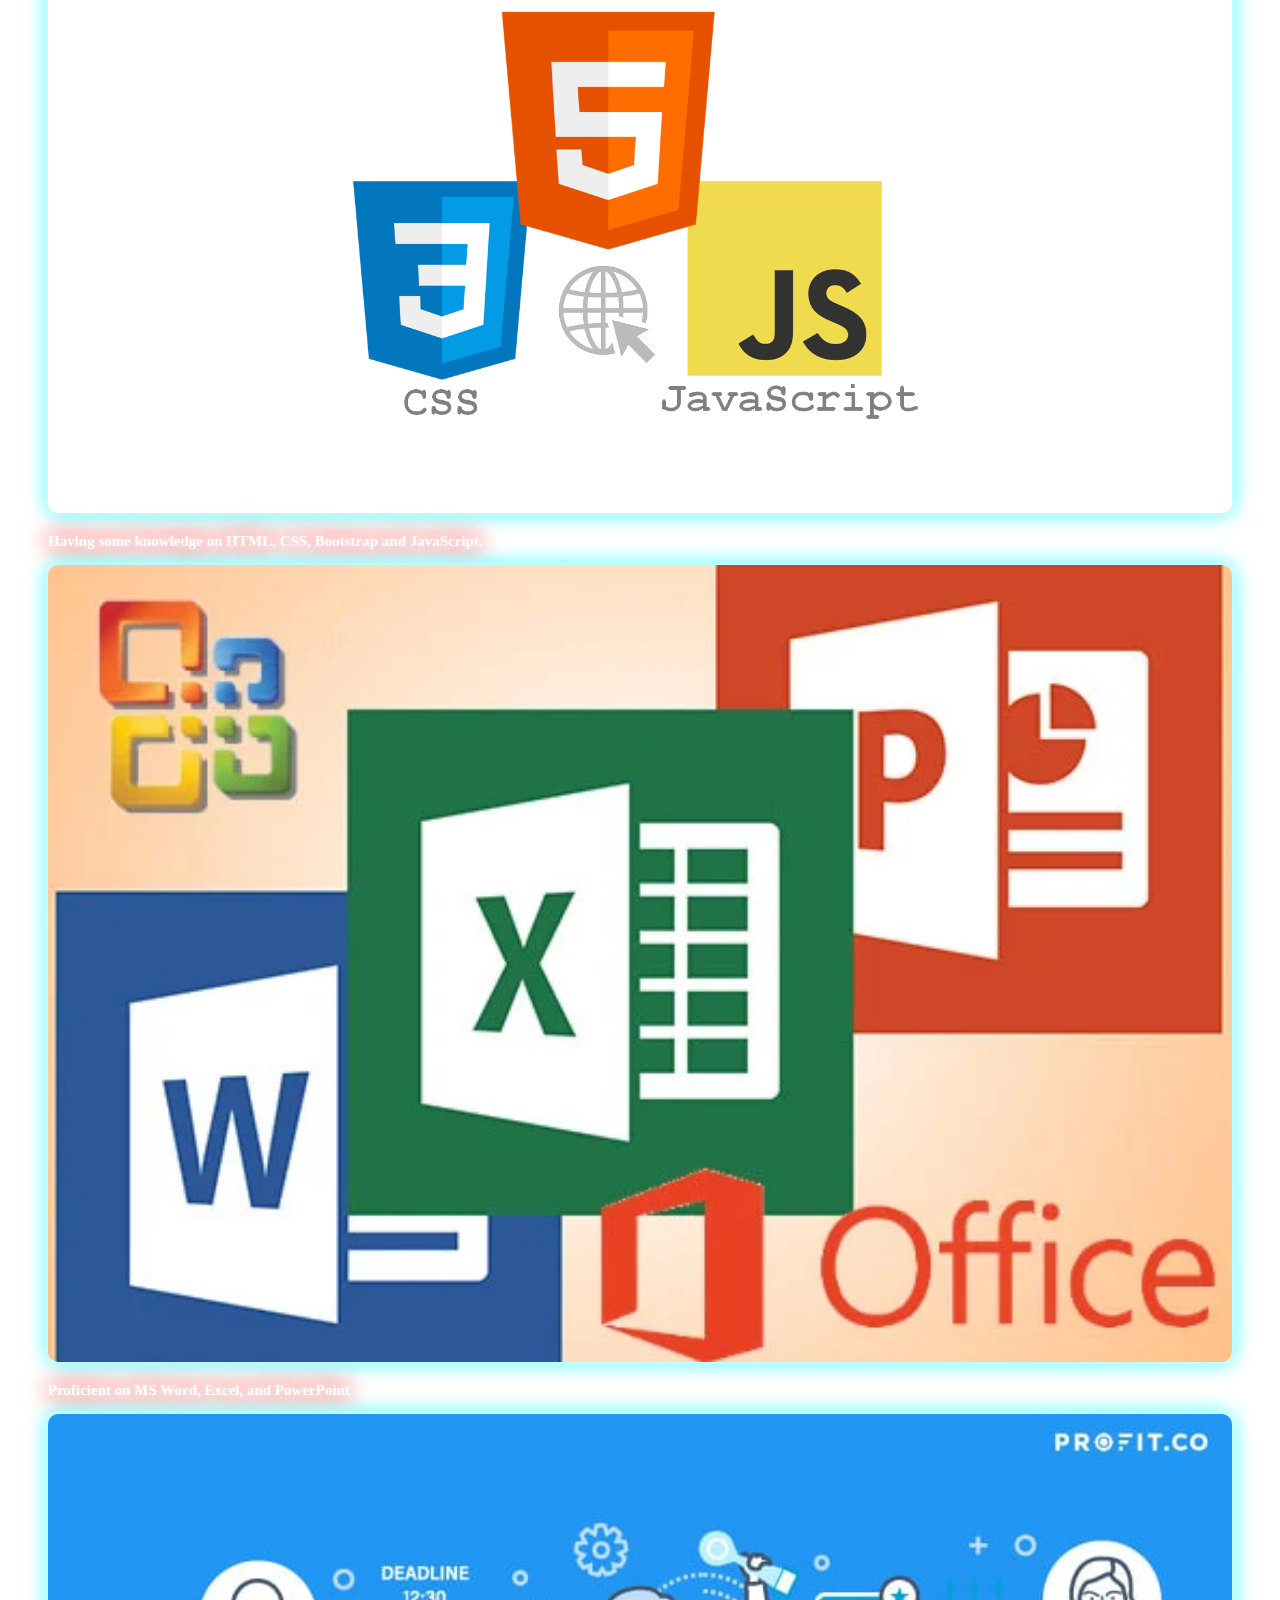
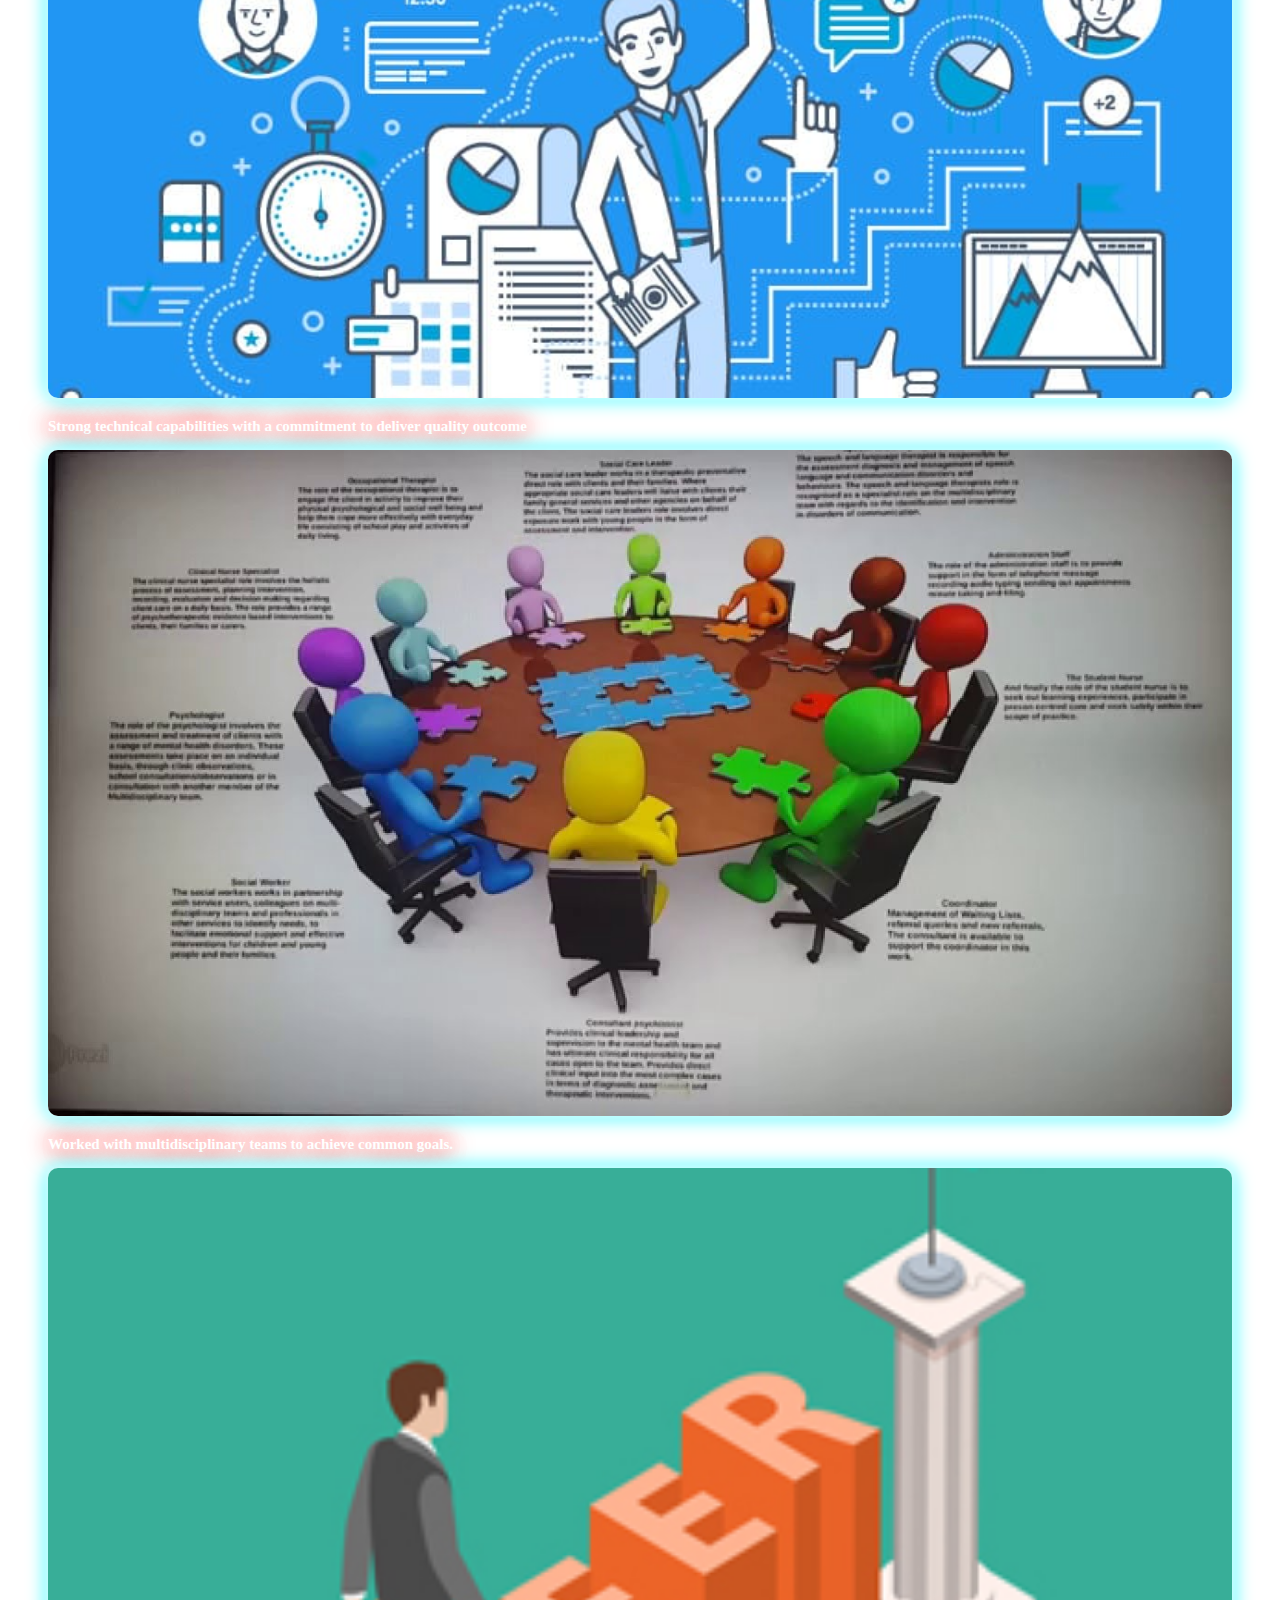
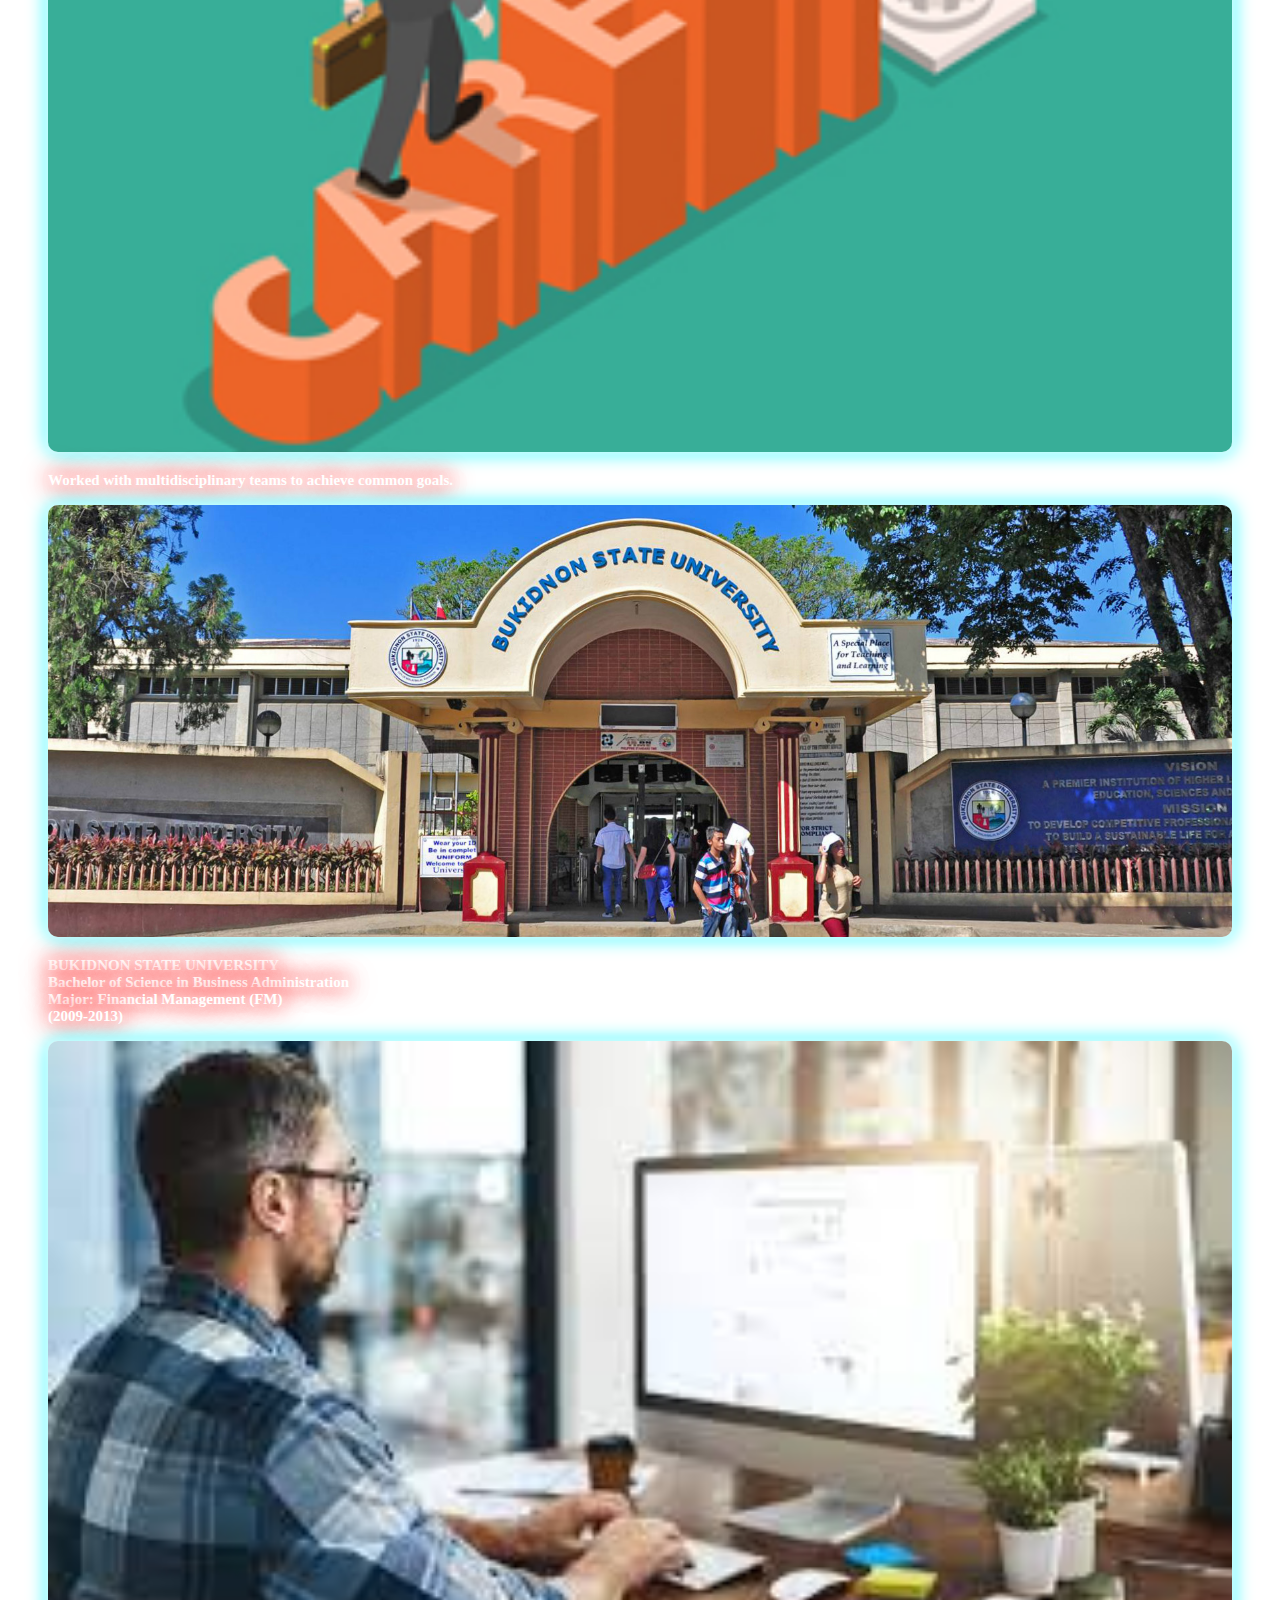
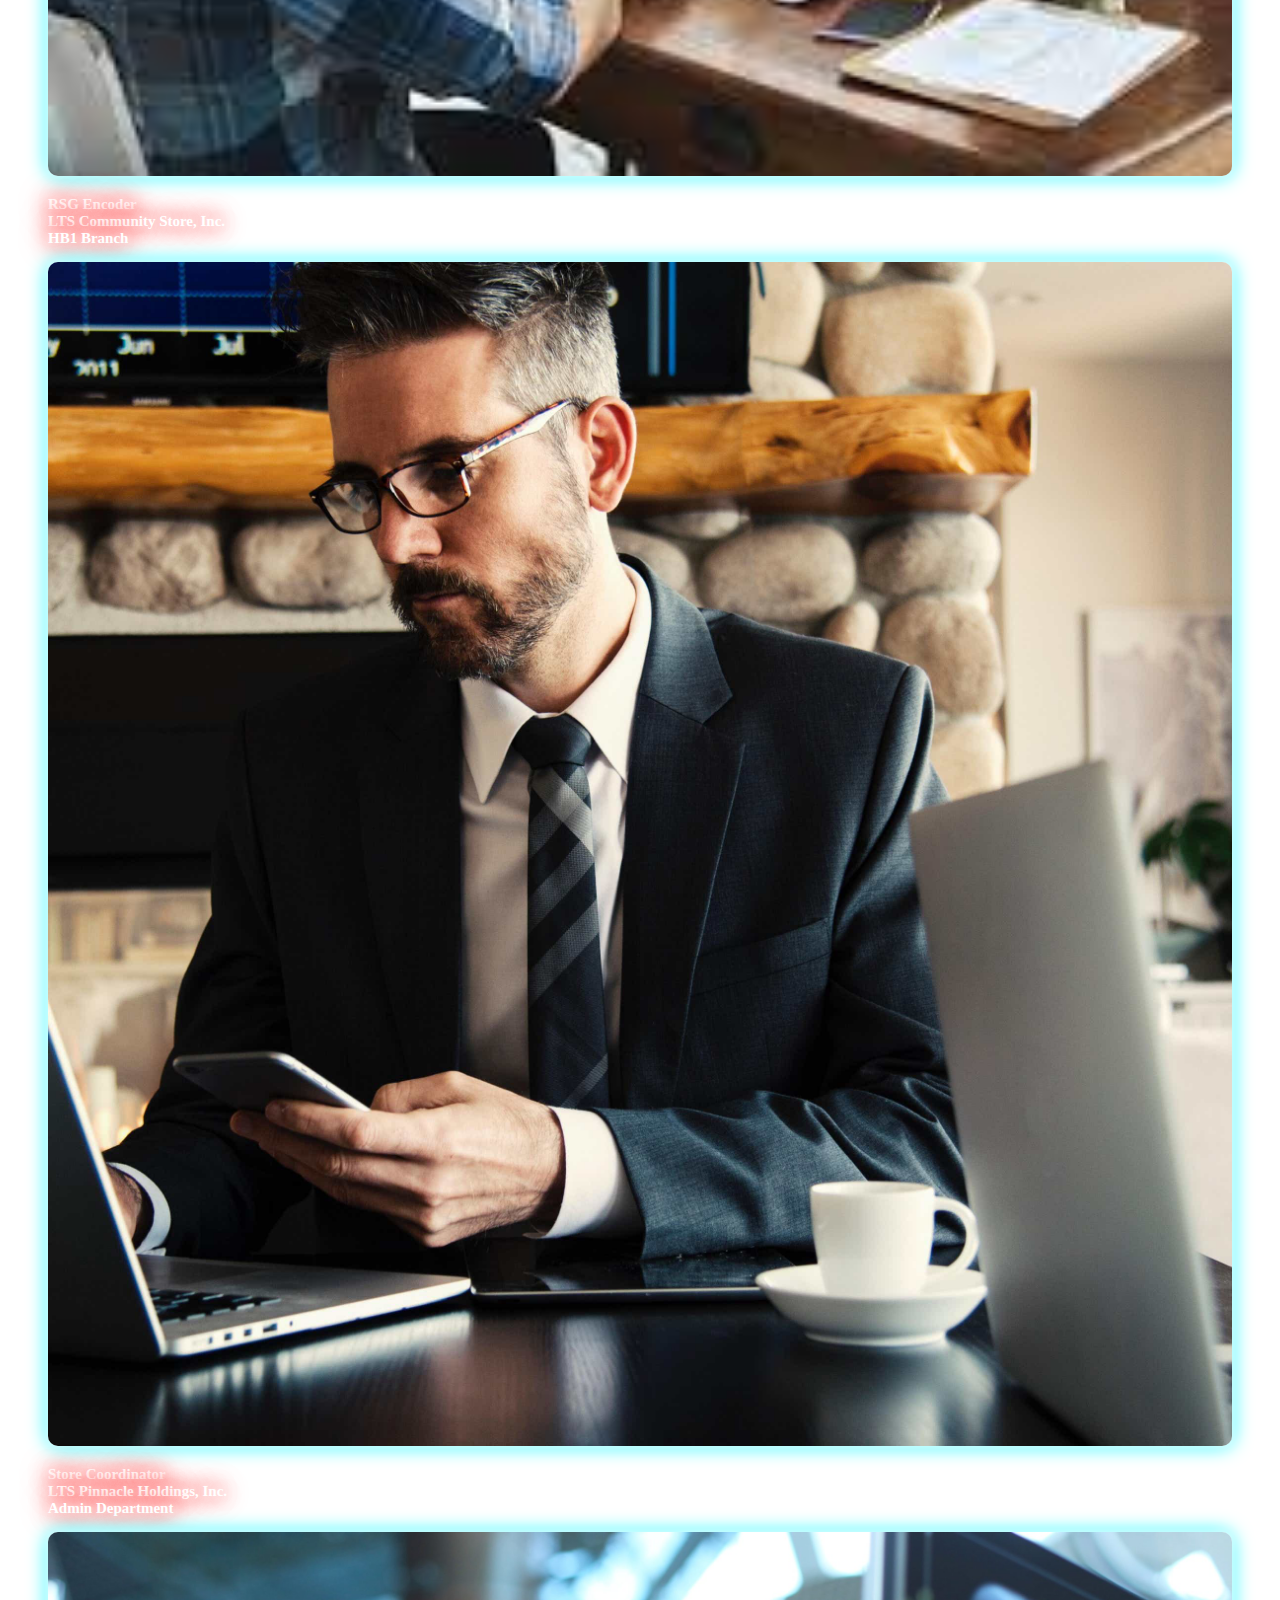
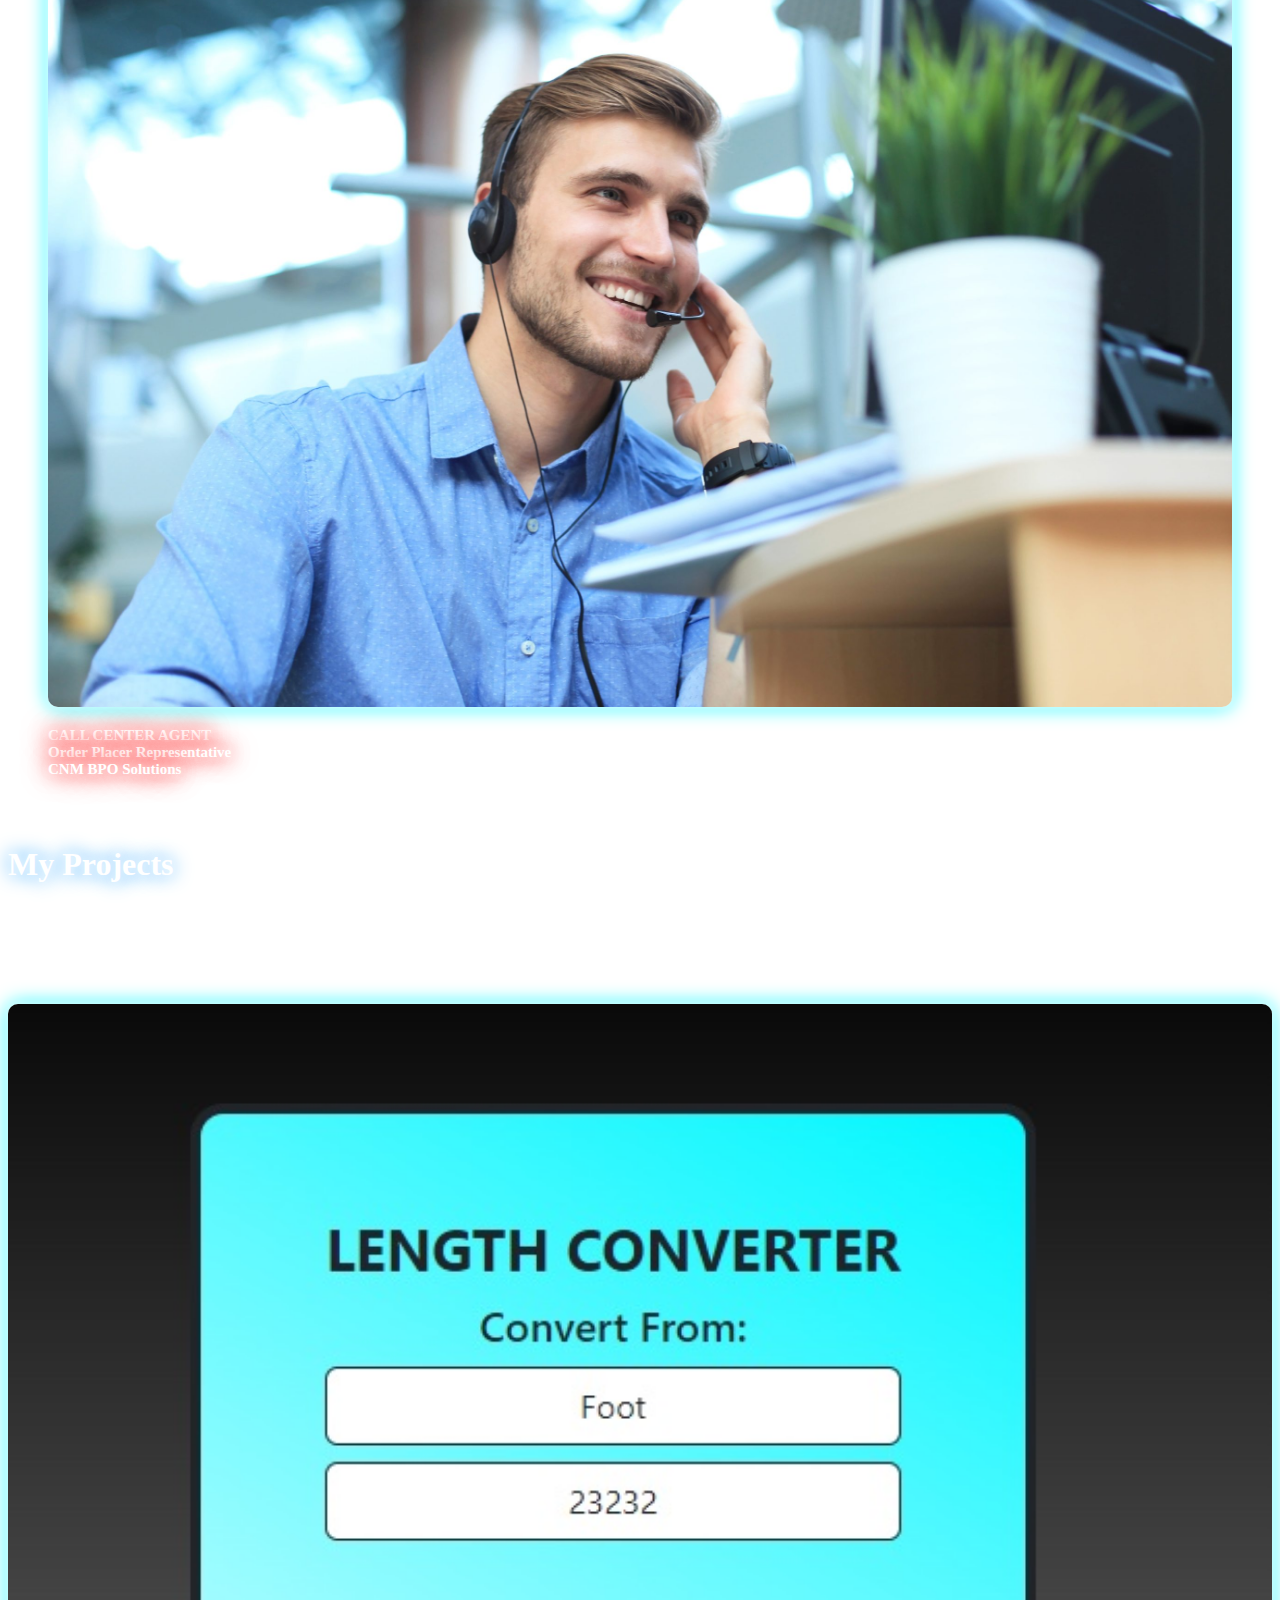
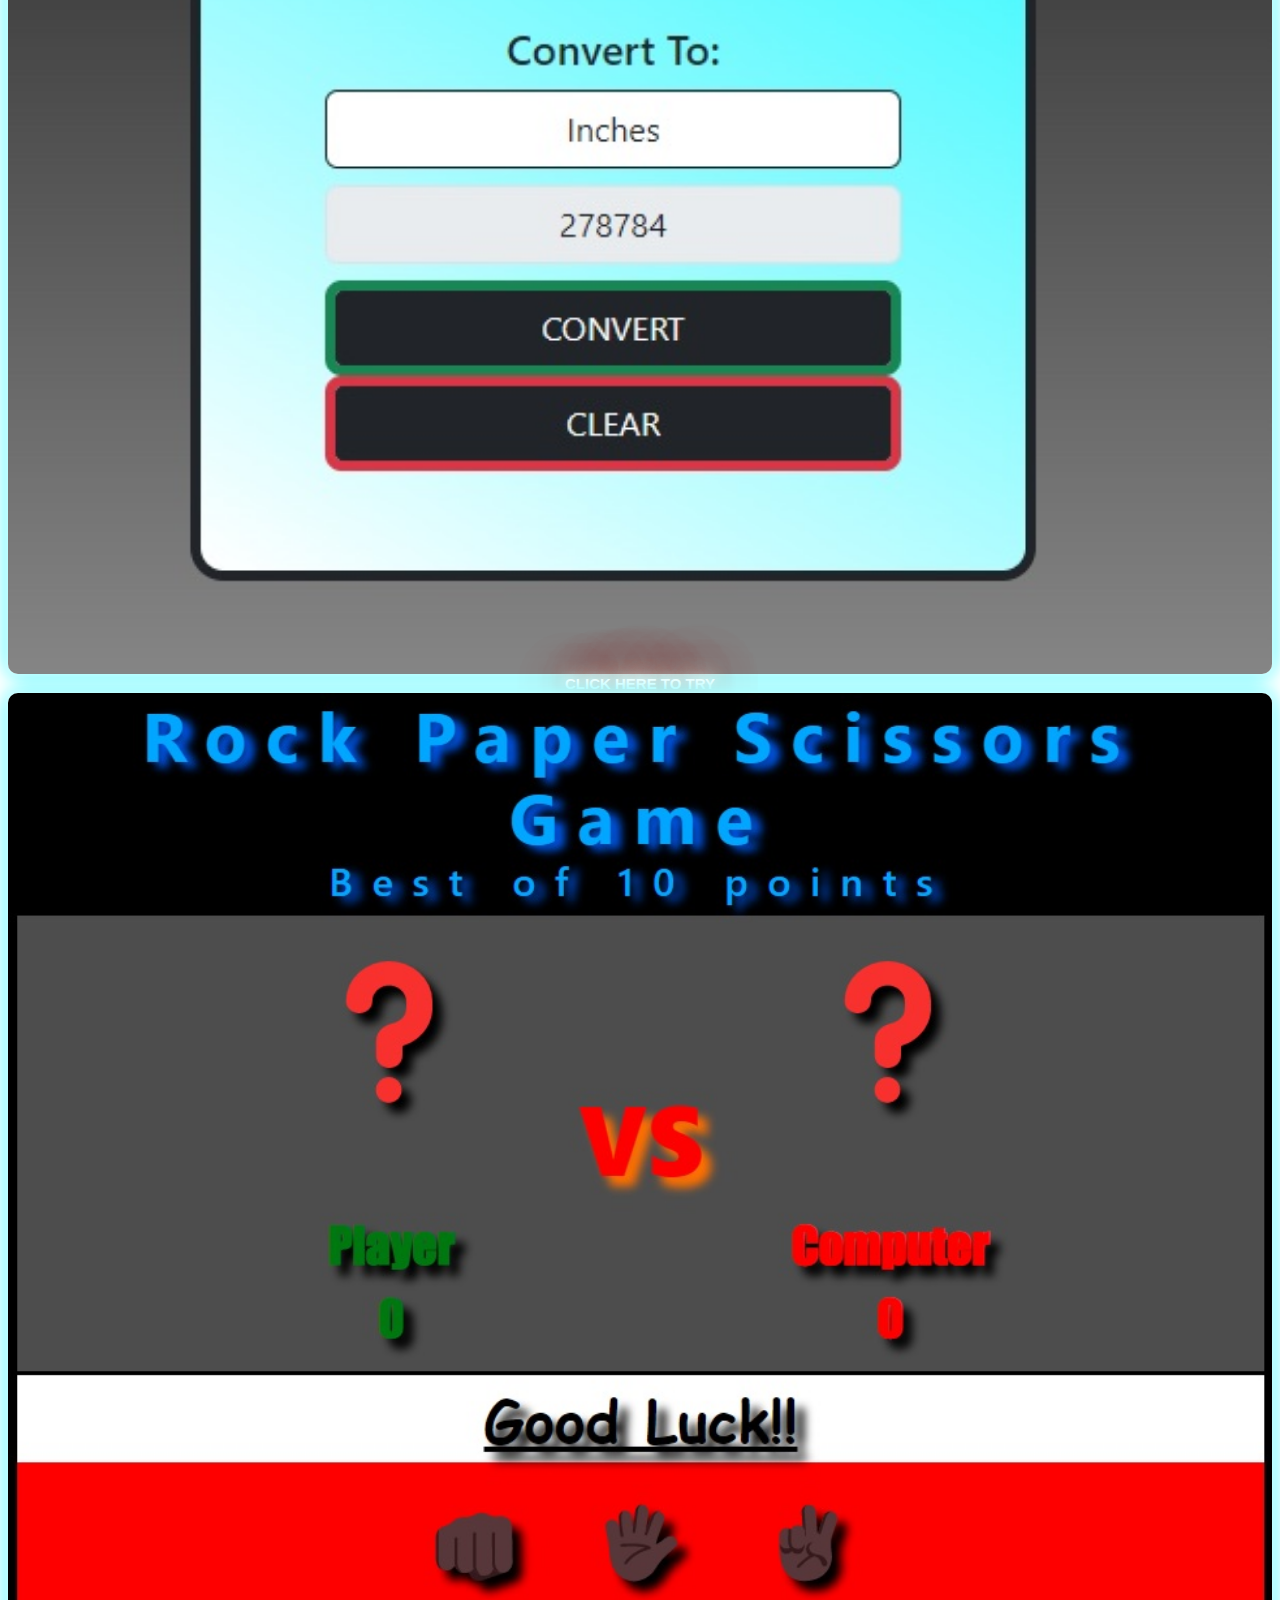
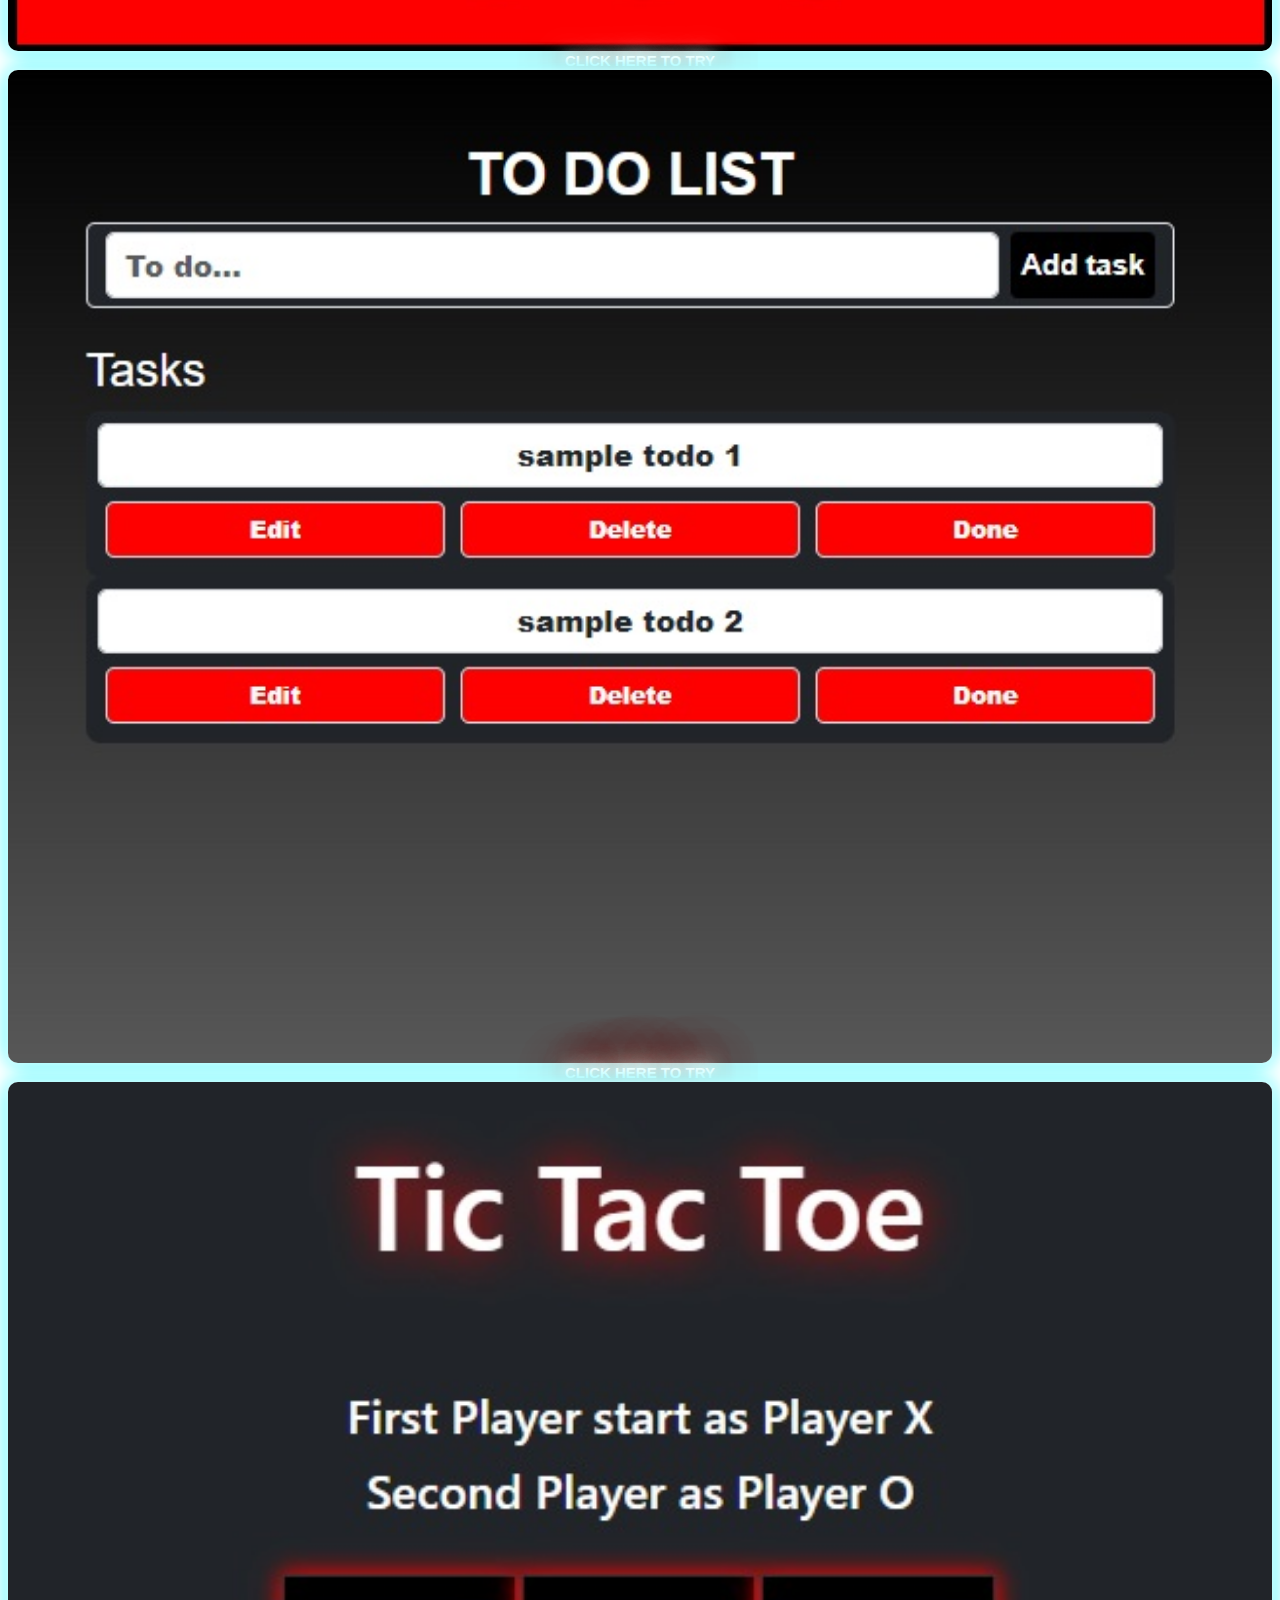
==== commit 49656ab0: "Semi Final" ====
--- a/index.html
+++ b/index.html
@@ -14,7 +14,7 @@
         <nav class="nav navbar navbar-dark navbar-expand-md me-3">
           <a class="navbar-brand" href="#">
             <img src="image/logo.png">
-            <span class="text-white">PORTFOLIO</span>
+            <span class="text-white">RAYMUND</span>
           </a>
           <button class="navbar-toggler">
             <span class="navbar-toggler-icon " data-bs-toggle="collapse" 
@@ -29,10 +29,10 @@
                 <a href="#about" class="top-menu nav-link ">About</a>
               </li>
               <li class="nav-item">
-                <a href="#myWorks" class="top-menu nav-link ">Works</a>
-              </li>
-              <li class="nav-item">
-                <a href="#contact" class="top-menu nav-link">Contacts</a>
+                <a href="#myWorks" class="top-menu nav-link ">Project</a>
+              </li>
+              <li class="nav-item">
+                <a href="#contact" class="top-menu nav-link">Contact</a>
               </li>
             </ul>   
           </div>  
@@ -41,7 +41,7 @@
 <!-- home section -->
   <div class="container d-grid p-4">
     <section id="home" >
-      <div class="row align-items-center m-3">
+      <div class="row">
         <div class="col-lg-5 col-md-5 col-sm-12">
 
           <div id="indicator" class="carousel" data-bs-ride="carousel">
@@ -56,32 +56,18 @@
                 <img  class="image d-block w-100 rounded-3" src="image/agnt.jpg" class="" alt="Profile-pic">
               </div>
             </div>
-            <button class="carousel-control-prev " type="button" data-bs-target="#indicator" data-bs-slide="prev">
-              <span class="carousel-control-prev-icon" aria-hidden="true"></span>
-            </button>
-            <button class="carousel-control-next" type="button" data-bs-target="#indicator" data-bs-slide="next">
-              <span class="carousel-control-next-icon" aria-hidden="true"></span>
-            </button>
           </div>
 
         </div>
         <div class="sub-title text-white col-lg-7 col-md-7 col-sm-12 display-3 fw-bolder px-5">
-          <h1 class="pb-4">
-            My name is <br> <span class="raymund fw-bolder display-1">Raymund !!</span>
+          <h1 class="pb-4 h2">
+            I'm <span class="raymund fw-bolder display-1">Raymund !!</span> <br> a Web developer
           </h1>
-          <p class="indention mt-5">My dream is to become an expert in the field of <span class="fw-bolder">Web Developing</span>. Today, the online experience is essential to the success of every business and organization. Without a web developer, companies are left using drag-and-drop web builders like Squarespace or a WordPress template.
-            While these might do the trick for some companies, many more rely on a web developer or team of developers to deliver the unique, engaging, and well-designed experiences consumers today.
-             Web development is an industry that offers a flexible way to break into tech. You can work part-time as a freelancer to earn income through a side hustle while you also nurture other opportunities. You can then grow that freelance work into your own business and work solo building web pages someday.</p>
-             <img src="image/arrow.png" class="w-25">
+          <p class="indention">I'm a Web Developer in the making and I am a student of <span>KODEGO</span> my expertise is to create a website design, graphic design and many more. I have a creative mind and am always up for new challenges.</p>
              <form action="PDF/Raymund RESUME.pdf" class="d-flex justify-content-center">
-              <button type="submit" class="resume form-control"></a>RÉSUMÉ</button>
+              <button type="submit" class="resume form-control"></a>Download CV</button>
             </form>
-        </div>
-        
-        
-        
-  
-                                 
+        </div>                                 
       </div>
     </section>
 
@@ -90,7 +76,9 @@
       <div class="container">
         <div class="row d-flex align-items-center text-dark">
           <h1 class="sub-title fw-bolder text-white display-1 text-center">Who am I?</h1>
-          <p class="indention p-4 rounded-4">I am <span>RAYMUND TAMPOS ABAN</span> and I am a hard working, honest individual. I am a good timekeeper, always willing to learn new skills. I am friendly, helpful and polite, have a good sense of humour. I am able to work independently in busy environments and also within a team setting. I am outgoing and tactful, and able to listen effectively when solving problems. I have a creative mind and am always up for new challenges. I am well organized and always plan ahead to make sure I manage my time well.</p>  
+          <p class="indention rounded-4">I am <span>RAYMUND TAMPOS ABAN</span> and I am a hard working, honest individual. I am a good timekeeper, always willing to learn new skills. I am friendly, helpful and polite, have a good sense of humour. I am able to work independently in busy environments and also within a team setting. I am outgoing and tactful, and able to listen effectively when solving problems. I am well organized and always plan ahead to make sure I manage my time well. My dream is to become an expert in the field of <span class="fw-bolder">Web Developing</span>. Today, the online experience is essential to the success of every business and organization. Without a web developer, companies are left using drag-and-drop web builders like Squarespace or a WordPress template.
+            While these might do the trick for some companies, many more rely on a web developer or team of developers to deliver the unique, engaging, and well-designed experiences consumers today.
+             Web development is an industry that offers a flexible way to break into tech. You can work part-time as a freelancer to earn income through a side hustle while you also nurture other opportunities.</p>  
           <ul class="sub-nav nav tab mt-4">
             <li class="nav-item">
               <a href="#skills" class="nav-link active" data-bs-toggle="tab">Competencies</a>
@@ -108,62 +96,62 @@
                 <div class="row">
                 <li class="col-md-4 col-sm-3 picWithText ">
                   <img class="rounded-2" src="image/html,java,css.webp">
-                  <p>Having a Knowledge on HTML, CSS, Bootstrap and JavaScript.</p>
+                  <p class="m-4"><span>Having some knowledge on HTML, CSS, Bootstrap and JavaScript.</span> </p>
                 </li>
 
                 <li class="col-md-4 col-sm-3 picWithText">
                   <img class="rounded-2" src="image/office.webp">
-                  <p>Proficient at MS Word, Excel, and PowerPoint</p>
+                  <p class="m-4"><span>Proficient on MS Word, Excel, and PowerPoint</span> </p>
                 </li>
 
                 <li class="col-md-4 col-sm-3 picWithText">
                   <img src="image/analytical.jpg" class="rounded-2">
-                  <p >Strong technical capabilities with a commitment to deliver quality outcome</p> 
+                  <p class="m-4"><span>Strong technical capabilities with a commitment to deliver quality outcome</span> </p> 
                 </li>
 
                 <li class="col-md-4 col-sm-3 picWithText">
                   <img src="image/team.jpg" class="rounded-2">
-                  <p>Worked with multidisciplinary teams to achieve common goals.</p>
+                  <p class="m-4"><span>Worked with multidisciplinary teams to achieve common goals.</span> </p>
                 </li>
                 <li class="col-md-4 col-sm-3 picWithText">
                   <img src="image/growth.webp" class="rounded-2">
-                  <p>Committed to ongoing learning and career development.</p>
+                  <p class="m-4"><span>Worked with multidisciplinary teams to achieve common goals.</span></p>
                 </li>
               </div>
               </ul>
               <ul class="tab-pane" id="education">
                 <li class="row picWithText ">
                   <img class="col rounded-4 p-0" src="image/school.jpg" >
-                  <p class="col"><span>BUKIDNON STATE UNIVERSITY</span><br>
-                    Bachelor of Science in Business Administration <br>
+                  <p class="col m-4"><span>BUKIDNON STATE UNIVERSITY</span><br>
+                   <span>Bachelor of Science in Business Administration <br>
                     Major: Financial Management (FM) <br>
-                    (2009-2013)
-                  </p>
+                    (2009-2013)</span>
+                  </p>  
                 </li>
               </ul>
               <ul class="tab-pane" id="experience">
                 <div class="row">
                 <li class="col-md-4 picWithText">
                   <img class="col-6" src="image/encoder.jpg">
-                  <p class="col">
-                    <span class="fw-bolder">RSG Encoder</span> <br>
+                  <p class="col m-4">
+                    <span class="fw-bolder">RSG Encoder <br>
                     LTS Community Store, Inc. <br>
-                    HB1 Branch
+                    HB1 Branch</span>
                   </p>
                 </li>
                 <li class="col-md-4 picWithText">
                   <img src="image/coordinator.jpeg" class="col-6">
-                  <p class="col"> 
-                    <span class="fw-bolder">Store Coordinator</span><br>
+                  <p class="col m-4"> 
+                    <span class="fw-bolder">Store Coordinator<br>
                     LTS Pinnacle Holdings, Inc. <br>
-                    Admin Department
+                    Admin Department</span>
                   </p>
                 </li>
                 <li class="col-md-4 picWithText">
                   <img src="image/orderplacer.jpeg">
-                  <p>
-                    <span class="fw-bolder">Order Placer Representative</span><br>
-                    CNM BPO Solutions
+                  <p class="col m-4">
+                    <span class="fw-bolder">CALL CENTER AGENT<br> Order Placer Representative<br>
+                    CNM BPO Solutions</span>
                   </p>
                   </li>
                 </div>
@@ -175,23 +163,23 @@
 <!-- --------------WORKS SO FAR--------------- -->
     <section id="myWorks">
       <div class="container">
-        <h1 class="sub-title fw-bolder text-white py-3 display-1 justify-content-center d-flex mt-5"> My Projects</h1>
-        <form class=" row">
+        <h1 class="sub-title fw-bolder text-white display-1 justify-content-center d-flex"> My Projects</h1>
+        <form class="myWorksImage row">
         <div class="col-md-3 picWithText redirect">
             <img src="image/work1.jpg">
-            <button type="submit" formaction="https://rhymemoon.github.io/Activity-4-Conversion-Calculator-with-JavaScript-Conditional-Statement-/" class="form-control">CLICK HERE</button>
+            <button type="submit" formaction="https://rhymemoon.github.io/Activity-4-Conversion-Calculator-with-JavaScript-Conditional-Statement-/" class="form-control pt-3">CLICK HERE TO TRY</button>
         </div >
         <div class="col-md-3 picWithText redirect">
           <img src="image/r-p-s.jpg">
-          <button type="submit" formaction="https://rhymemoon.github.io/ROCK-PAPER-SCISSOR-GAME/" class="form-control">CLICK HERE</button>
+          <button type="submit" formaction="https://rhymemoon.github.io/ROCK-PAPER-SCISSOR-GAME/" class="form-control pt-3">CLICK HERE TO TRY</button>
         </div>
         <div class="col-md-3 picWithText redirect">
           <img src="image/todo.jpg">
-          <button type="submit" formaction="https://github.com/RhymeMoon/TO-DO-LIST/deployments/activity_log?environment=github-pages" class="form-control">CLICK HERE</button>
+          <button type="submit" formaction="https://github.com/RhymeMoon/TO-DO-LIST/deployments/activity_log?environment=github-pages" class="form-control pt-3">CLICK HERE TO TRY</button>
         </div>
         <div class="col-md-3 picWithText redirect">
           <img src="image/tic tac toe.jpg">
-          <button type="submit" formaction="https://rhymemoon.github.io/TIC-TAC-TOE/" class="form-control">CLICK HERE</button>
+          <button type="submit" formaction="https://rhymemoon.github.io/TIC-TAC-TOE/" class="form-control pt-3">CLICK HERE</button>
         </div>
       </form>
       </div>
@@ -199,62 +187,62 @@
 <!-- //--------CONTACT---------// --> 
     <section id="contact">
       <div class="container">
-        <div class="row mb-5 pb-5 text-white fw-bolder">
+        <div class="row text-white fw-bolder">
           <div class="inputContainer" >
-            <h1 class="sub-title fw-bolder text-white py-3 display-1 justify-content-center d-flex">Get in Touch</h1>
+            <h1 class="sub-title fw-bolder text-white display-1 justify-content-center d-flex">Get in Touch</h1>
             <form class="contact-form" action="https://formsubmit.co/a218c7062a7ab733d59b2cb7e544481a" method="POST">
               <div class="d-flex row">
                 <div class="col-md-4 form-group">
                   <label for="nameInfo">FIRST NAME</label>
-                  <input class="form-control mb-4 fw-bold" id="fNameInfo" type="text" name="Firstname" placeholder="First name" required>
+                  <input class="form-control mb-4" id="fNameInfo" type="text" name="Firstname" placeholder="First name" required>
                 </div>
     
                 <div class="col-md-4 form-group">
                   <label for="lNamInfo">LAST NAME</label>
-                  <input class="form-control mb-4 fw-bold" id="lNameInfo" type="text" name="Lastname" placeholder="Last name" required>
+                  <input class="form-control mb-4" id="lNameInfo" type="text" name="Lastname" placeholder="Last name" required>
                 </div>
     
                 <div class="col-md-4 form-group">
                   <label for="contactInfo">CONTACT #</label>
-                  <input class="form-control mb-4 fw-bold" id="contactInfo" type="number" name="Contact-number" placeholder="Contact number" required>
+                  <input class="form-control mb-4" id="contactInfo" type="number" name="Contact-number" placeholder="Contact number (Optional)">
                 </div> 
               </div>
                      
   
               <div class="form-group">
                 <label for="emailInfo">EMAIL ADDRESS</label>
-                <input class="col form-control mb-4 fw-bold" id="emailInfo" type="email" name="email" id="" placeholder="Input email" required>
+                <input class="col form-control mb-4" id="emailInfo" type="email" name="email" id="email" placeholder="Input email" required>
               </div>
   
               <div class="form-group">
                 <label for="comment">COMMENTS</label>
-                <textarea class="col-12 form-control mb-5 fw-bold" name="comments" id="comment" cols="30" rows="10" placeholder="Comments..." required></textarea>
+                <textarea class="col-12 form-control" name="comments" id="comment" cols="30" rows="10" placeholder="Comments..." required></textarea>
               </div>
   
               <div class="form-group d-flex justify-content-center">
-                <button type="submit" class="resume form-control p-0">SUBMIT</button>
+                <button type="submit" class="resume form-control">Send</button>
               </div>
             </form>
-  
-            <div class="contact-icons">
-              <form>
-                   <button type="submit" formaction="https://www.facebook.com/aban.raymund">
-                     <img class="rounded-2" src="image/icons8-facebook.gif" style="width: 50px;">
-                   </button>
-                   <button type="submit" formaction="https://github.com/RhymeMoon">
-                     <img class="rounded-2" src="image/icons8-github.gif" style="width: 50px;">
-                   </button>
-                   <button type="submit" formaction="https://twitter.com/raymundaban">
-                     <img class="rounded-2" src="image/icons8-twitter.gif" style="width: 50px;">
-                   </button>
-               </form>
-           </div>
           </div>
         </div>
       </div>
     </section>
   </div>
-    <footer class=" text-center text-lg-start position-fixed bottom-0">
+    <footer class=" text-center text-lg-start">
+      <div class="contact-icons d-flex flex-column align-items-center">
+        <p><span>FOLLOW ME IN SOCIAL MEDIA</span> </p>
+        <form>
+             <button type="submit" formaction="https://www.facebook.com/aban.raymund">
+               <img class="rounded-2" src="image/icons8-facebook.gif" style="width: 30px;">
+             </button>
+             <button type="submit" formaction="https://github.com/RhymeMoon">
+               <img class="rounded-2" src="image/icons8-github.gif" style="width: 30px;">
+             </button>
+             <button type="submit" formaction="https://twitter.com/raymundaban">
+               <img class="rounded-2" src="image/icons8-twitter.gif" style="width: 30px;">
+             </button>
+         </form>
+     </div>
       <div class="footer text-center p-3 text-white">
         © 2023 Copyright:
         <a class="text-white" href="">Kodego.com</a>
--- a/style.css
+++ b/style.css
@@ -34,6 +34,7 @@
     color: white;
     font-weight: 700;
     text-align: left;
+    font-family:'Trebuchet MS', 'Lucida Sans Unicode', 'Lucida Grande', 'Lucida Sans', Arial, sans-serif;
 }
 .nav-link.active {
     color: rgb(255, 255, 255);
@@ -42,12 +43,14 @@
     justify-content: end;
     width: fit-content;
     transition: 0.5s;
-    text-shadow: 0 0 10px #fff, 0 0 20px #fff, 0 0 30px #fff, 0 0 40px rgb(255, 72, 0), 0 0 70px rgb(255, 72, 0), 0 0 80px rgb(255, 0, 0), 0 0 100px rgb(255, 0, 0), 0 0 150px rgb(255, 0, 0);
+    text-shadow: 0 0 10px #fff, 0 0 20px #002fff, 0 0 30px #002fff, 0 0 40px #002fff;
 }
 
 /* --------HOME----------- */
 #home {
-    height: 100%;
+   margin-bottom: 150px;
+   padding-top: 100px;
+
 }
 
 .image {
@@ -61,34 +64,35 @@
 .indention {
     text-align:justify;
     color: rgb(225, 225, 225);
-    font-size: 15px;
+    font-size: 18px;
     font-weight: 700;  
     font-family:'Gill Sans', 'Gill Sans MT', Calibri, 'Trebuchet MS', sans-serif;
     word-spacing: 5px;
 }
 h1{
     cursor: default;
-	text-shadow: 0 0 5px #fff, 0 0 10px #fff, 0 0 15px #fff, 0 0 20px rgb(255, 0, 0), 0 0 35px rgb(255, 0, 0), 0 0 40px rgb(255, 0, 0);
+	text-shadow: 0 0 10px #fff, 0 0 20px rgb(0, 149, 255);
 }
 .raymund    {
     animation: neon 0.5s ease-in-out infinite alternate;
 }
-.sub-title{
-    margin: 50px 0 150px !important;
-
-}
+
 .resume {
     font-size: 30px !important;
     border: none !important;
     font-weight:bolder !important;
-    color: white !important;
+    color: rgb(255, 0, 0) !important;
     background-color: rgba(0, 0, 0, 0) !important;
-    text-shadow: 0 0 10px #fff, 0 0 20px #fff, 0 0 30px #fff, 0 0 40px rgb(255, 72, 0), 0 0 70px rgb(255, 72, 0), 0 0 80px rgb(255, 0, 0), 0 0 100px rgb(255, 0, 0), 0 0 150px rgb(255, 0, 0);
+
+    text-shadow: 0 0 10px #fff, 0 0 20px #ff0000, 0 0 30px #fc0000;
 }
 span {
-    text-shadow: 0 0 10px #fff, 0 0 20px #fff, 0 0 30px #fff, 0 0 40px rgb(255, 72, 0), 0 0 70px rgb(255, 72, 0), 0 0 80px rgb(255, 0, 0), 0 0 100px rgb(255, 0, 0), 0 0 150px rgb(255, 0, 0);
+    text-shadow: 0 0 10px #fff, 0 0 20px #ff0000, 0 0 30px #fc0000;
 }
 /* -----------------about---------------- */
+#about {
+    padding-top: 30px;
+}
 .sub-nav {
     background-color: #0000000f;
     justify-content: center;
@@ -131,7 +135,7 @@
     border-radius: 10px;
     width: 100%;
     height: 70%;
-    box-shadow: 0 0 10px #fff, 0 0 20px #fff, 0 0 30px #fd0000, 0 0 40px rgb(255, 0, 0);
+    box-shadow: 0 0 10px #fff, 0 0 20px #00f7ff;
 }
 .picWithText p {
     font-size: 15px;
@@ -142,8 +146,12 @@
 
 /* --------------works------------ */
 #myWorks    {
-    height: fit-content;
+    padding-top: 30px;
     margin-bottom: 200px ;
+}
+
+.myWorksImage {
+    padding-top: 100px;
 }
 .redirect {
     display: flex;
@@ -161,6 +169,9 @@
 }
 
 /* -------------------contact section---------------- */
+#contact {
+    padding-top: 30px;
+}
 .form-group label {
     text-shadow: 0 0 10px #fff, 0 0 20px #ff0000, 0 0 30px #ff0000;
 }
@@ -195,18 +206,56 @@
     .nav-item a {
         font-size: 15px;
     }
+    #home {
+        margin-bottom: 0;
+        padding-top: 20px;
+    }
     .sub-title {
         padding: 0 !important;
     }
     .indention, i {
         font-size: 12px;
+
+    }
+    .resume {
+        font-size: 20px !important;
+        margin-bottom: 50px;
     }
     h1  {
-        padding-top: 0 !important;
+        padding-top: 20px !important;
+    }
+    #myWorks {
+        margin-bottom: 50px;
+    }
+    .myWorksImage {
+        padding-top: 0;
     }
     .form-group {
         display: flex;
         flex-direction: column;
+    }
+    .navbar {
+        background: none;
+    }
+    .navbar-brand {
+        background-color: #ff000081;
+        padding-right: 10px;
+        border-radius: 10px;
+    }
+    .top-menu {
+        color: red !important;
+        text-shadow: 3px 0px 5px rgb(0, 0, 0);
+    }
+    .picWithText p {
+        font-size: 10px;
+    }
+    .picWithText img {
+        width: 50%;
+        height: 100px;
+        margin-top:10px ;
+    }
+    .picWithText {
+        display: flex;
     }
     .footer a, .footer {
         font-size: 12px;
@@ -214,36 +263,13 @@
         text-shadow: 3px 0px 5px rgb(255, 0, 0);
 
     }
-    .navbar {
-        background: none;
-    }
-    .navbar-brand {
-        background-color: #ff000081;
-        padding-right: 10px;
-        border-radius: 10px;
-    }
-    .top-menu {
-        color: red !important;
-        text-shadow: 3px 0px 5px rgb(0, 0, 0);
-    }
-    .picWithText p {
-        font-size: 10px;
-    }
-    .picWithText img {
-        width: 50%;
-        height: 100px;
-        margin-top:10px ;
-    }
-    .picWithText {
-        display: flex;
-    }
 }
 
 @keyframes neon {
     from {
-      text-shadow: 0 0 10px #fff, 0 0 20px #fff, 0 0 30px #fff, 0 0 40px rgb(255, 72, 0), 0 0 70px rgb(255, 72, 0), 0 0 80px rgb(255, 72, 0), 0 0 100px rgb(255, 72, 0), 0 0 150px rgb(255, 72, 0);
+      text-shadow: 0 0 10px #fff, 0 0 20px #fc0000;
     }
     to {
-      text-shadow: 0 0 5px #fff, 0 0 10px #fff, 0 0 15px #fff, 0 0 20px rgb(255, 0, 0), 0 0 35px rgb(255, 0, 0), 0 0 40px rgb(255, 0, 0), 0 0 50px rgb(255, 0, 0), 0 0 75px rgb(255, 0, 0);
+      text-shadow: 0 0 5px #fff, 0 0 10px #000dff;
     }
 }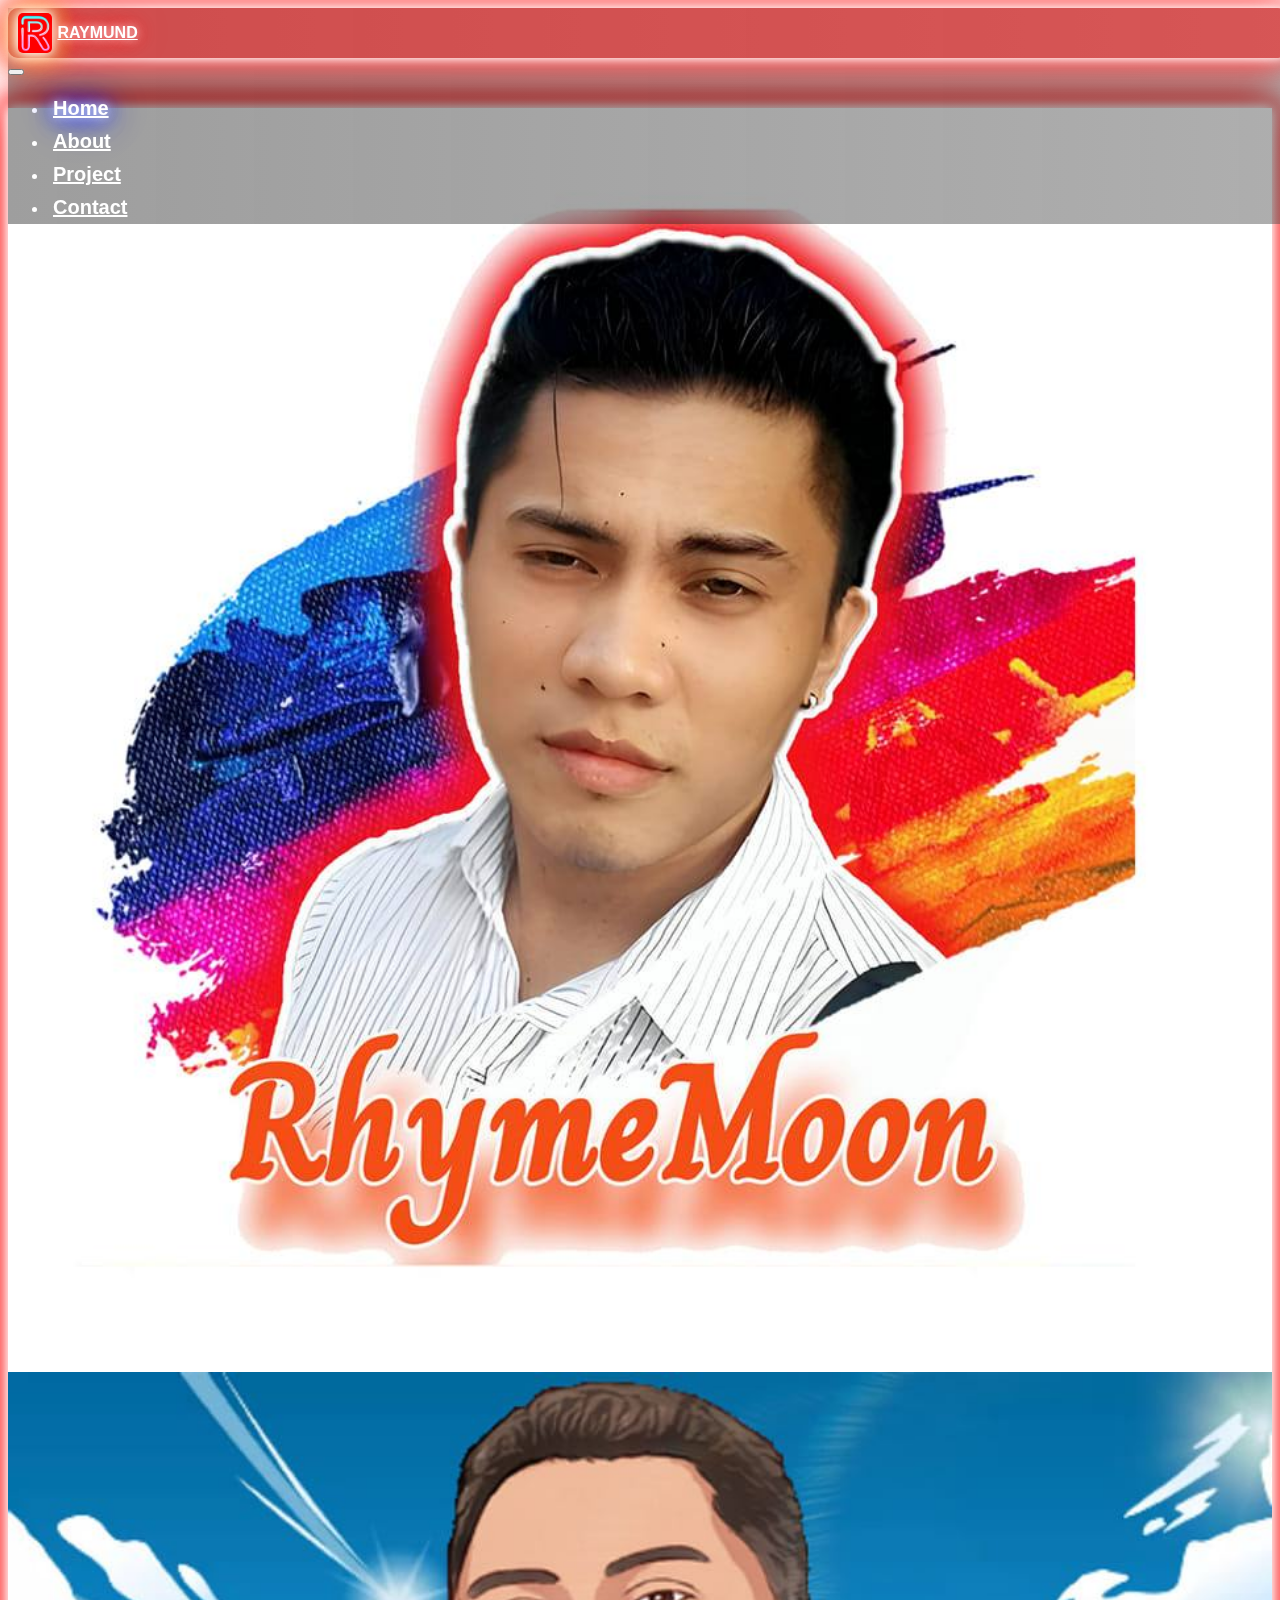
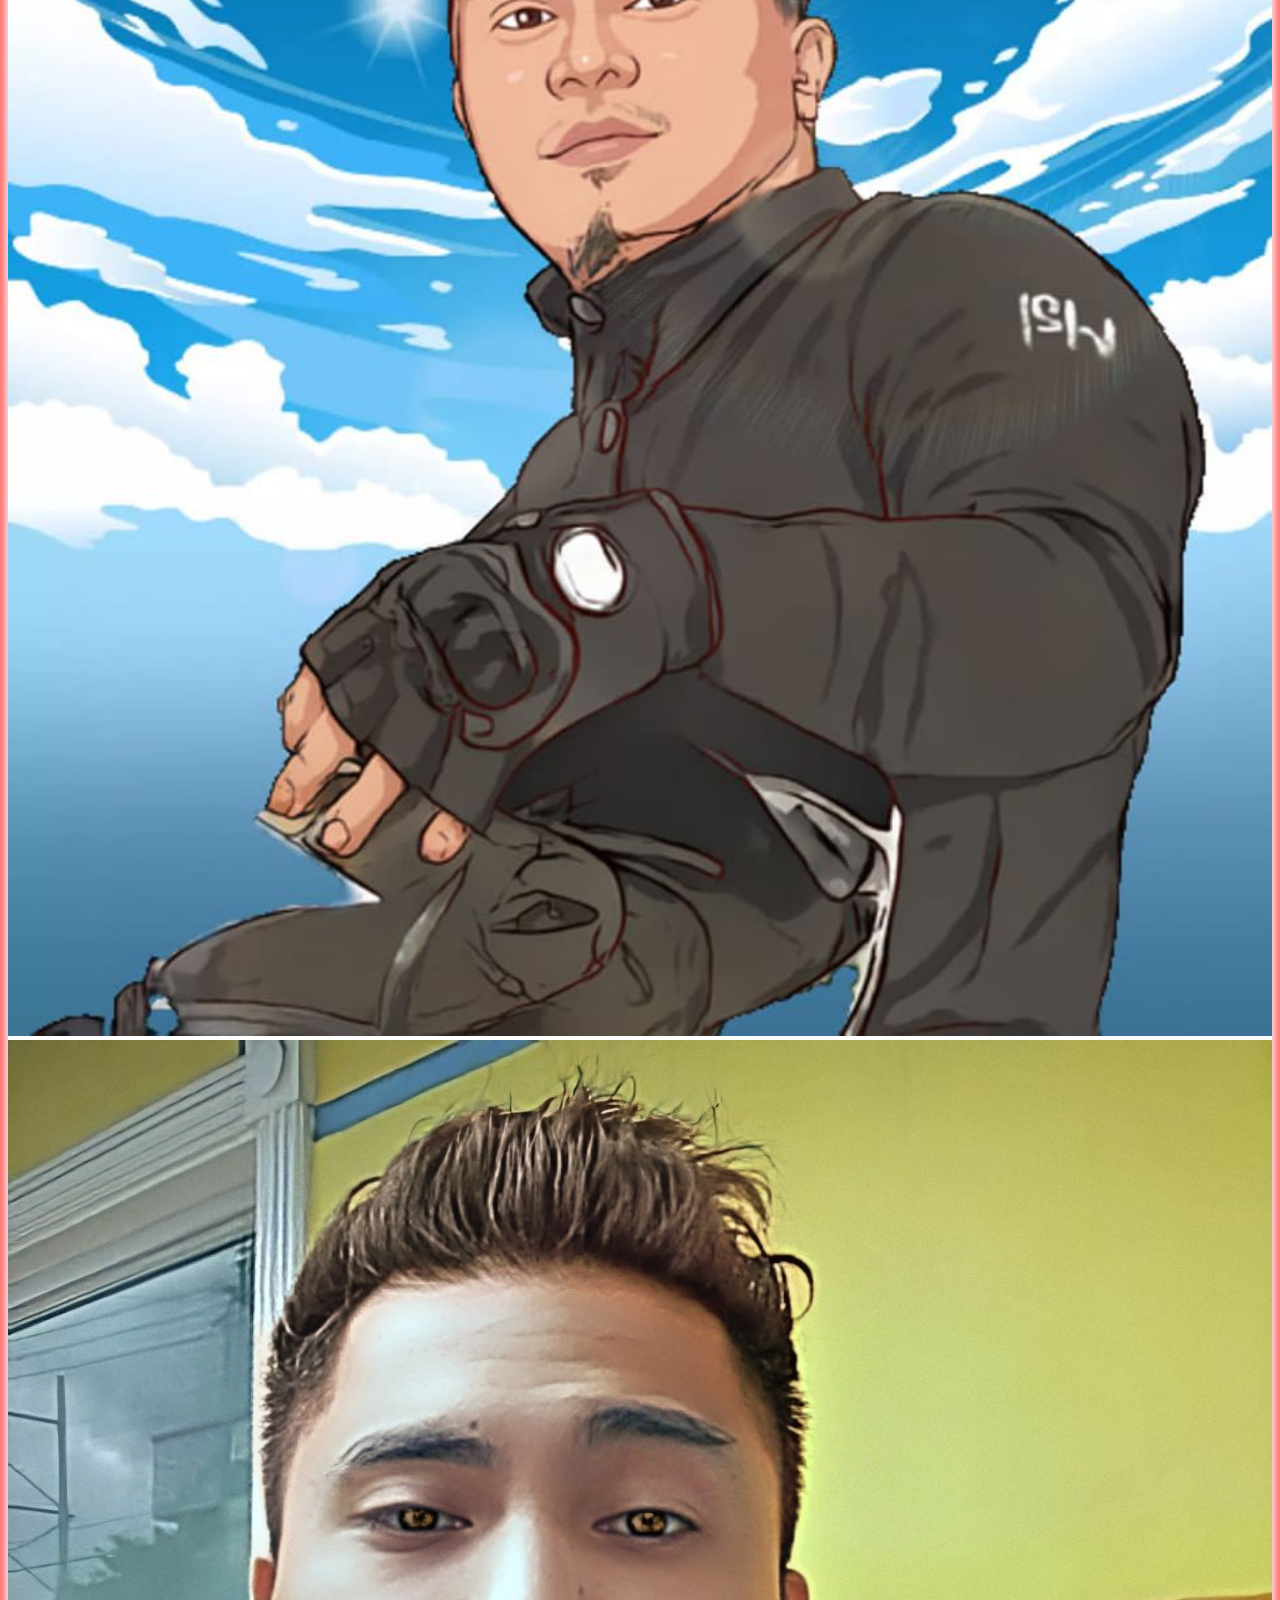
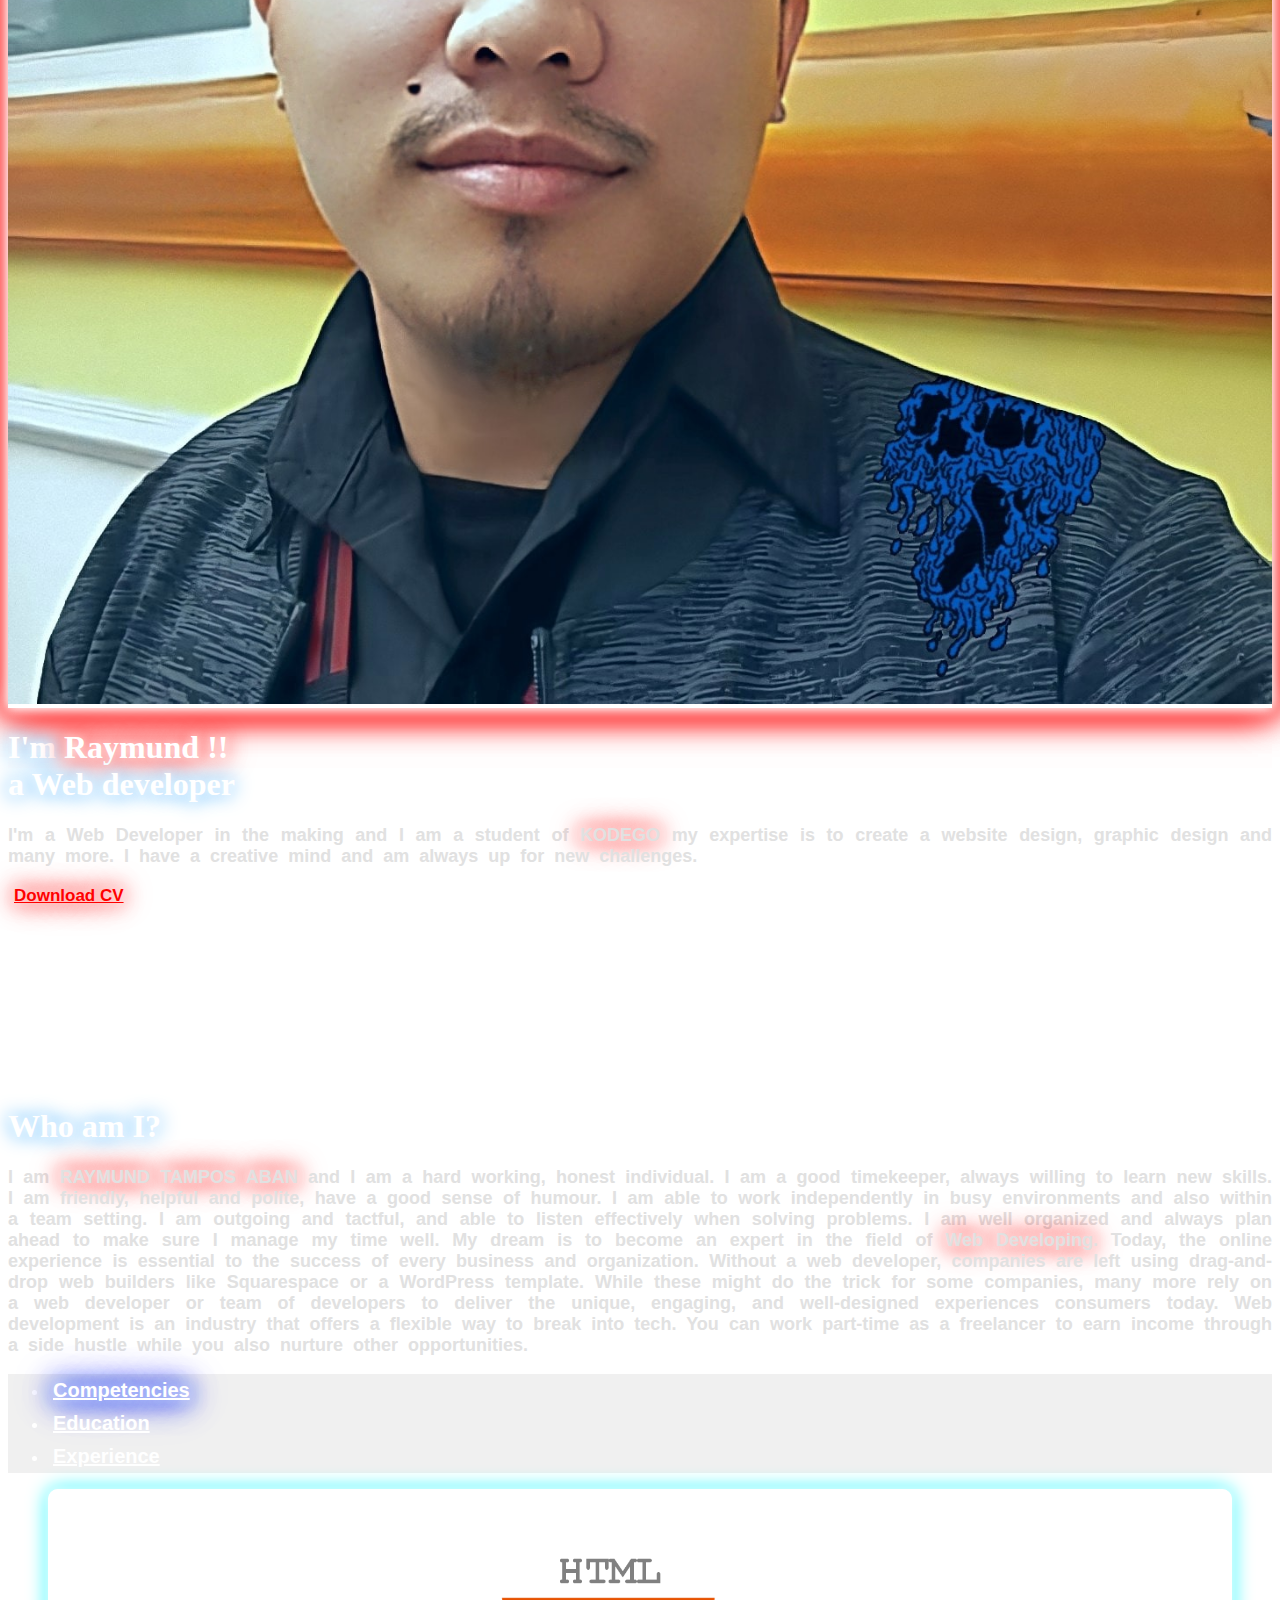
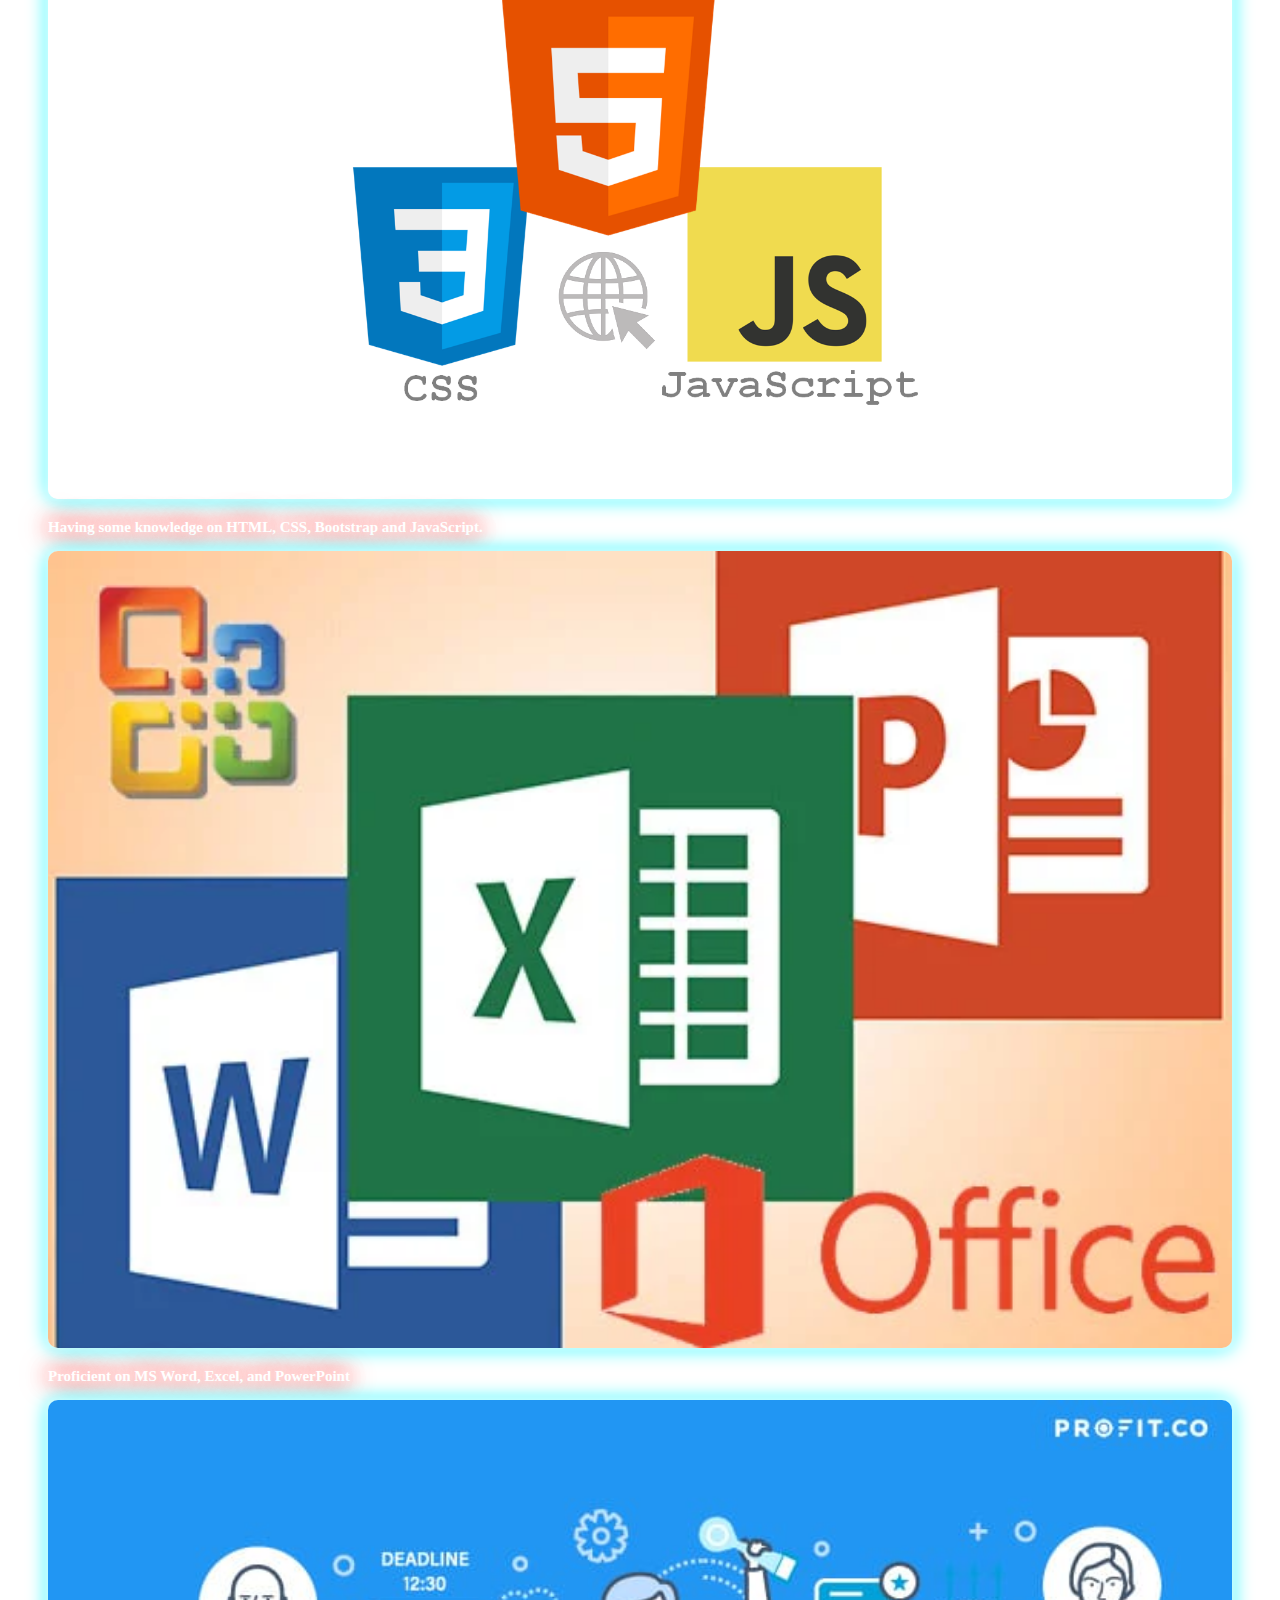
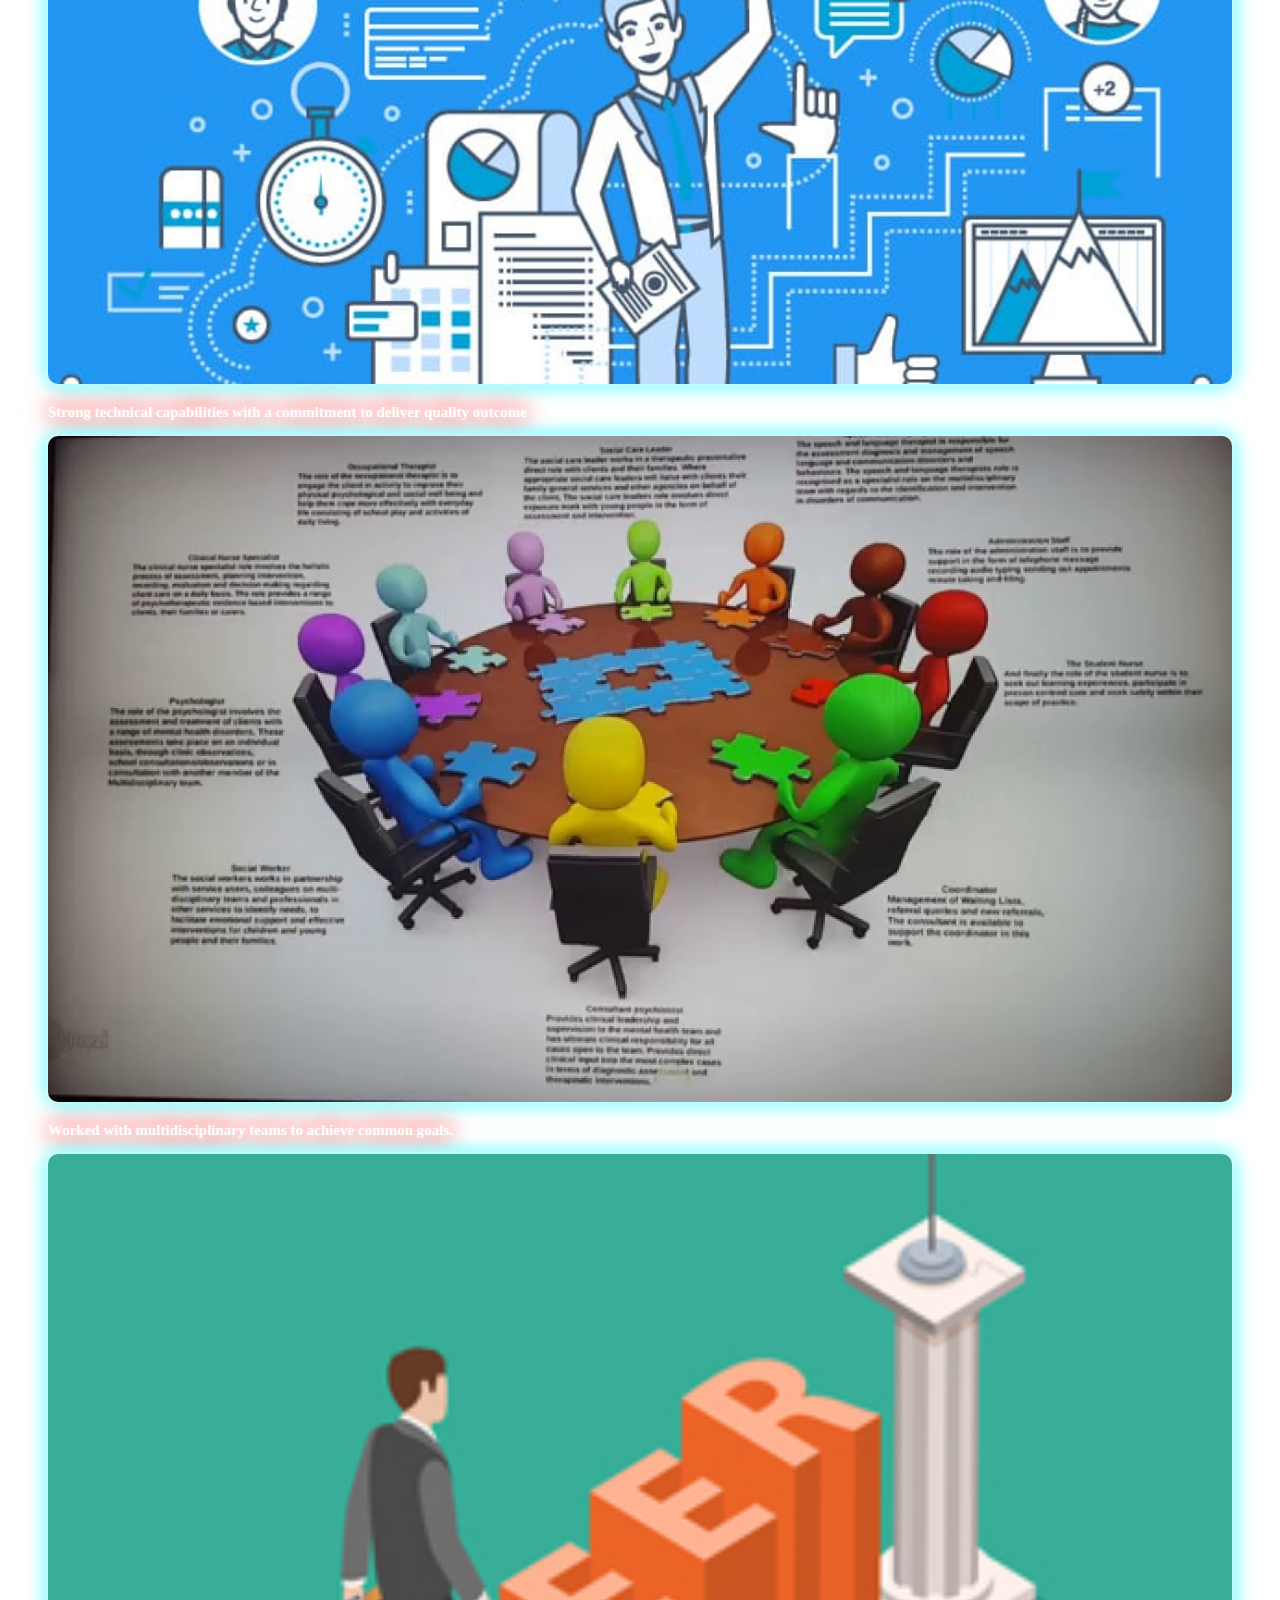
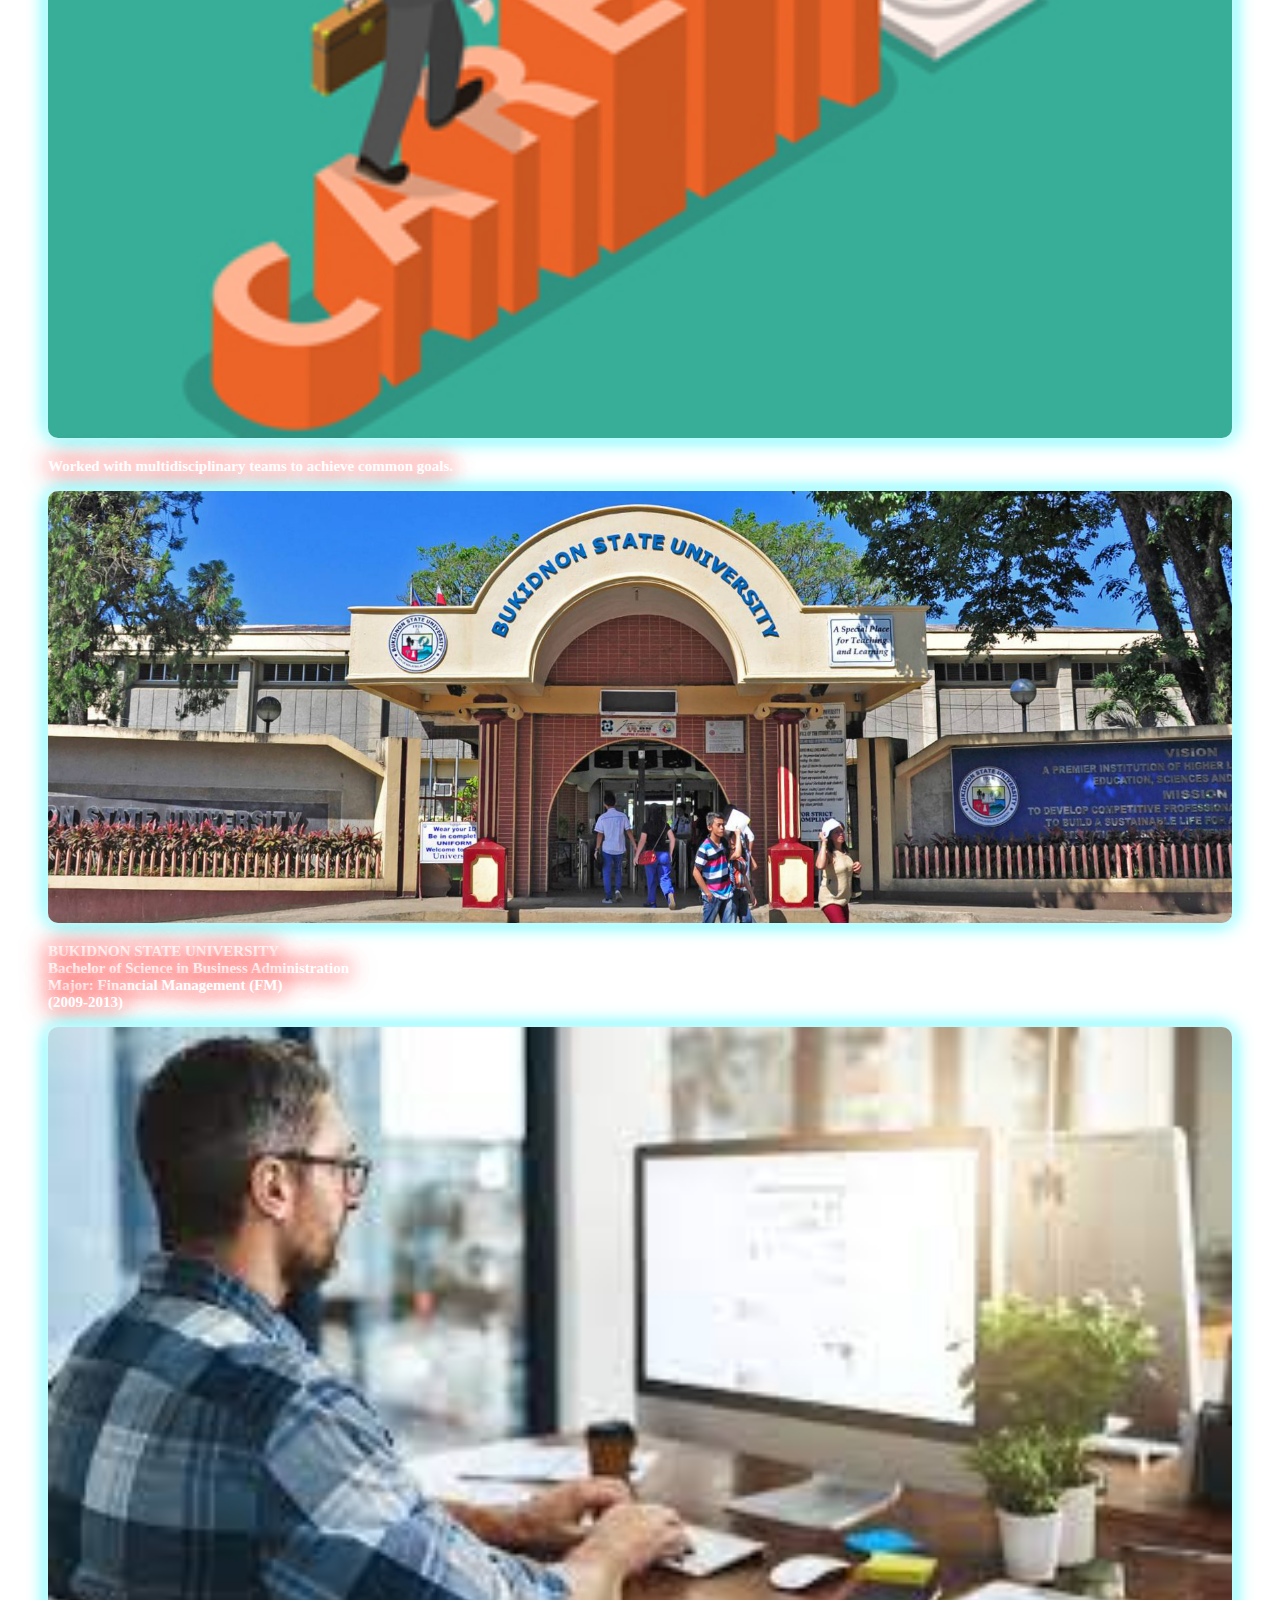
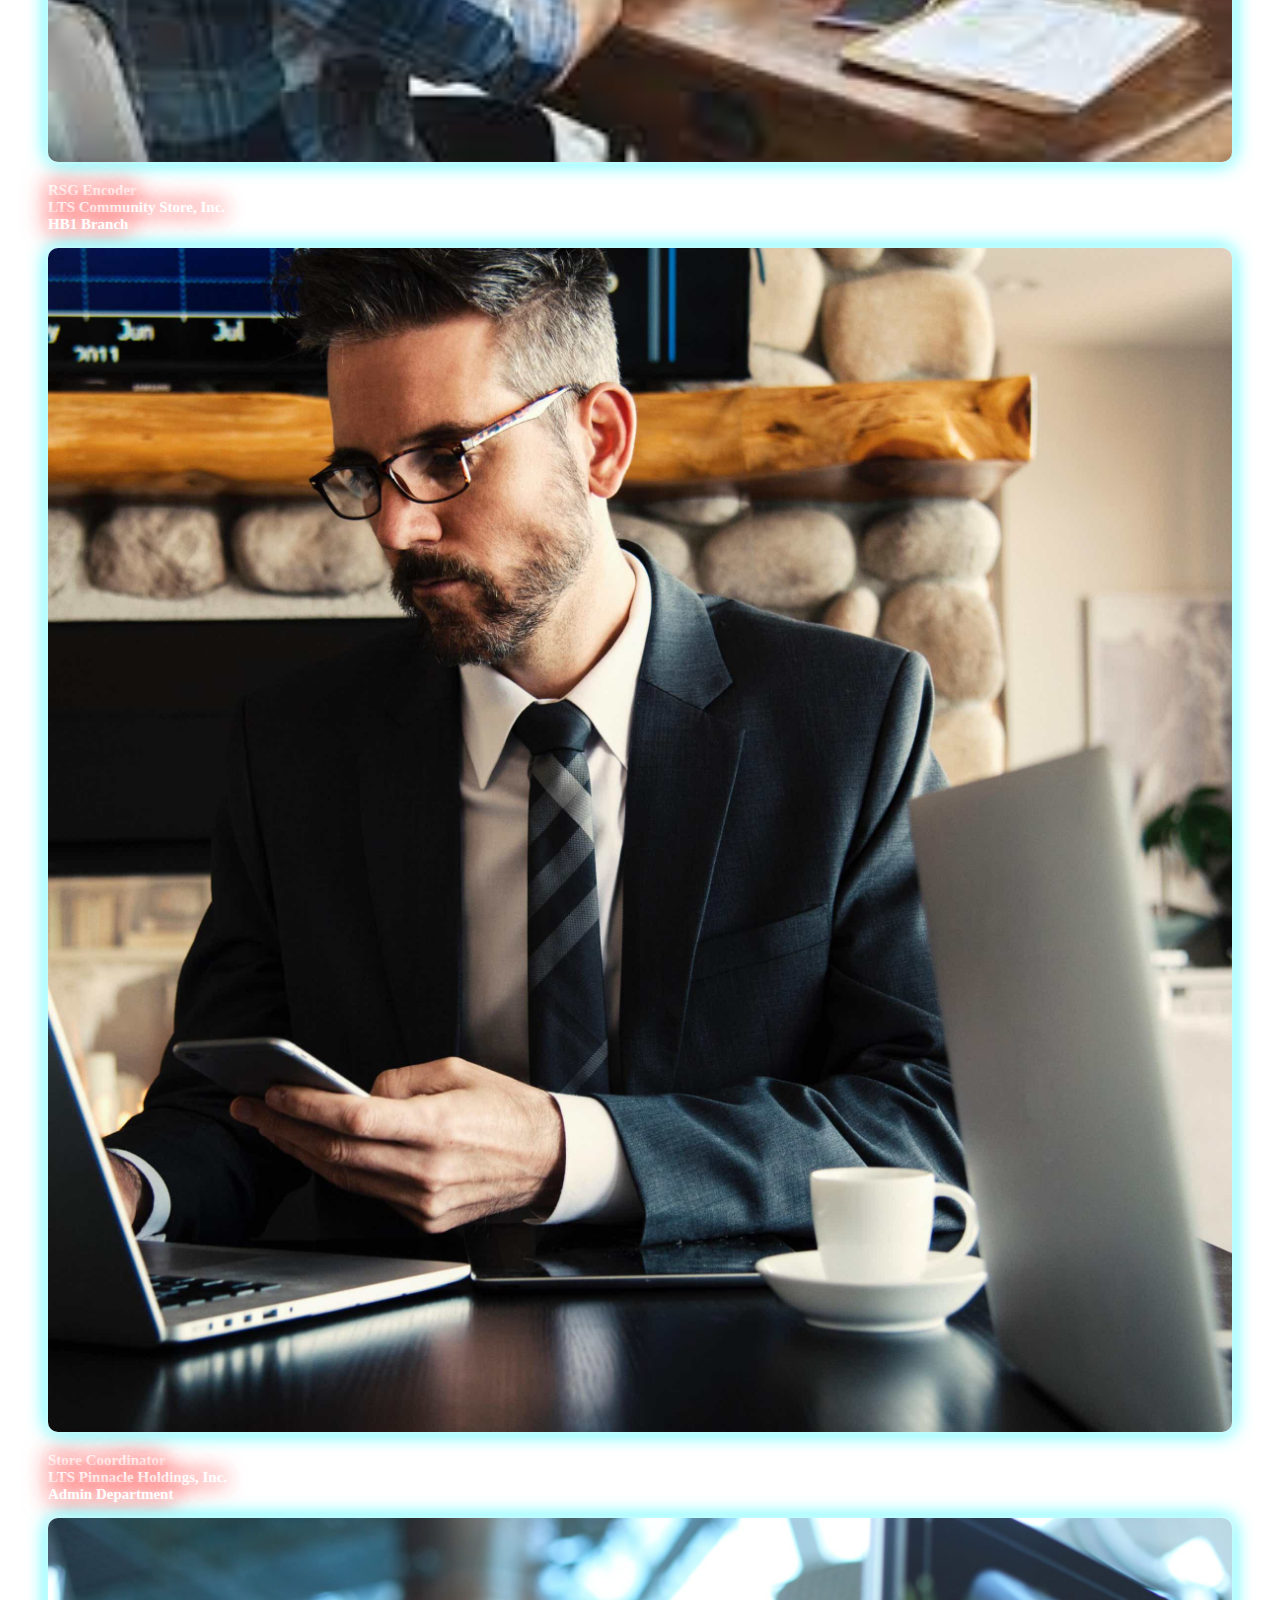
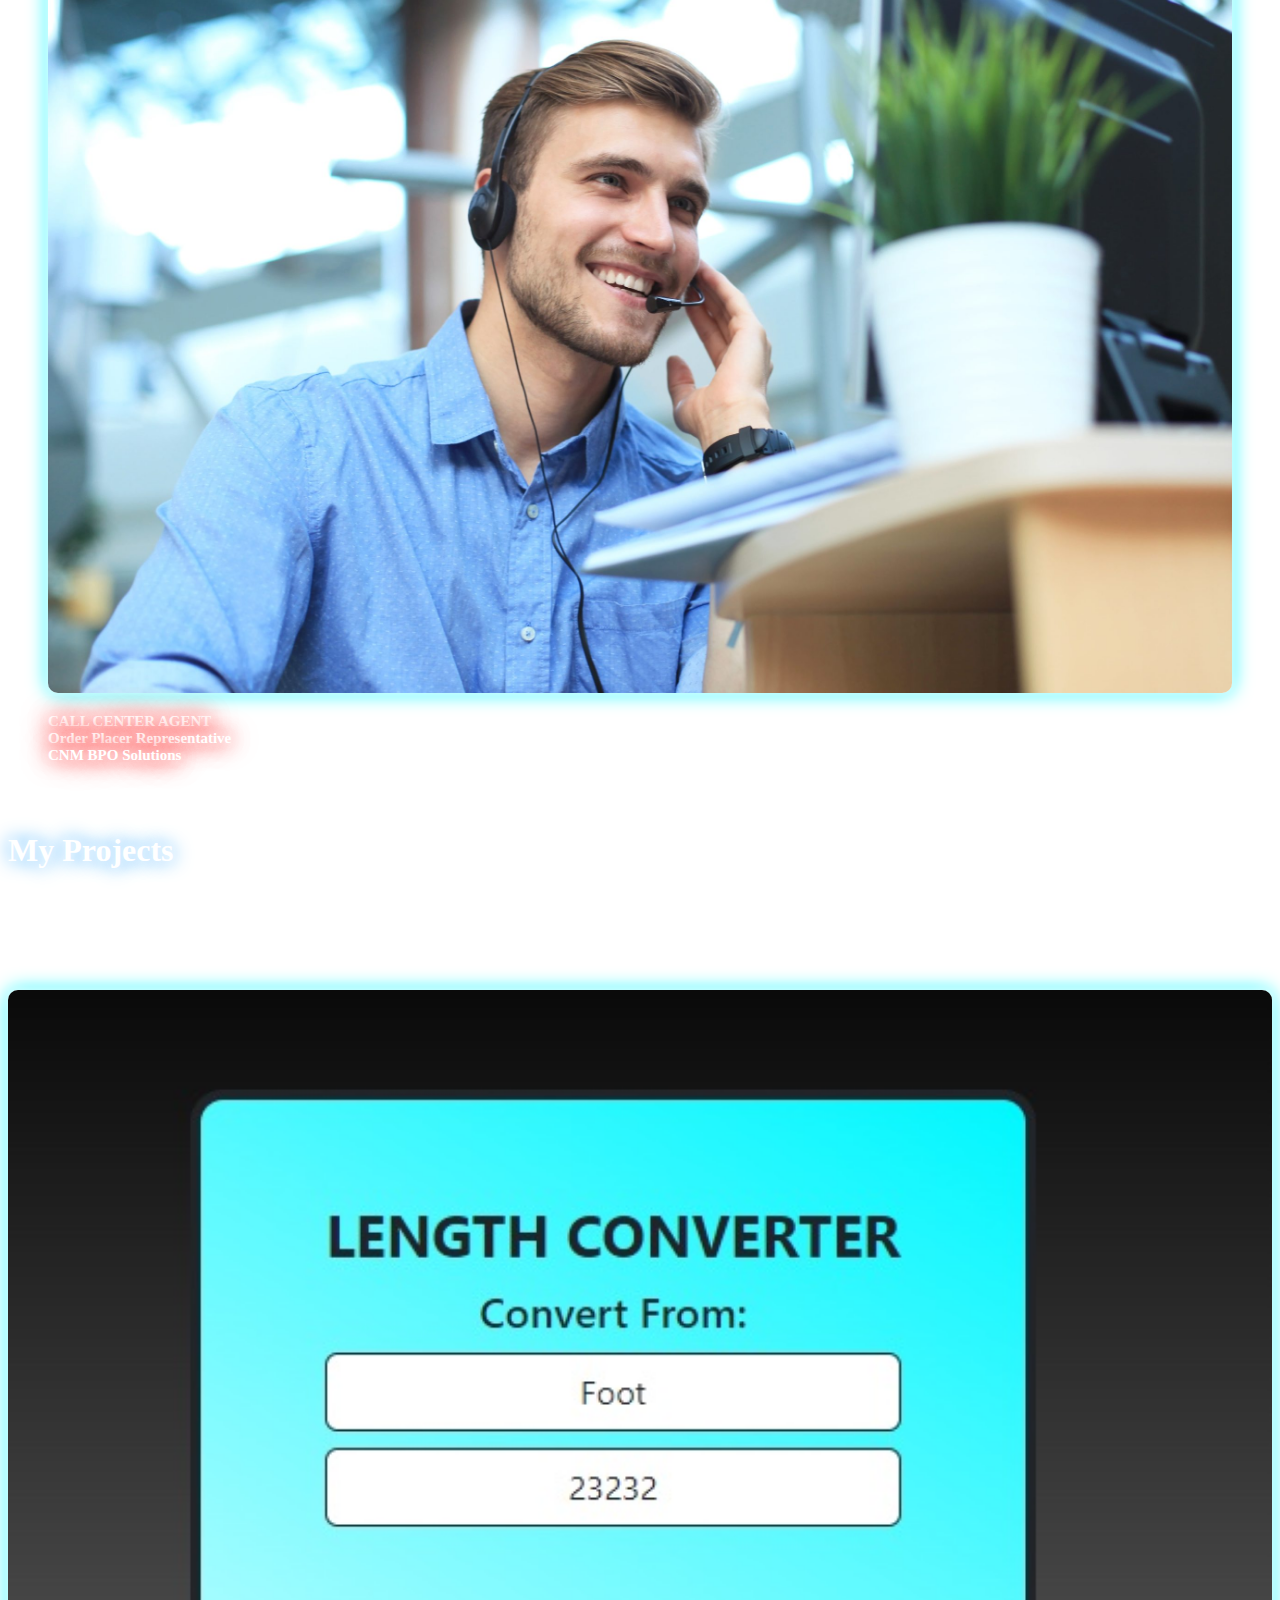
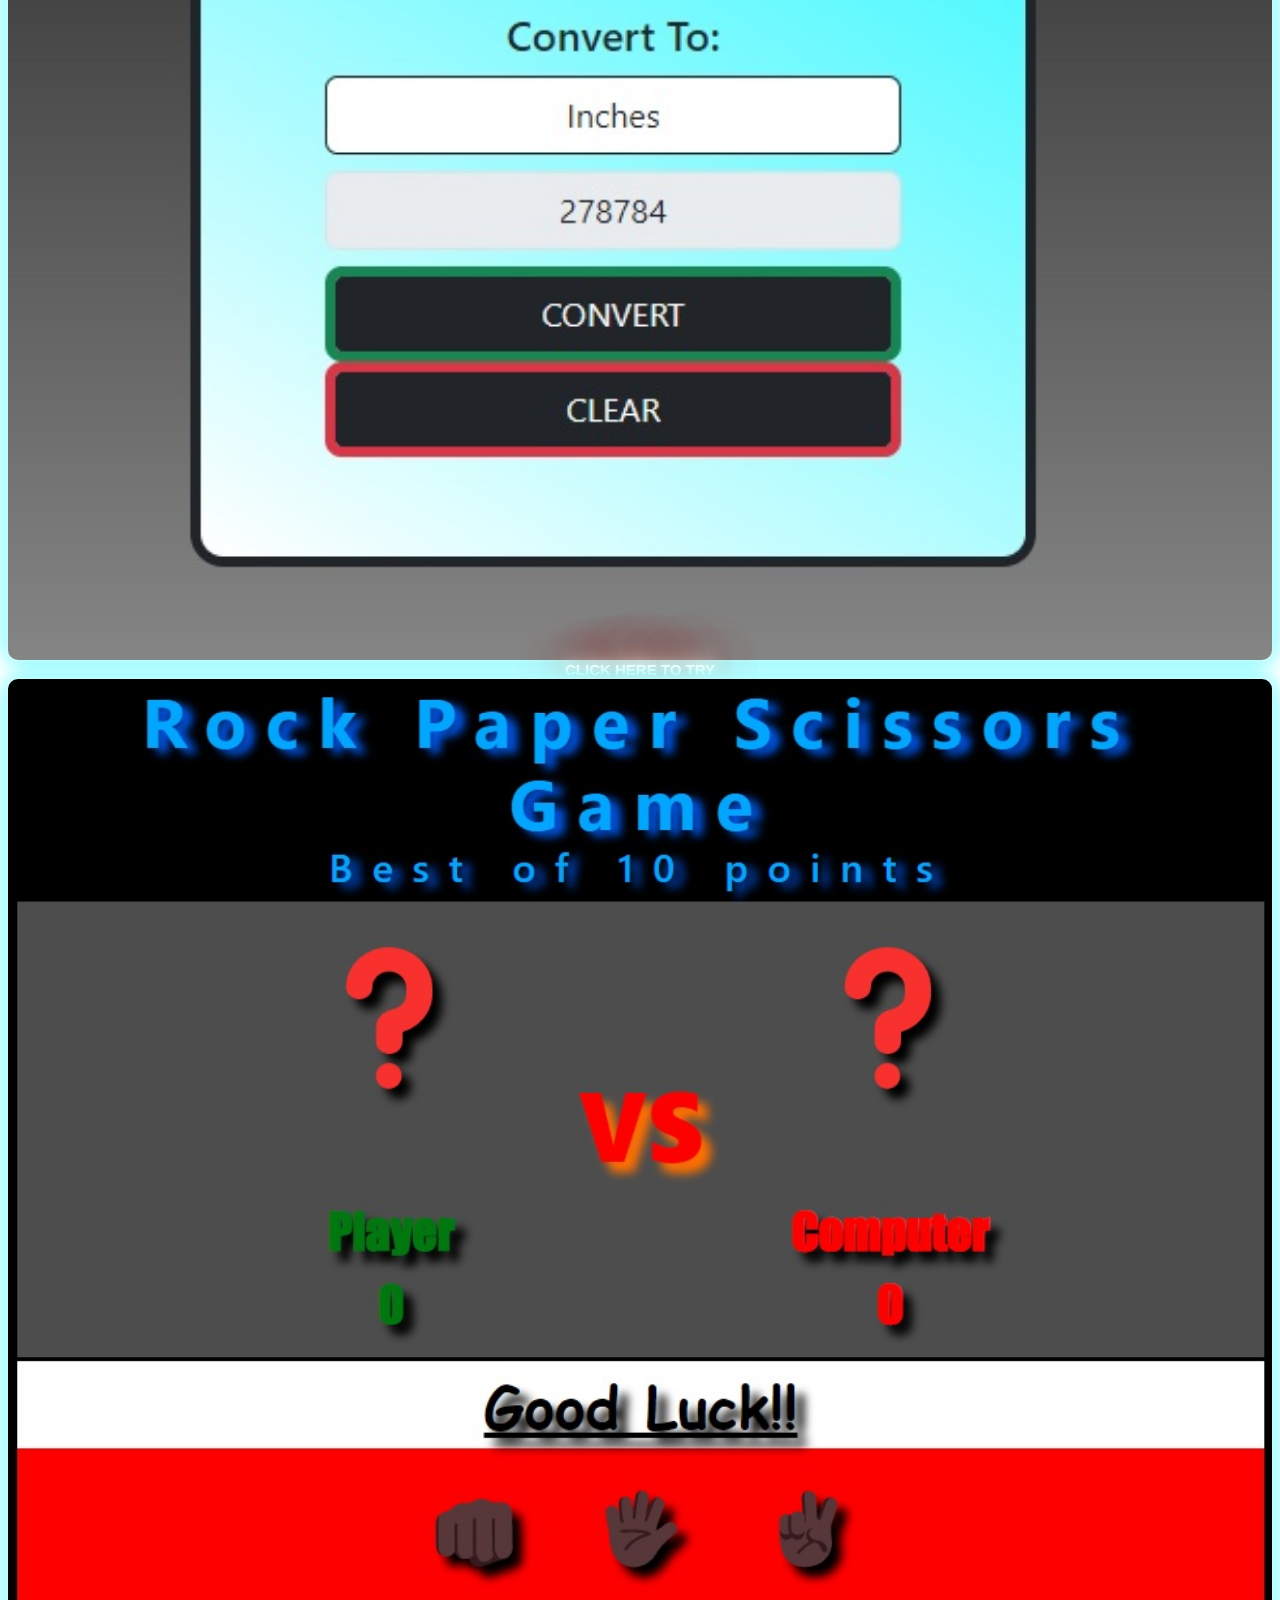
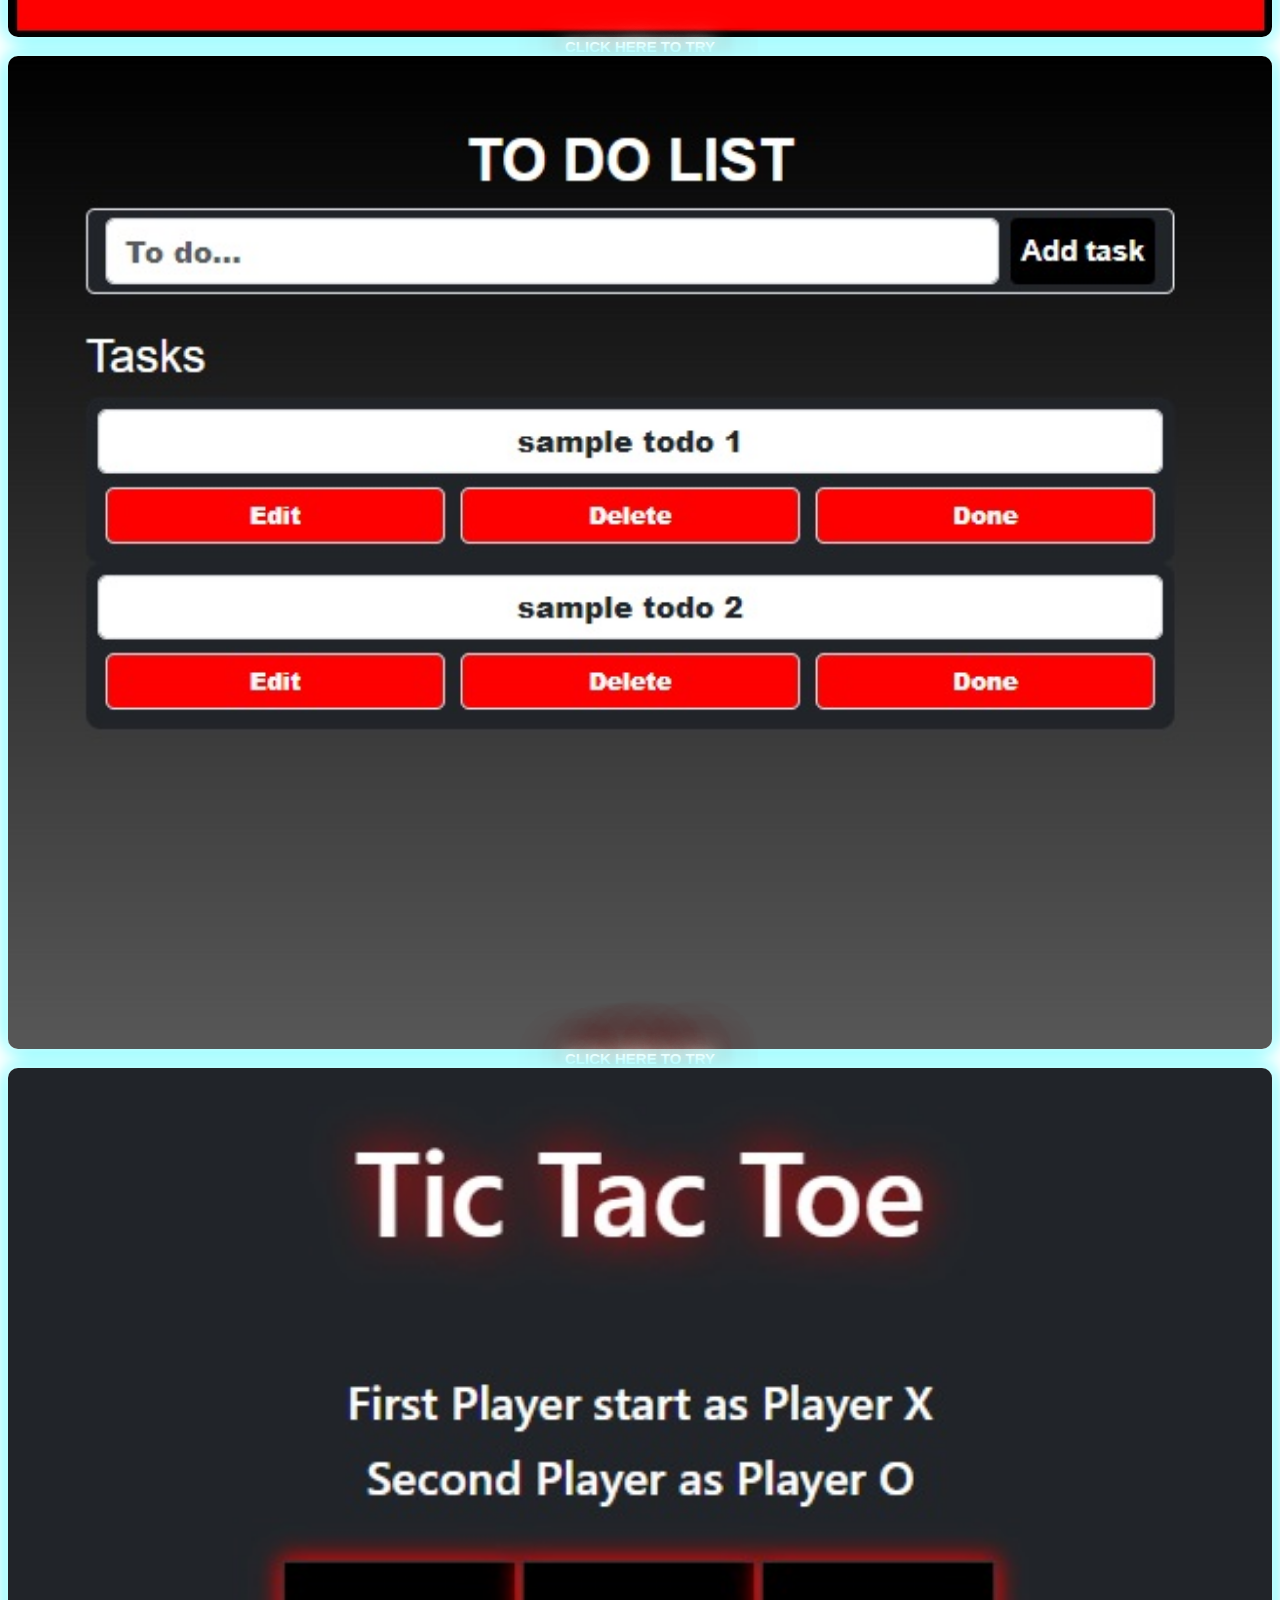
==== commit d3d08065: "modified" ====
--- a/index.html
+++ b/index.html
@@ -13,7 +13,7 @@
     <section id="nav-bar" class="sticky-top">
         <nav class="nav navbar navbar-dark navbar-expand-md me-3">
           <a class="navbar-brand" href="#">
-            <img src="image/logo.png">
+            <img src="image/R-removebg-preview.png">
             <span class="text-white">RAYMUND</span>
           </a>
           <button class="navbar-toggler">
@@ -42,8 +42,8 @@
   <div class="container d-grid p-4">
     <section id="home" >
       <div class="row">
-        <div class="col-lg-5 col-md-5 col-sm-12">
-
+
+        <div class="col-lg-5 col-md-5 col-sm-6">
           <div id="indicator" class="carousel" data-bs-ride="carousel">
             <div class="carousel-inner rounded-3" >
               <div class="carousel-item active" data-bs-interval="2000" >
@@ -57,9 +57,9 @@
               </div>
             </div>
           </div>
-
-        </div>
-        <div class="sub-title text-white col-lg-7 col-md-7 col-sm-12 display-3 fw-bolder px-5">
+        </div>
+
+        <div class="sub-title text-white col-lg-7 col-md-7 col-sm-6 display-3 fw-bolder px-3">
           <h1 class="pb-4 h2">
             I'm <span class="raymund fw-bolder display-1">Raymund !!</span> <br> a Web developer
           </h1>
--- a/style.css
+++ b/style.css
@@ -7,6 +7,7 @@
 #nav-bar    {
     position: fixed;
     width: 100%;
+   
 
 }
 .navbar {
@@ -16,16 +17,20 @@
     width: 100%;
 }
 .navbar-brand img  {
+    background-color:rgb(255, 0, 0);
     height: 40px;
     margin: 0 5px;
     border-radius: 5px;
+    box-shadow: 0 0 10px #fff, 0 0 20px #fff, 0 0 30px #fd7e00, 0 0 40px #fd7e00;
+}
+.navbar-brand   { 
+    background-color: #ff000081;
+    padding-right: 10px;
+    border-radius: 10px; 
+    cursor: default;
+    display: flex;
+    align-items: center;
     box-shadow: 0 0 10px #fff, 0 0 20px #fff, 0 0 30px #fd0000, 0 0 40px rgb(255, 0, 0);
-}
-.navbar-brand   {
-    cursor: default;
-    display: flex;
-    align-items: center;
- 
 }
 .navbar-nav{
     align-items: end;
@@ -33,6 +38,7 @@
 a{
     color: white;
     font-weight: 700;
+    padding: 5px;
     text-align: left;
     font-family:'Trebuchet MS', 'Lucida Sans Unicode', 'Lucida Grande', 'Lucida Sans', Arial, sans-serif;
 }
@@ -78,7 +84,8 @@
 }
 
 .resume {
-    font-size: 30px !important;
+    font-size: 17px !important;
+    text-decoration: underline;
     border: none !important;
     font-weight:bolder !important;
     color: rgb(255, 0, 0) !important;
@@ -210,6 +217,7 @@
         margin-bottom: 0;
         padding-top: 20px;
     }
+ 
     .sub-title {
         padding: 0 !important;
     }
@@ -221,8 +229,12 @@
         font-size: 20px !important;
         margin-bottom: 50px;
     }
+    .raymund    {
+        font-size: 30px !important;
+    }
     h1  {
         padding-top: 20px !important;
+        font-size: 25px !important;
     }
     #myWorks {
         margin-bottom: 50px;
